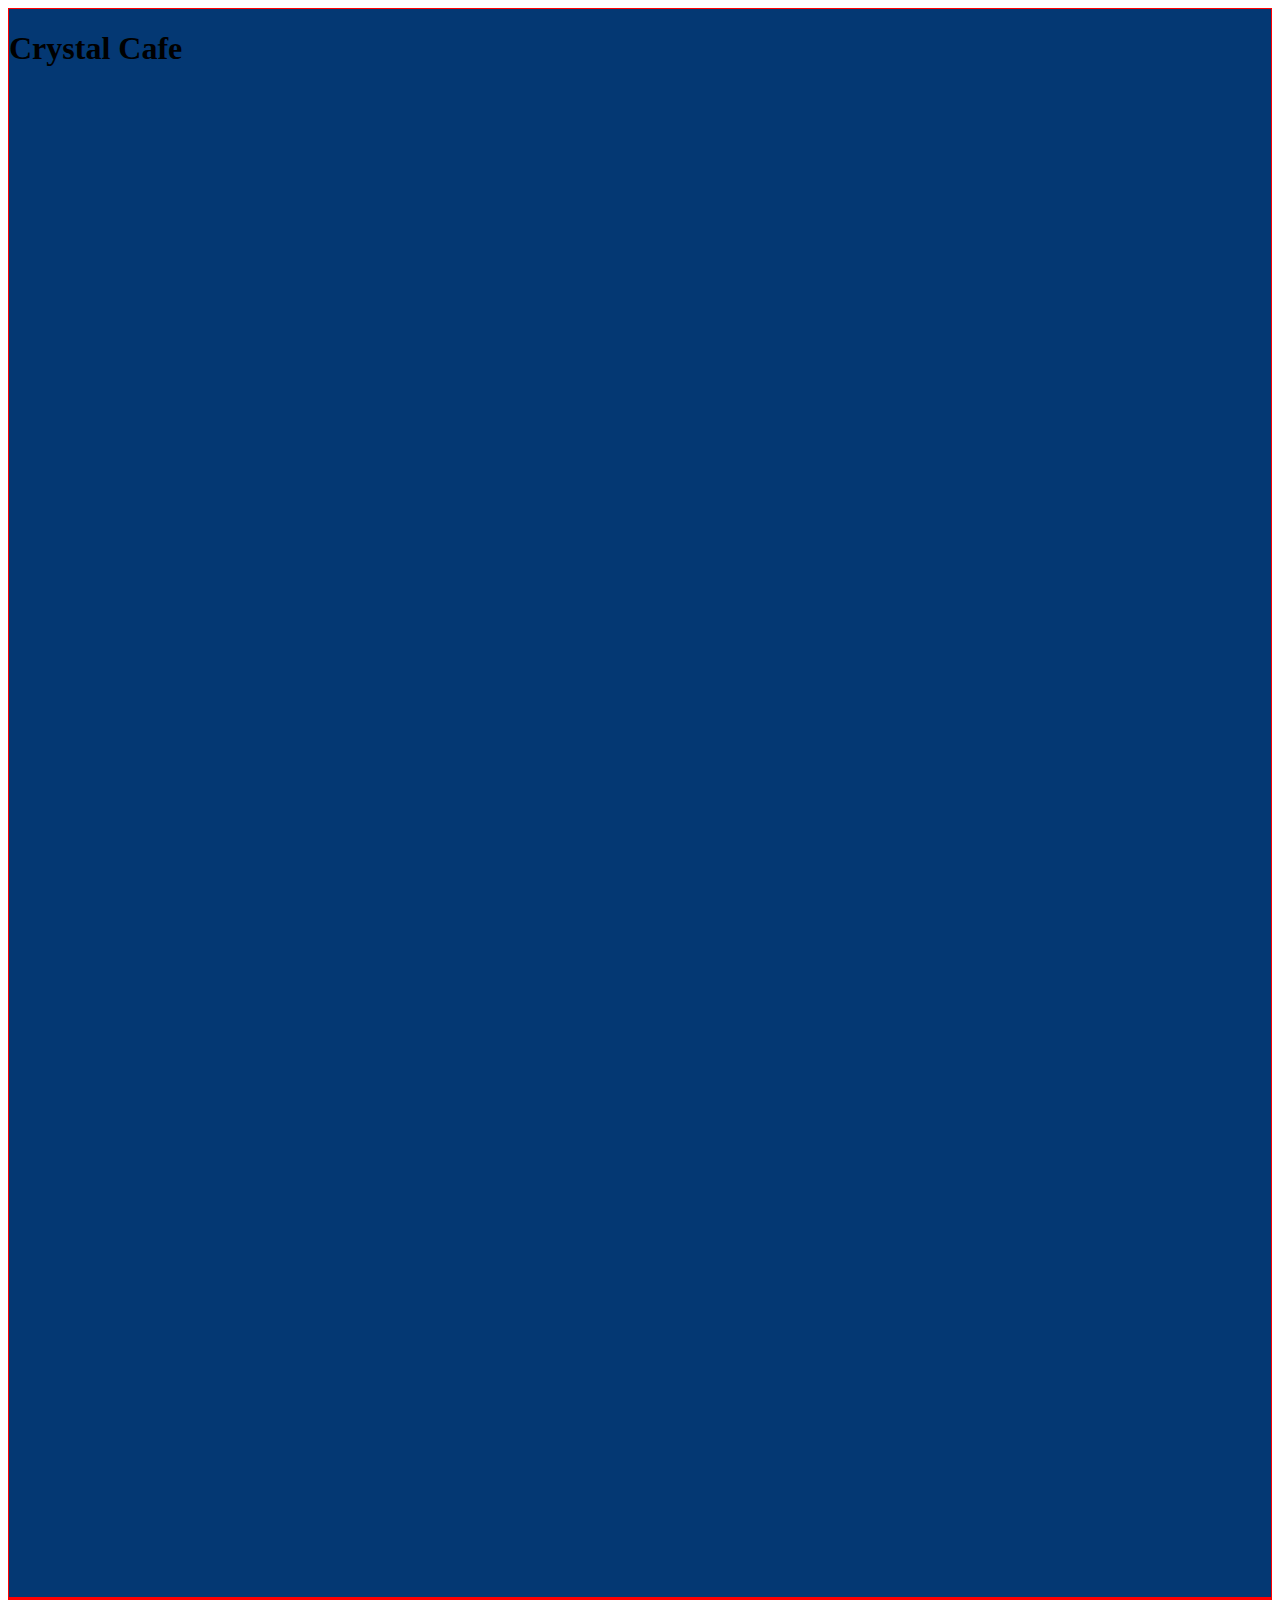
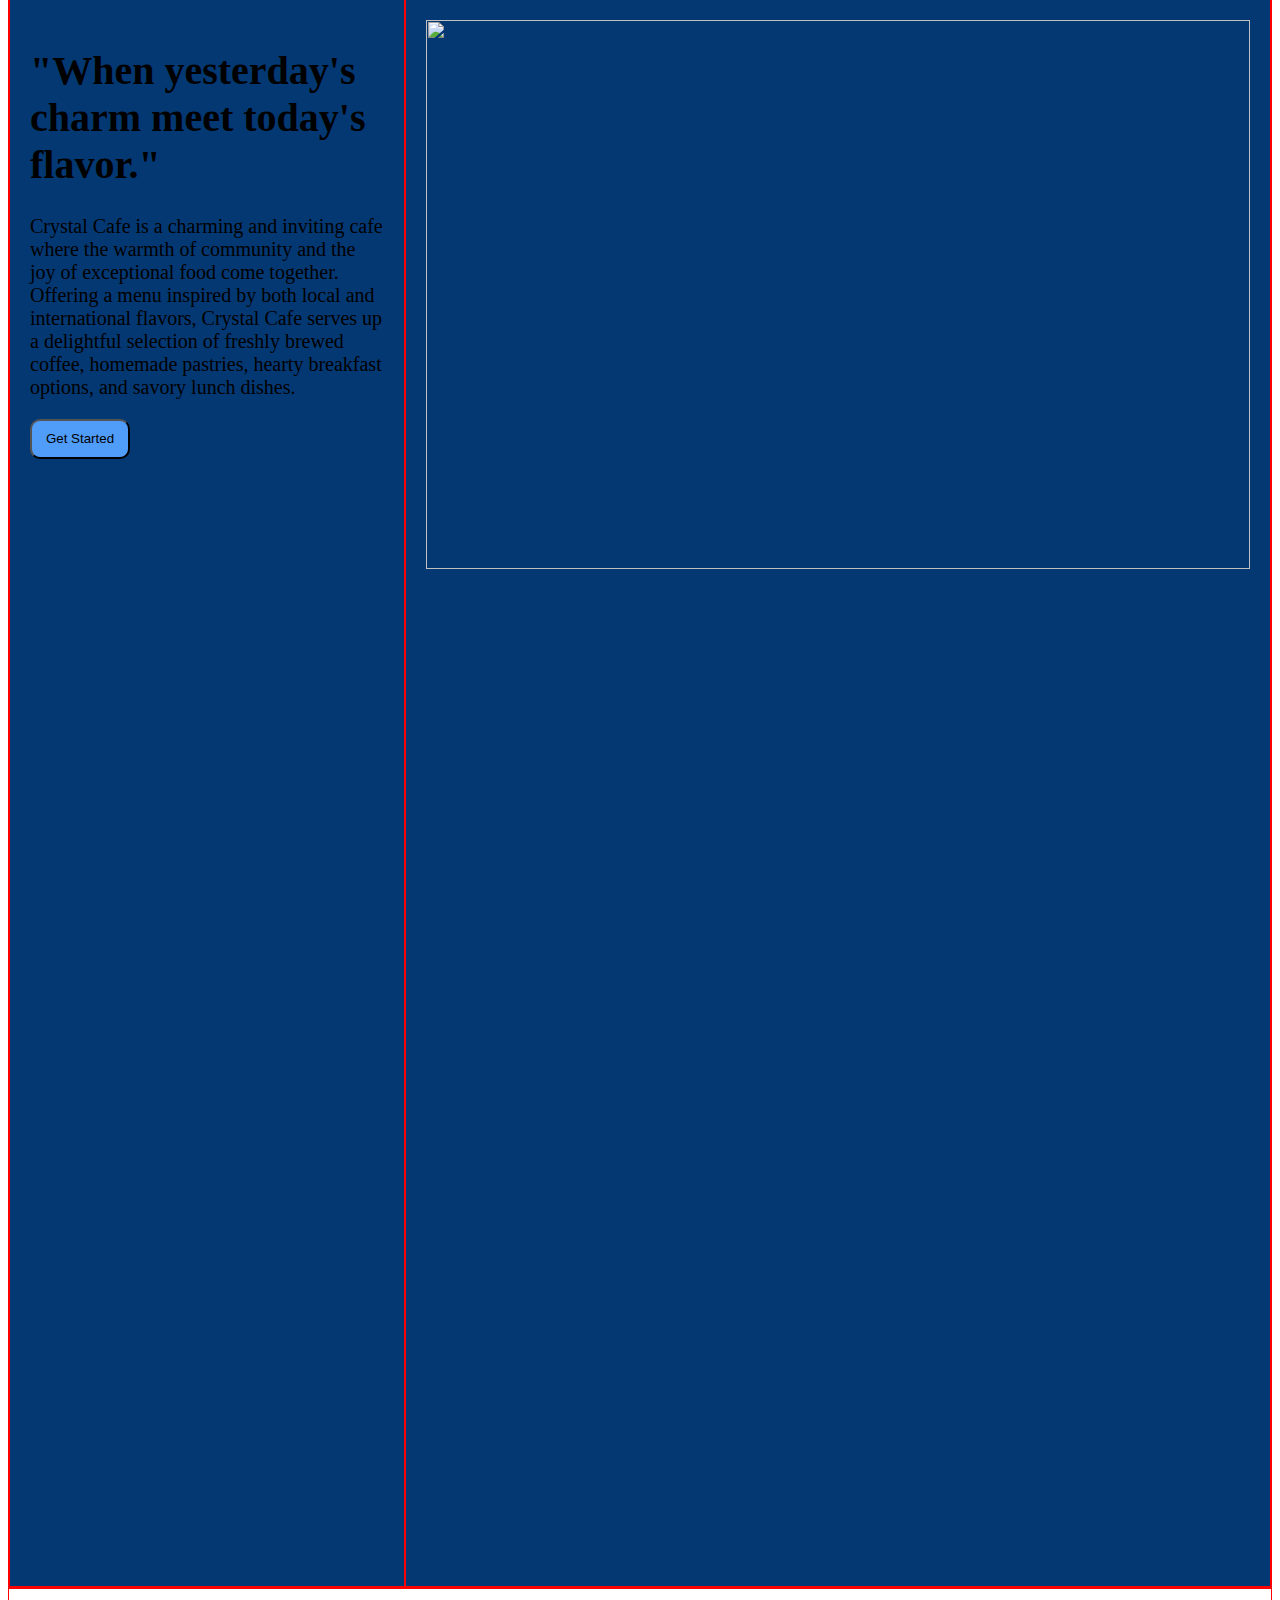
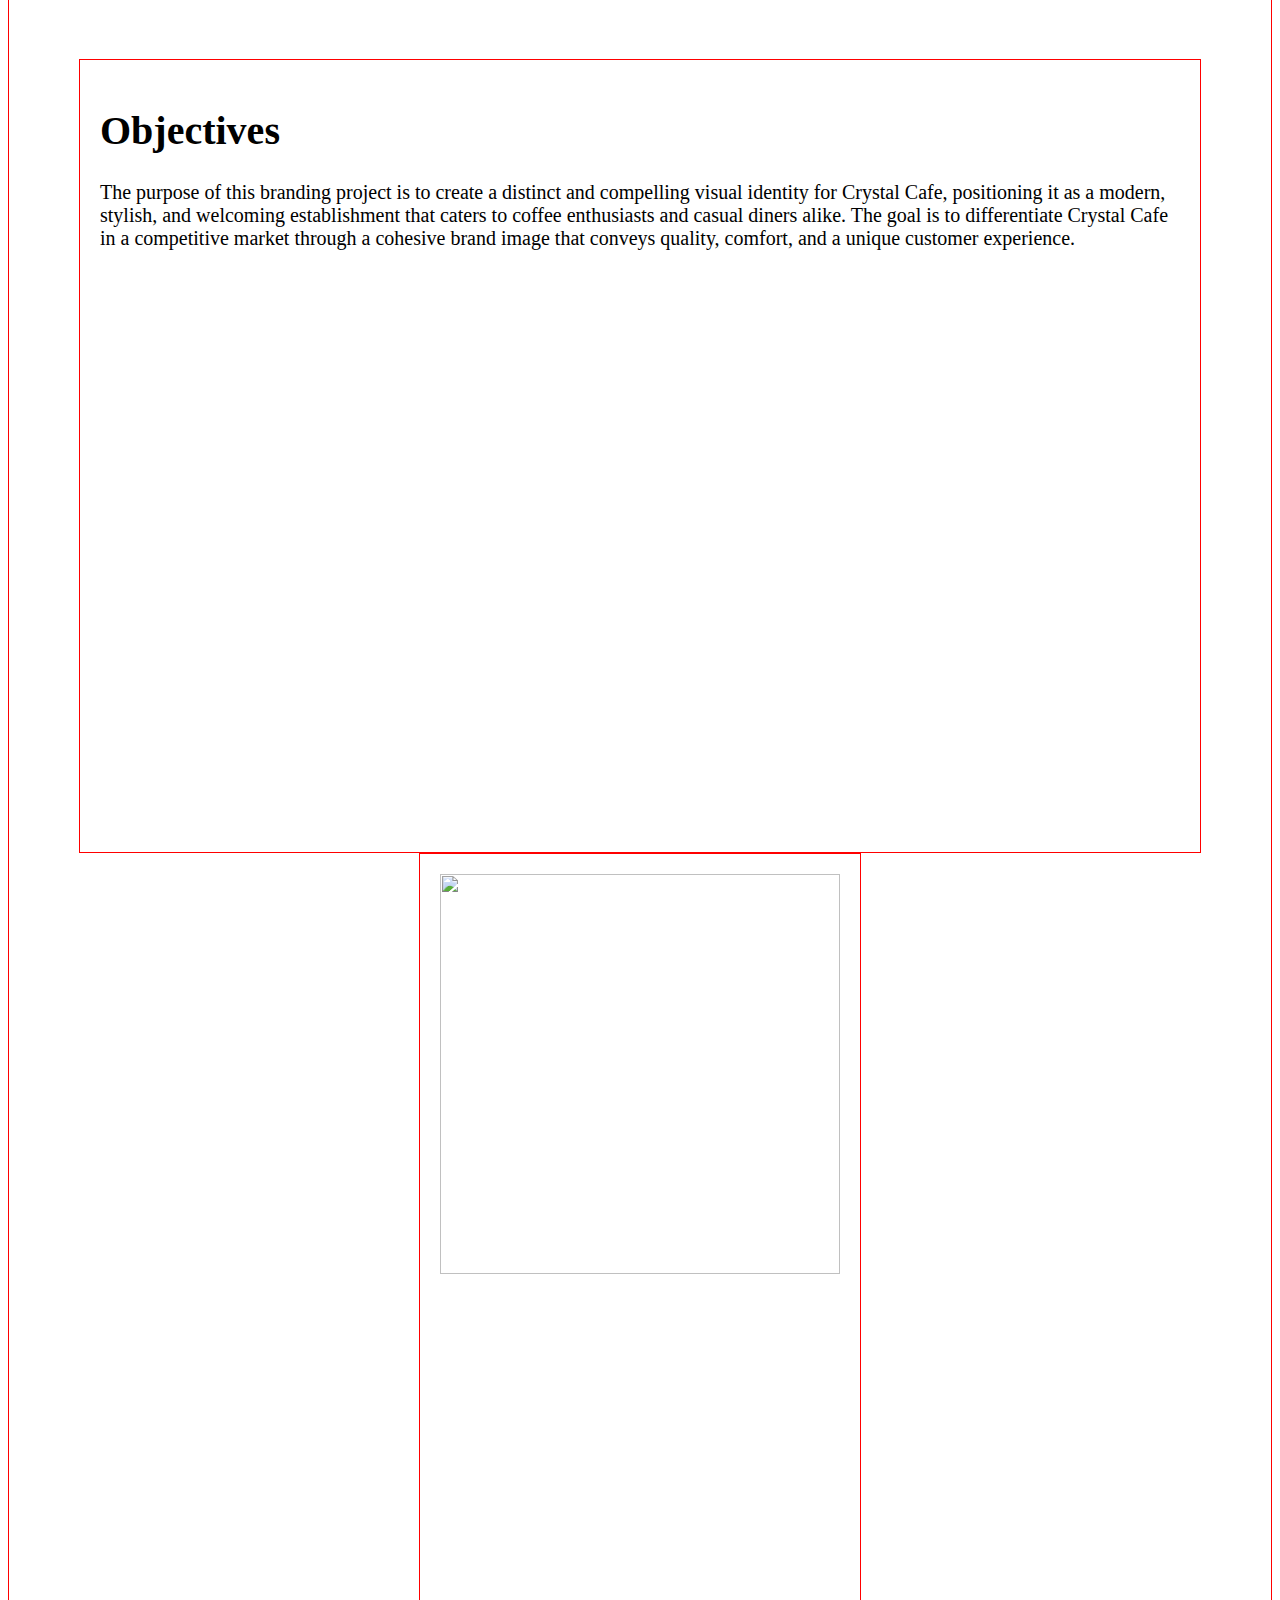
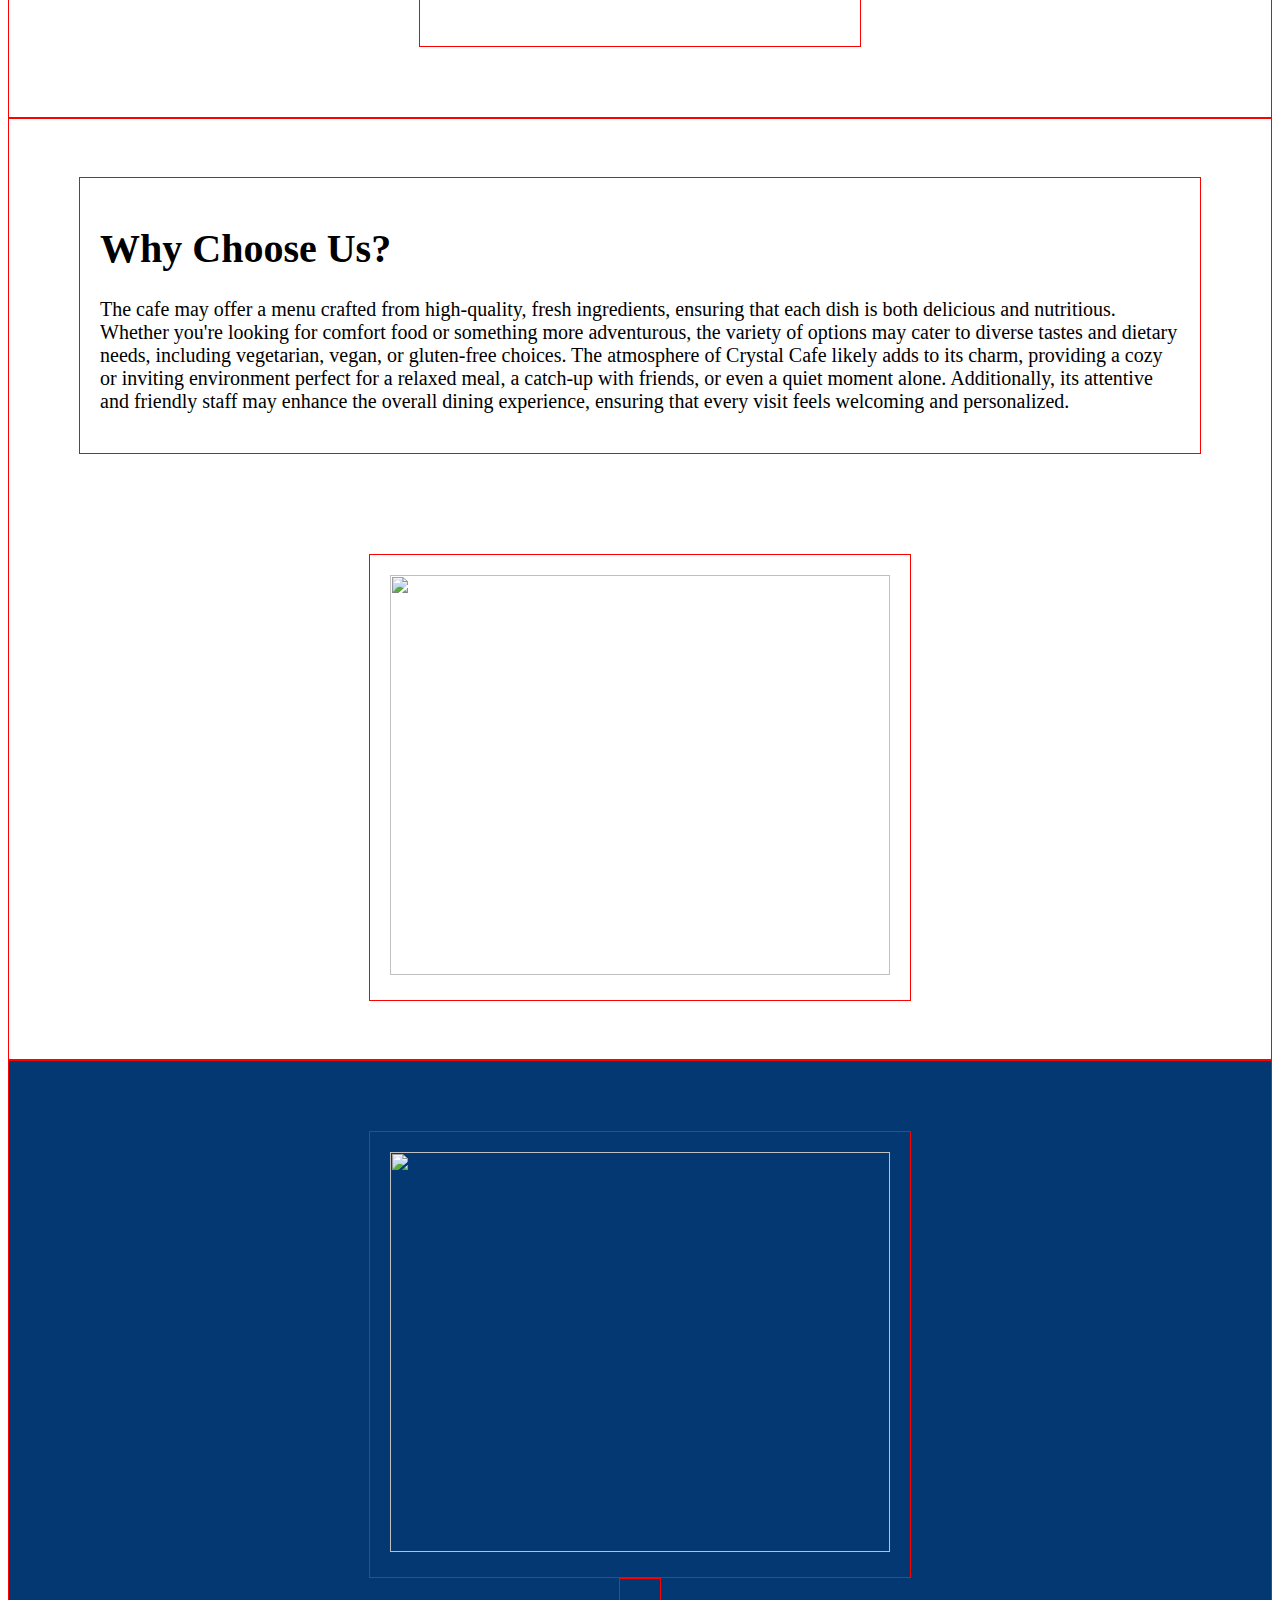
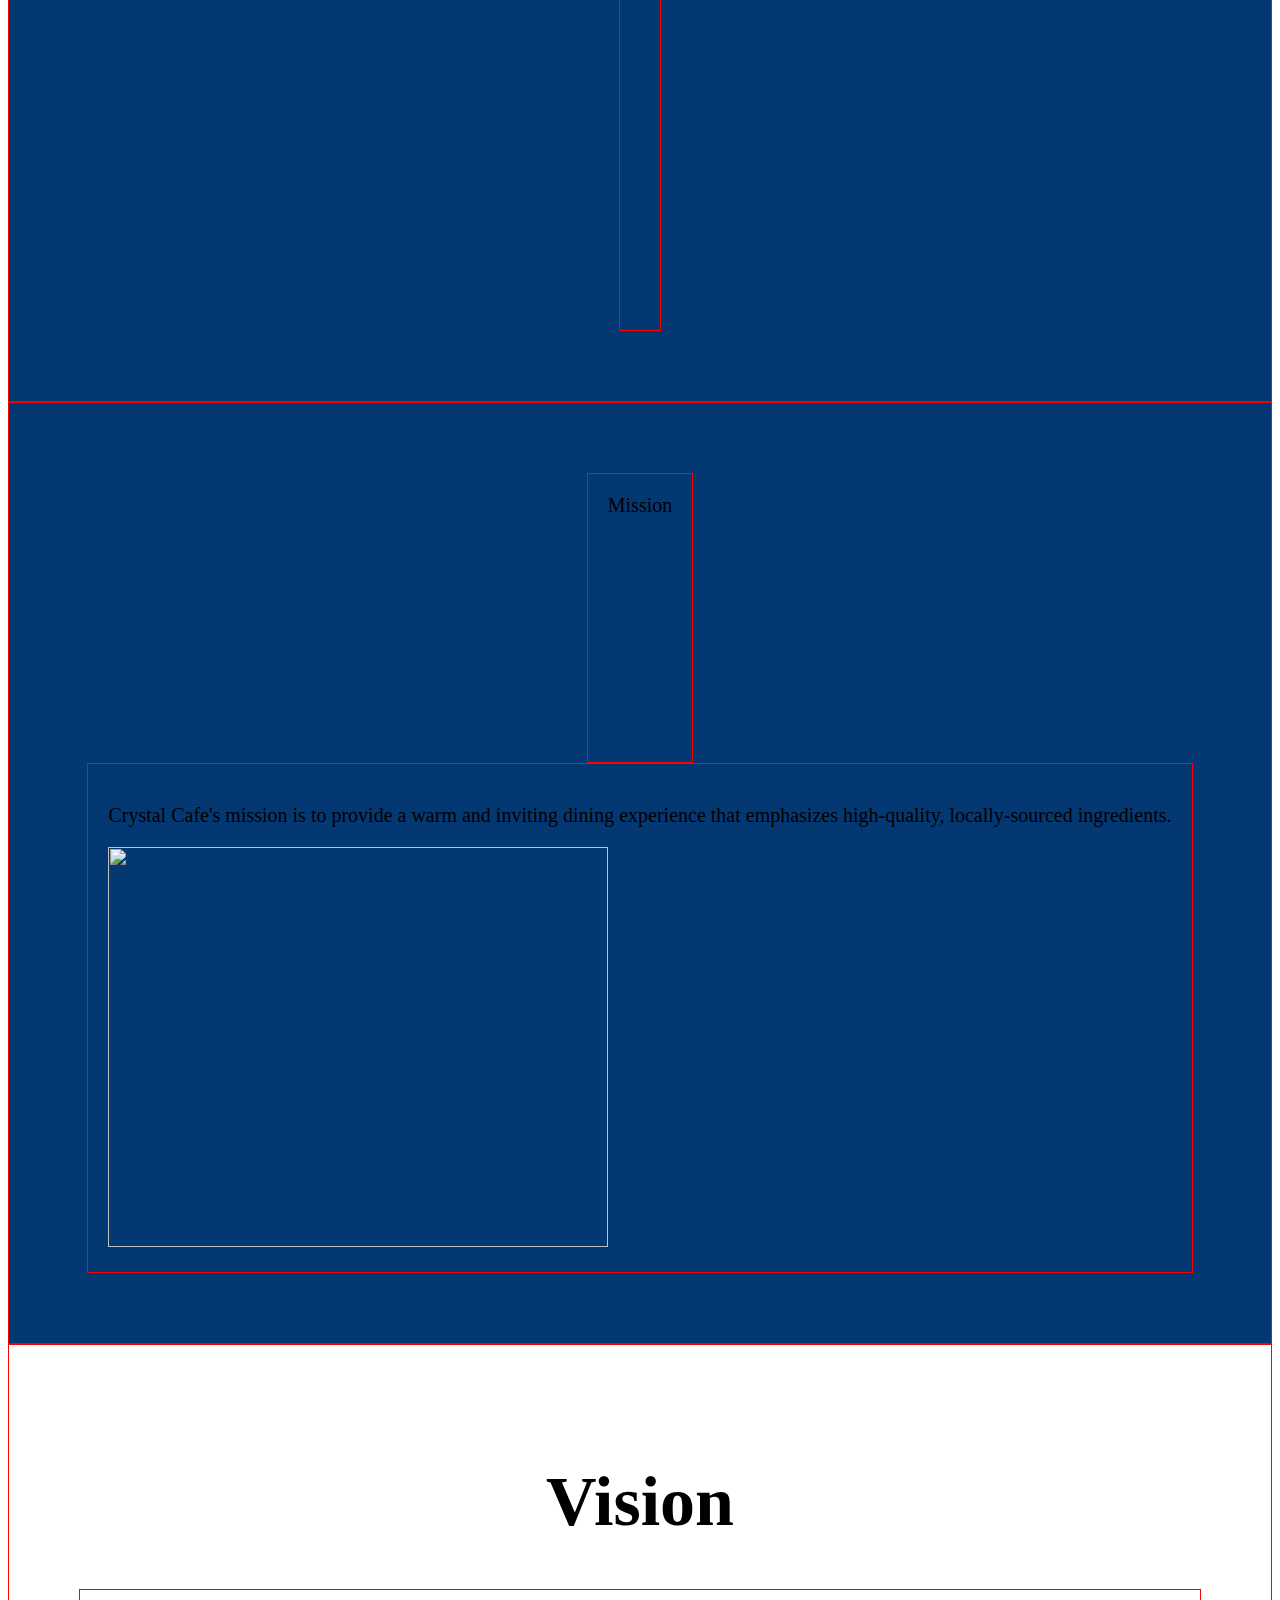
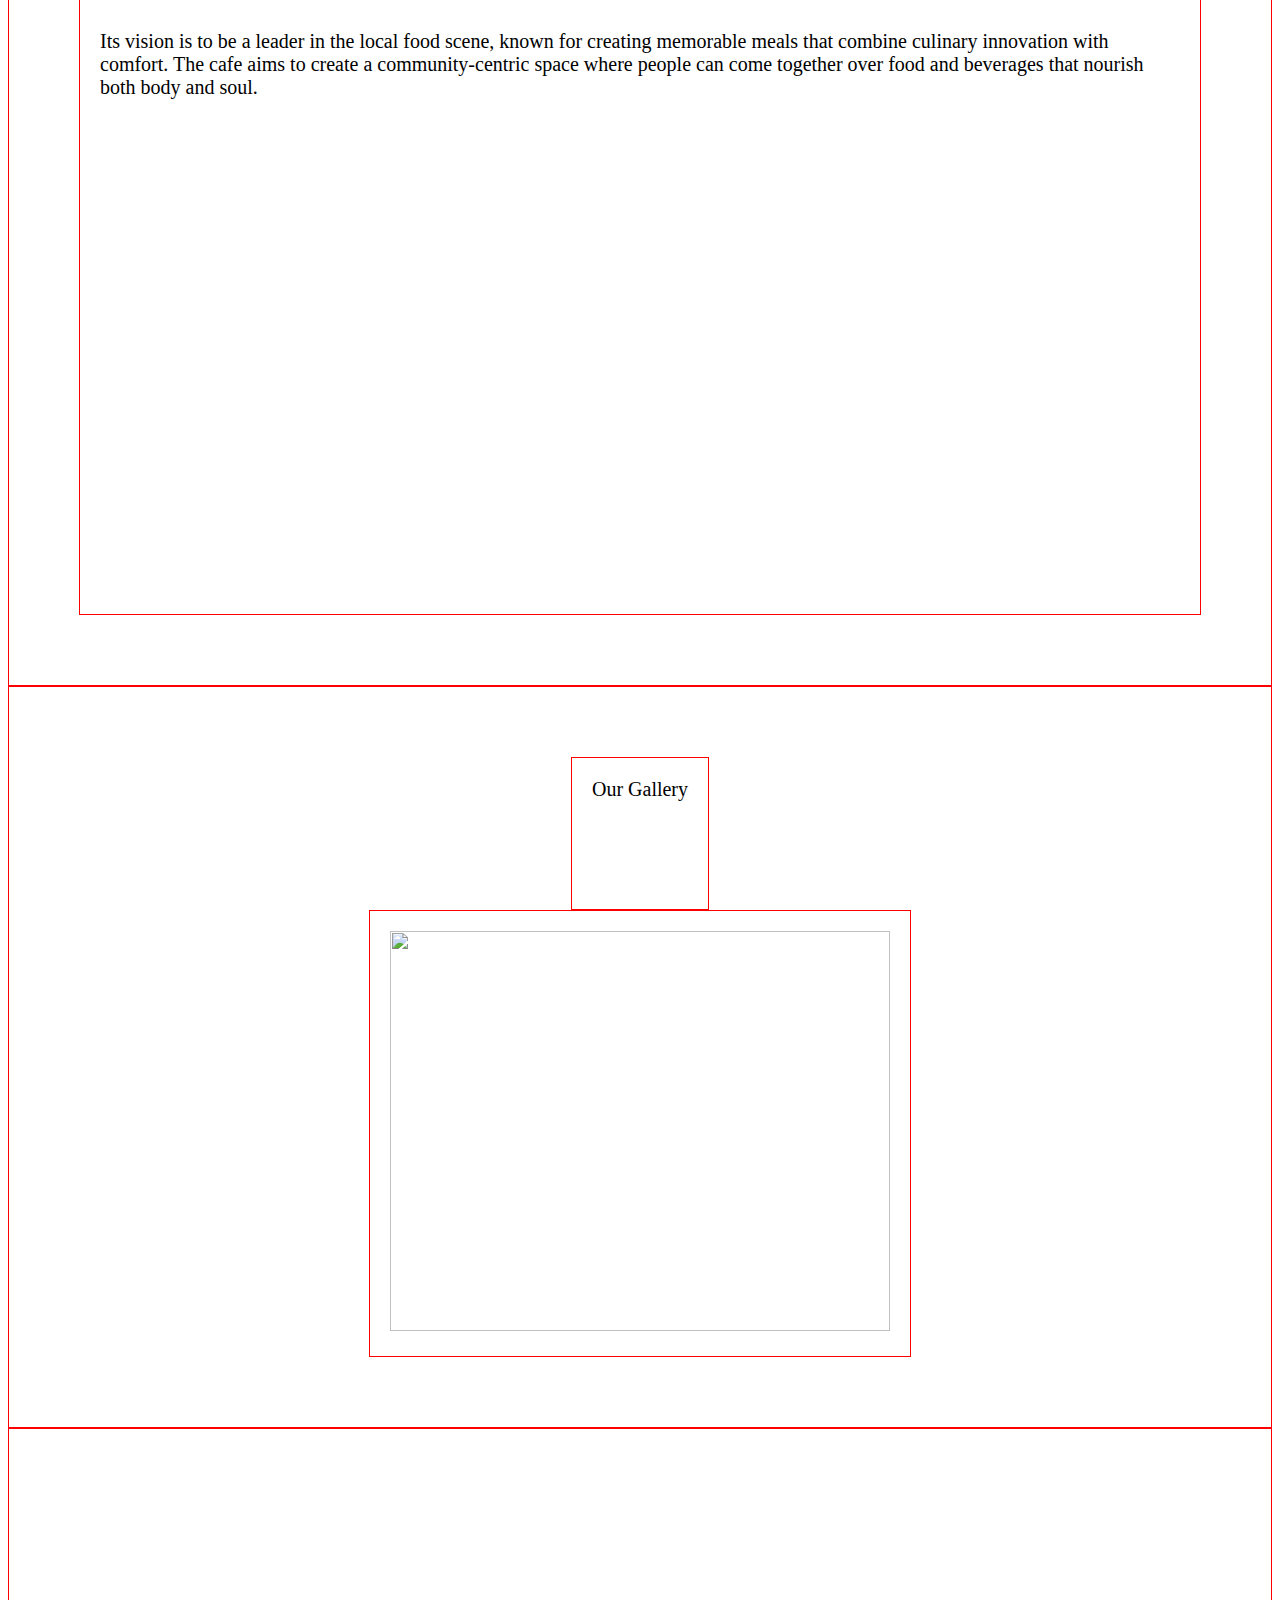
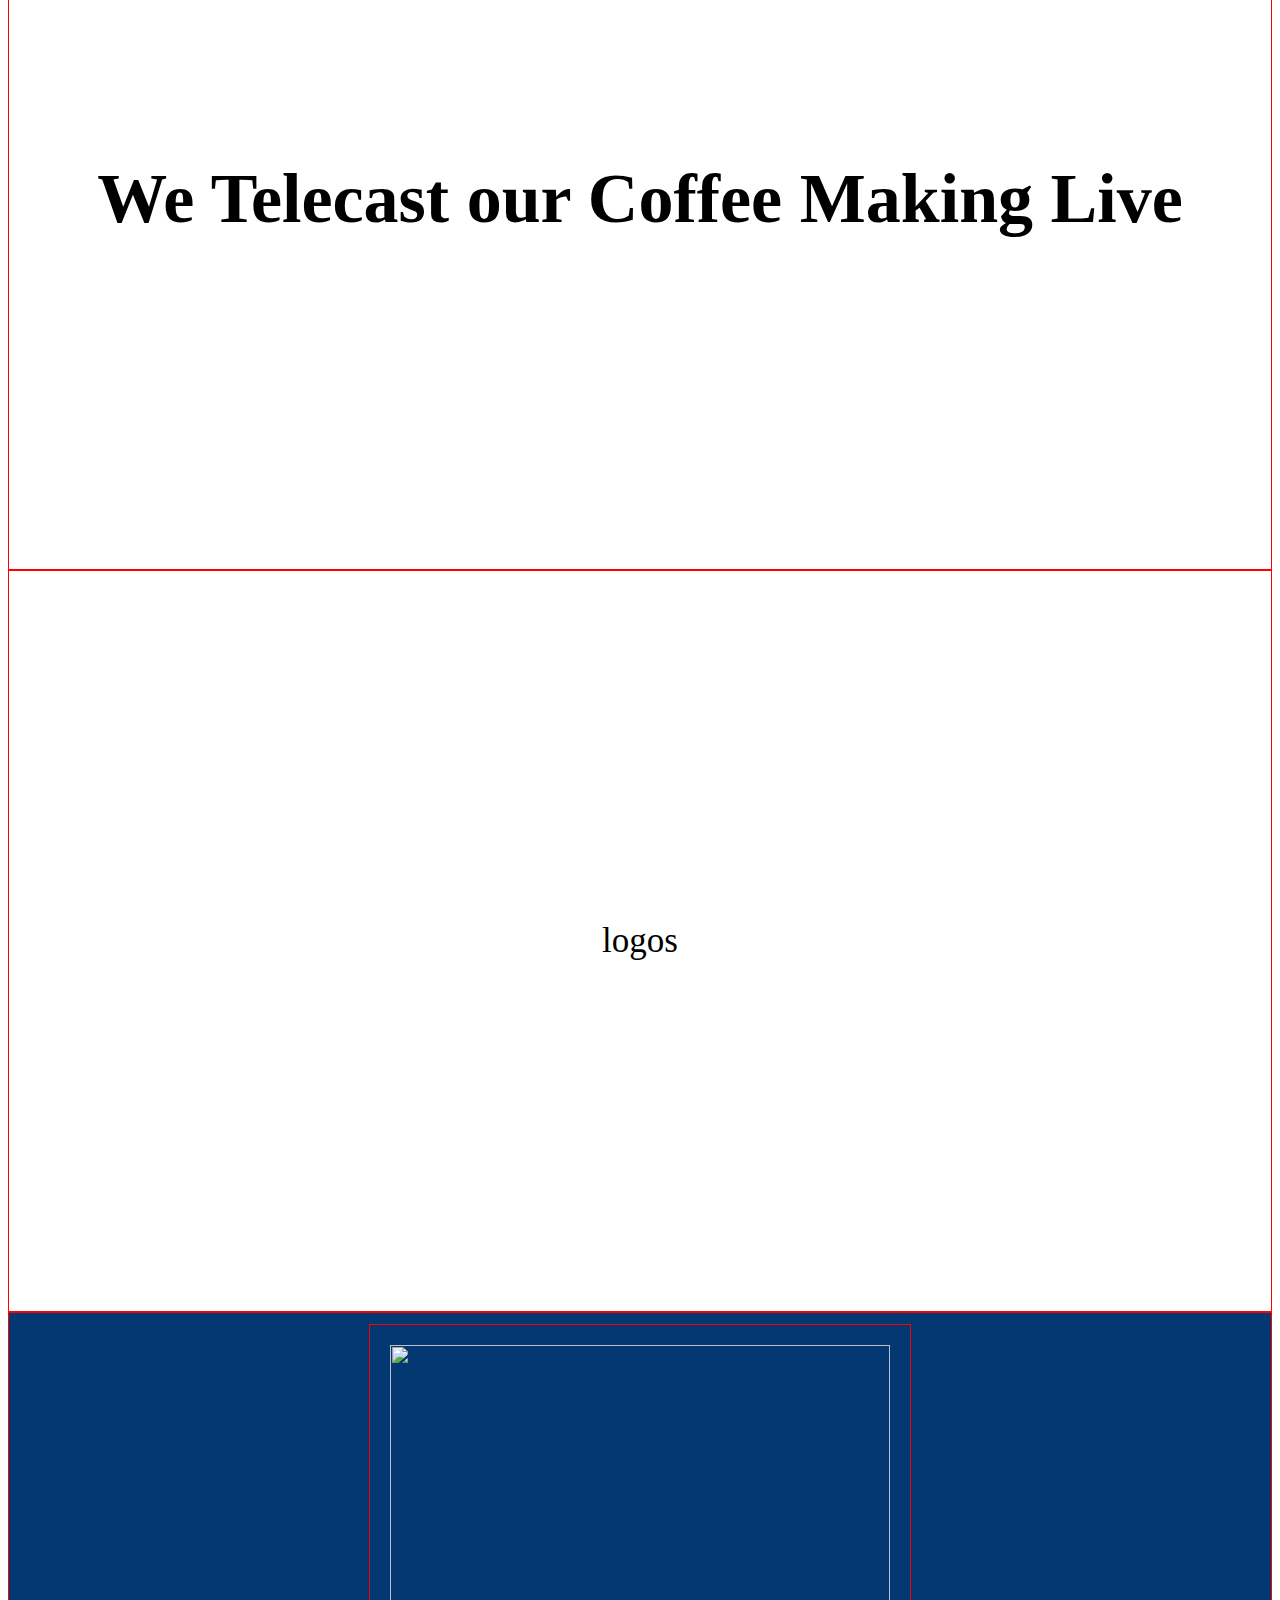
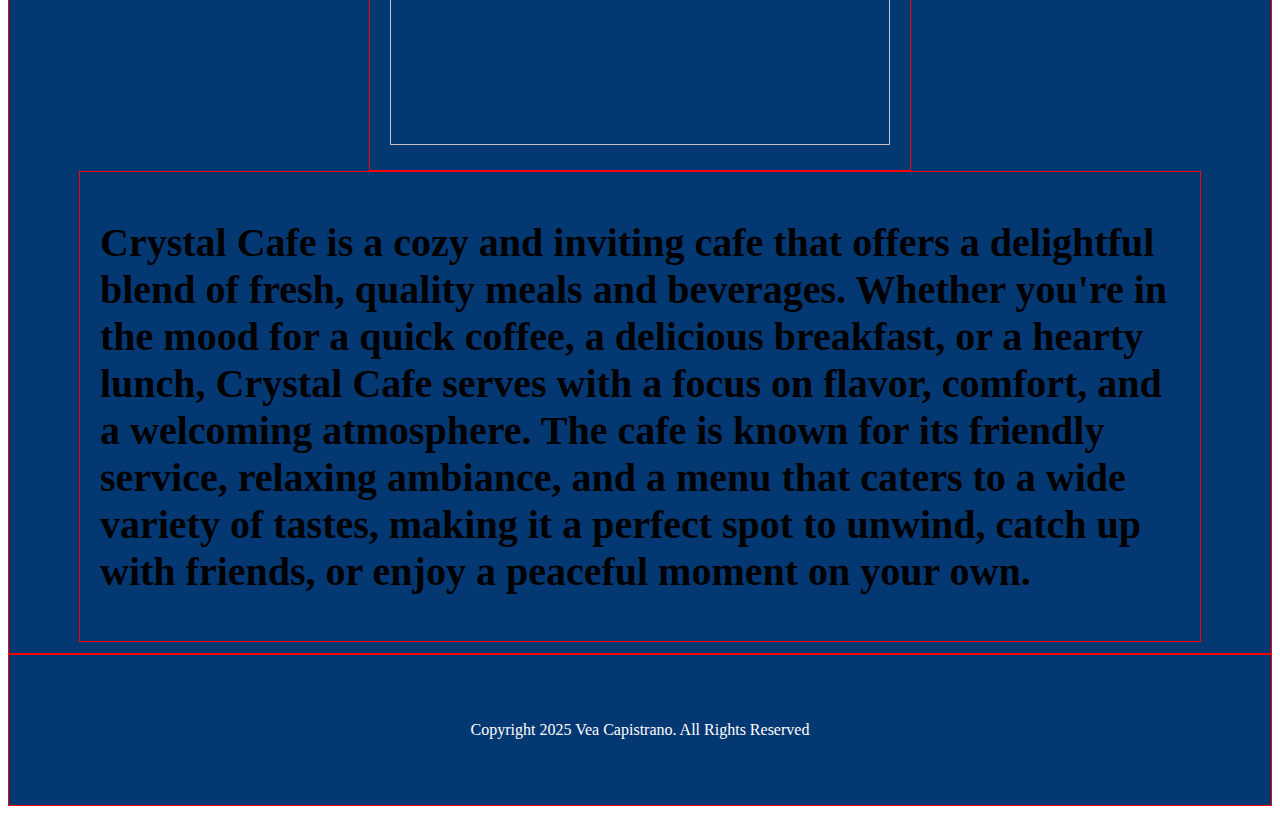
==== index.html @ 745bfd50 "Update index.html" ====
<!DOCTYPE html>
<html lang="en">
<head>
    <meta charset="UTF-8">
    <meta name="viewport" content="width=device-width, initial-scale=1.0">
    <title>Document</title>
    <style>
        .header,.section,.footer{
            border: 1px solid red;
            display: flex;
        }
        .header{
            background-color: #043873;
            height: 1588px;
        }
        .section{
            background-color: #043873;
            height: 1588px;
        }
        .section .items{
            border:1px solid red;
            flex: 1;
            font-size: 20px;
            padding: 20px;
            color: black;
            gap: 100px;
        }
        .dark{
            background-color: white;
            height: 600px;
            flex-direction: column;
            align-items: center; 
            justify-content: center; 
            padding: 70px; 
            top: 100px; 
            font-size: 35px;
        }
        .pink{
            height:800px;
            background-color: #043873;
            flex-direction: column;
            align-items: center; 
            justify-content: center; 
            padding: 70px; 
            top: 100px; 
            font-size: 35px;
        }
        .white{
           height:1588px;
        }
        .black{
            height: 800px;
            gap: 100px;
        }
        .one{
            border: 1px solid red;
            height: 800px;
            flex-direction: column;
            align-items: center; 
            justify-content: center; 
            padding: 70px; 
            top: 100px; 
            font-size: 35px;
        }
        .three{
            justify-content: center;
        }
        .footer{
            background-color: #043873;
            height: 150px;
            color:white;
            justify-content: center;
            align-items: center;
        }
        .images{
            justify-content: center;
            align-items: center;
        }
        input[type="submit"]{
            background-color: #4F9CF9;
            height:40px;
            width:100px;
            padding:5px;
            border-radius:10px;
            color:black;  
        }
    
        
    </style>
</head>
<body>
    <div class="header"><h1>Crystal Cafe</h1></div>

    <div class="section">
        <div class="items"><h1>"When yesterday's charm meet today's flavor."</h1><p>Crystal Cafe is a charming and inviting cafe where the warmth of community and the joy of exceptional food come together. Offering a menu inspired by both local and international flavors, Crystal Cafe serves up a delightful selection of freshly brewed coffee, homemade pastries, hearty breakfast options, and savory lunch dishes.</p>
        <input type="submit" value="Get Started"></div>
        <div class="items">
            <img src="" height="549px" width="824px">
        </div>
    </div>

    <div class="section dark white">
        <div class="items"><h1>Objectives</h1> 
            <p>The purpose of this branding project is to create a distinct and compelling visual identity for Crystal Cafe, positioning it as a modern, stylish, and welcoming establishment that caters to coffee enthusiasts and casual diners alike. The goal is to differentiate Crystal Cafe in a competitive market through a cohesive brand image that conveys quality, comfort, and a unique customer experience.</p></div>
        <div class="items">
            <img src="" height="400px" width="400px">
        </div>
    </div>
    
    <div class="section dark white black">
        <div class="items"><h1>Why Choose Us?</h1> <p>The cafe may offer a menu crafted from high-quality, fresh ingredients, ensuring that each dish is both delicious and nutritious. Whether you're looking for comfort food or something more adventurous, the variety of options may cater to diverse tastes and dietary needs, including vegetarian, vegan, or gluten-free choices. The atmosphere of Crystal Cafe likely adds to its charm, providing a cozy or inviting environment perfect for a relaxed meal, a catch-up with friends, or even a quiet moment alone. Additionally, its attentive and friendly staff may enhance the overall dining experience, ensuring that every visit feels welcoming and personalized.</p></div>
        <div class="items">
            <img src="" height="400px" width="500px">
        </div>
    </div>

    <div class="section dark pink">
        <div class="items">
            <img src="" height="400px" width="500px">
        </div>
        <div class="items"></div>
    </div>

    <div class="section dark pink">
        <div class="items">Mission</div>
        <div class="items"> 
            <p>Crystal Cafe's mission is to provide a warm and inviting dining experience that emphasizes high-quality, locally-sourced ingredients.</p>
            <img src="" height="400px" width="500px">
        </div>
    </div>

    <div class="section dark one">
        <h1>Vision</h1>
        <div class="items">
            <p>Its vision is to be a leader in the local food scene, known for creating memorable meals that combine culinary innovation with comfort. The cafe aims to create a community-centric space where people can come together over food and beverages that nourish both body and soul.</p>
        </div>
    </div>

    <div class="section dark two">
        <div class="items">Our Gallery</div>
        <div class="items">
            <img src="" height="400px" width="500px">
        </div>
    </div>
   
    <div class="section dark three"><h1>We Telecast our Coffee Making Live</h1></div>
    <div class="section dark four">logos</div>

    <div class="section dark pink">
        <div class="items">
            <img src="" height="400px" width="500px">
        </div>
        <div class="items"><h1>Crystal Cafe is a cozy and inviting cafe that offers a delightful blend of fresh, quality meals and beverages. Whether you're in the mood for a quick coffee, a delicious breakfast, or a hearty lunch, Crystal Cafe serves with a focus on flavor, comfort, and a welcoming atmosphere. The cafe is known for its friendly service, relaxing ambiance, and a menu that caters to a wide variety of tastes, making it a perfect spot to unwind, catch up with friends, or enjoy a peaceful moment on your own.</h1></div>
    </div>

     <div class="footer">Copyright 2025 Vea Capistrano. All Rights Reserved </div>
</body>
</html>
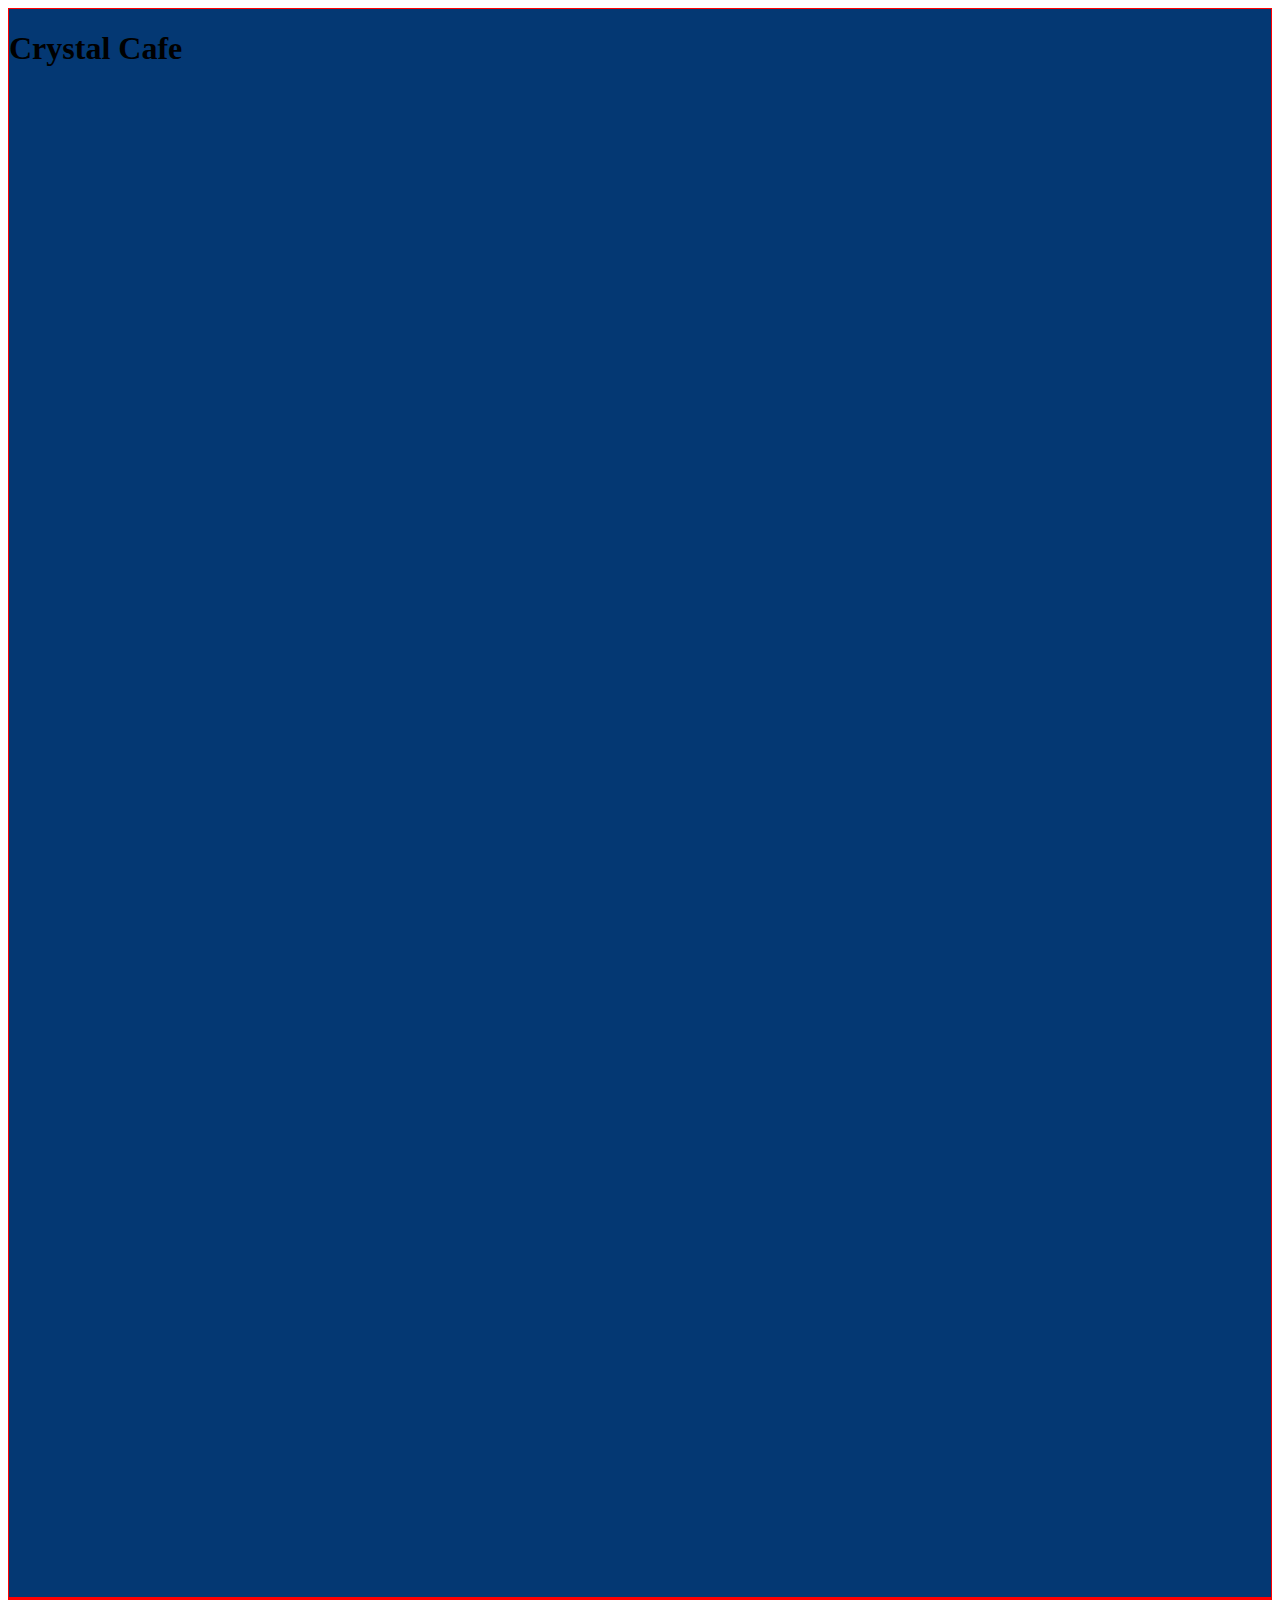
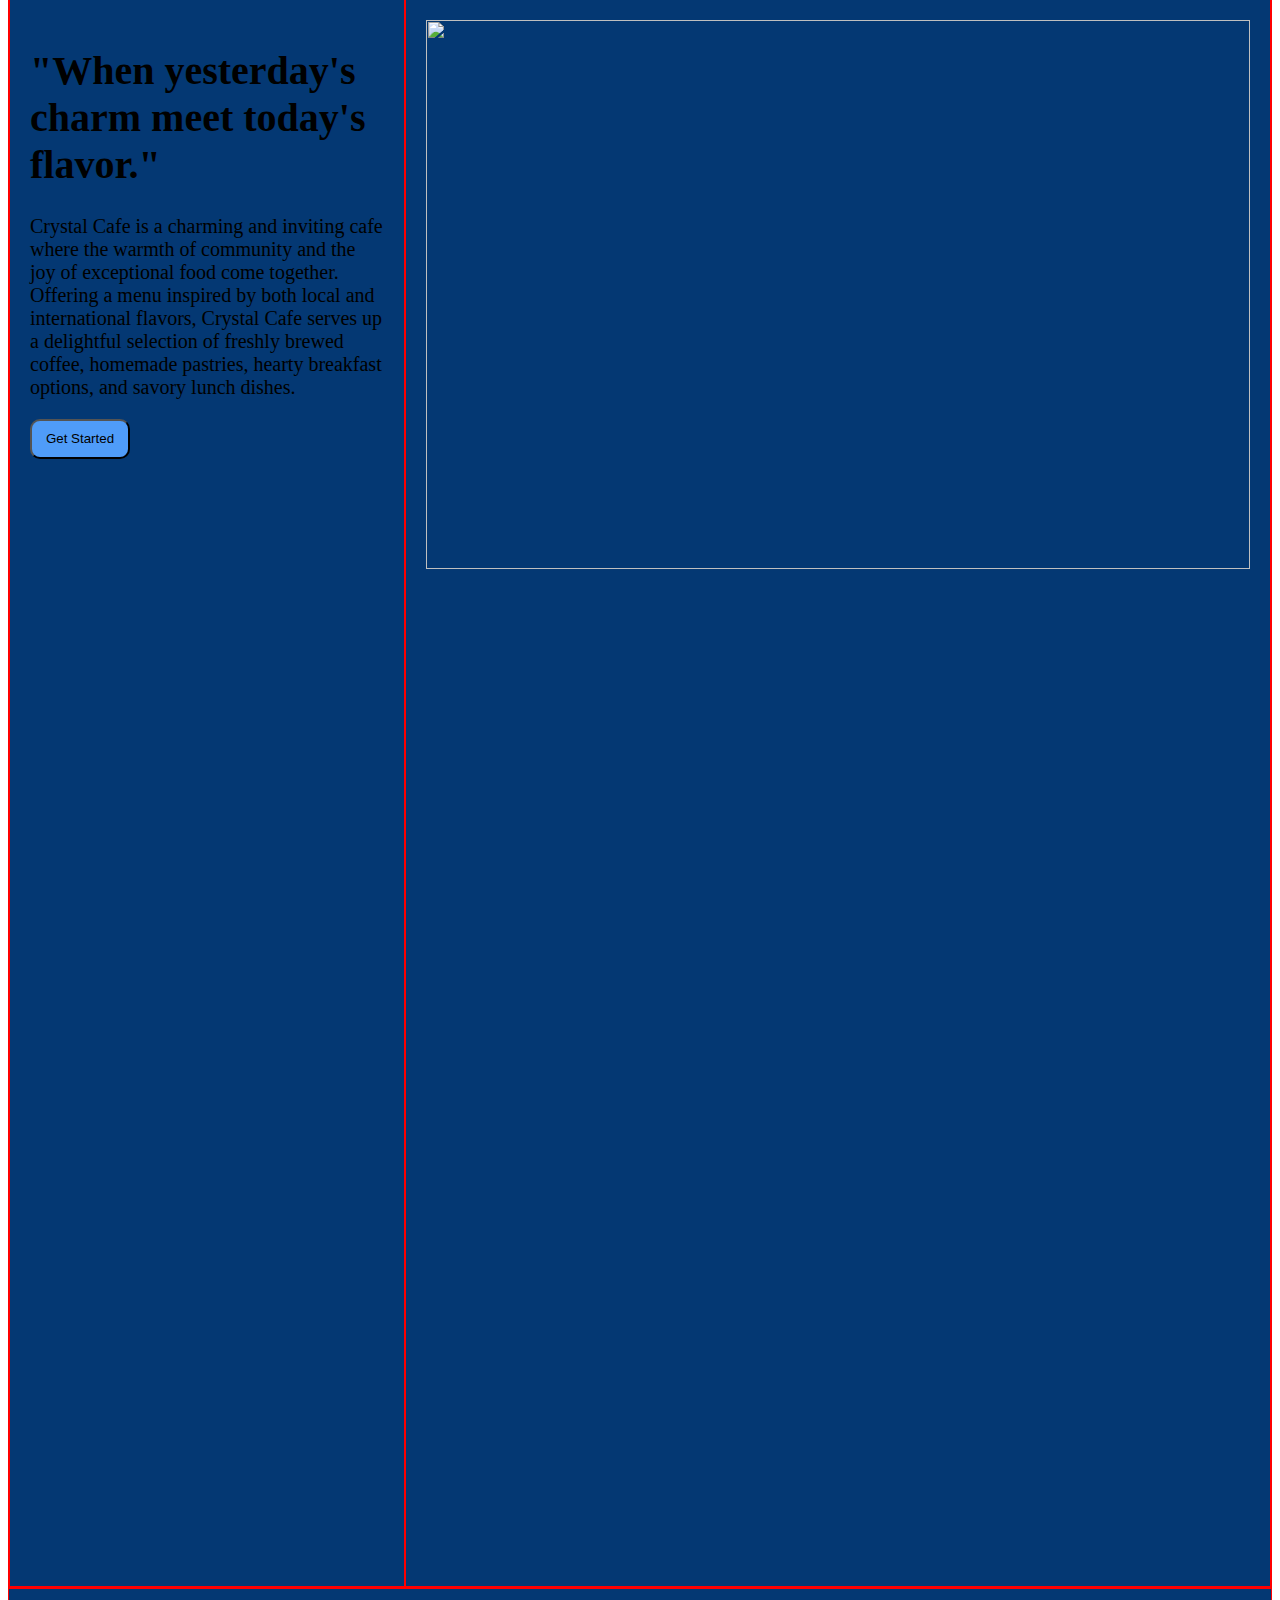
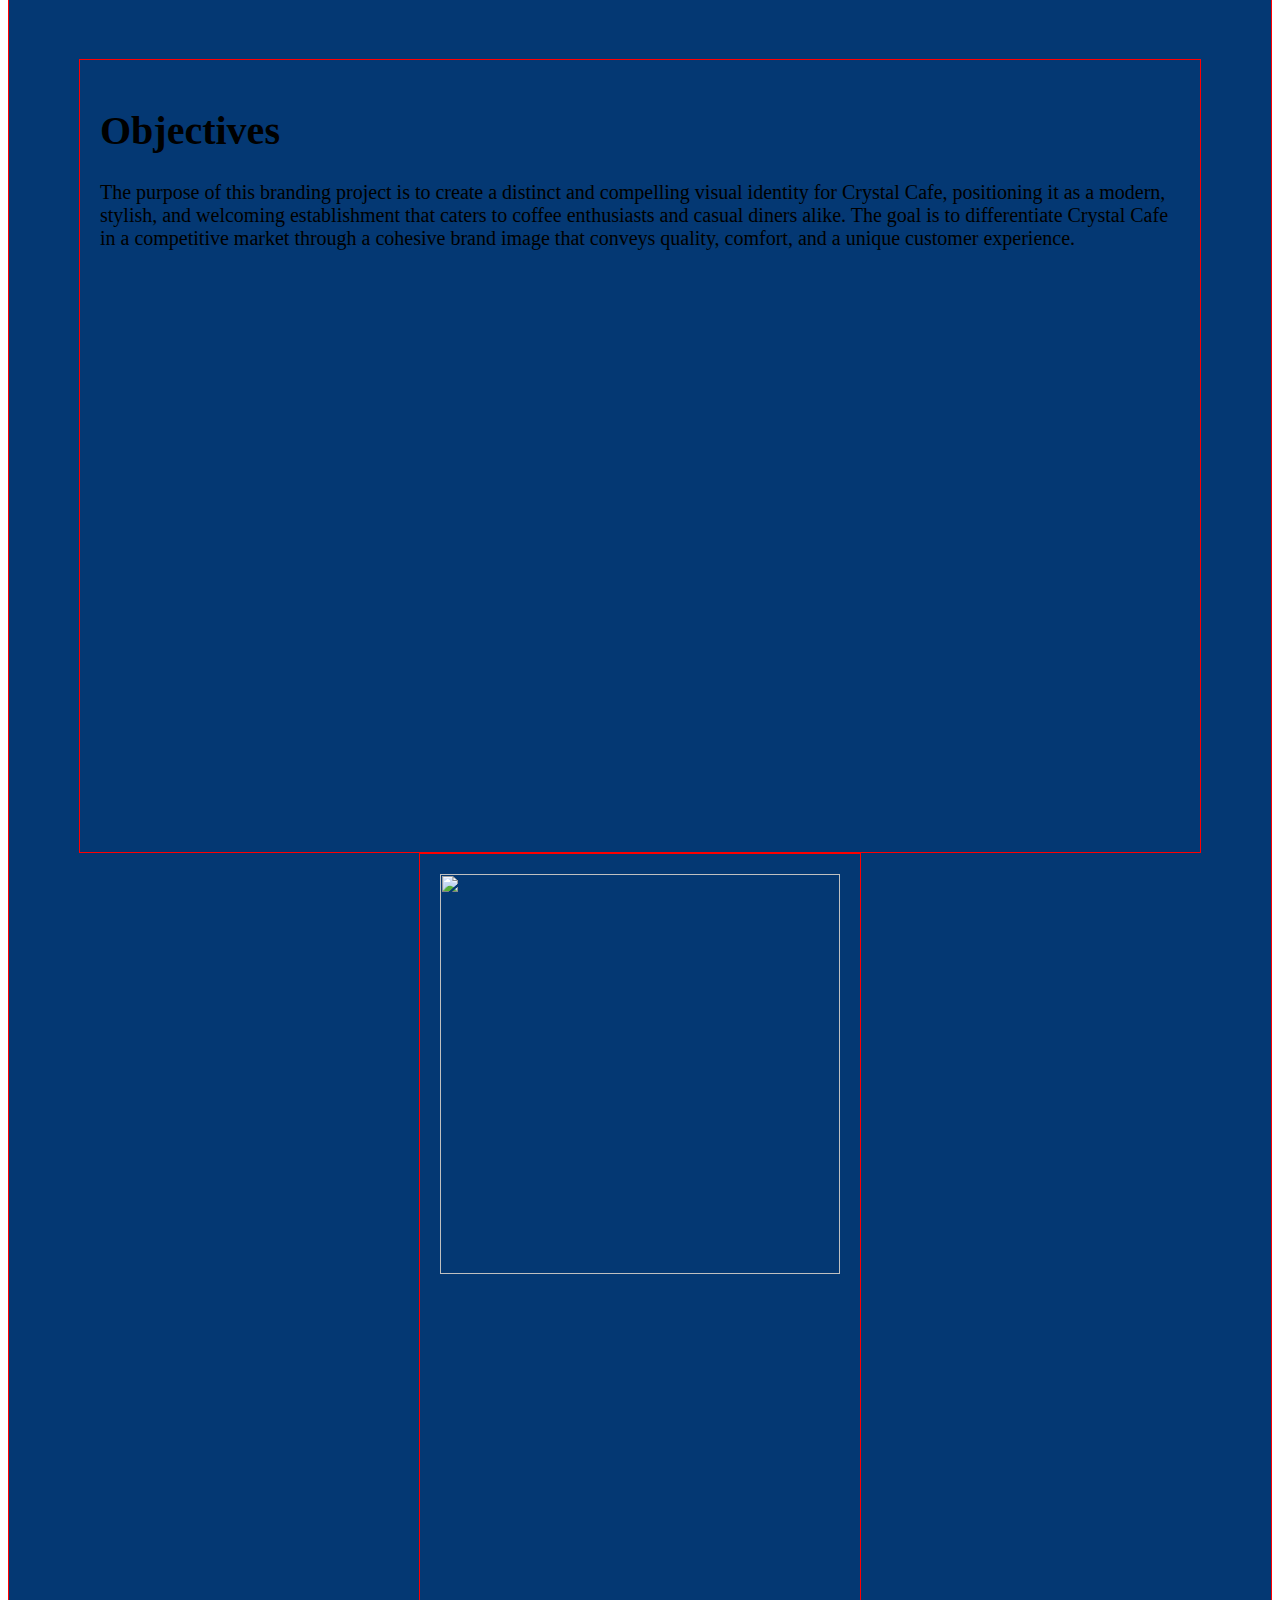
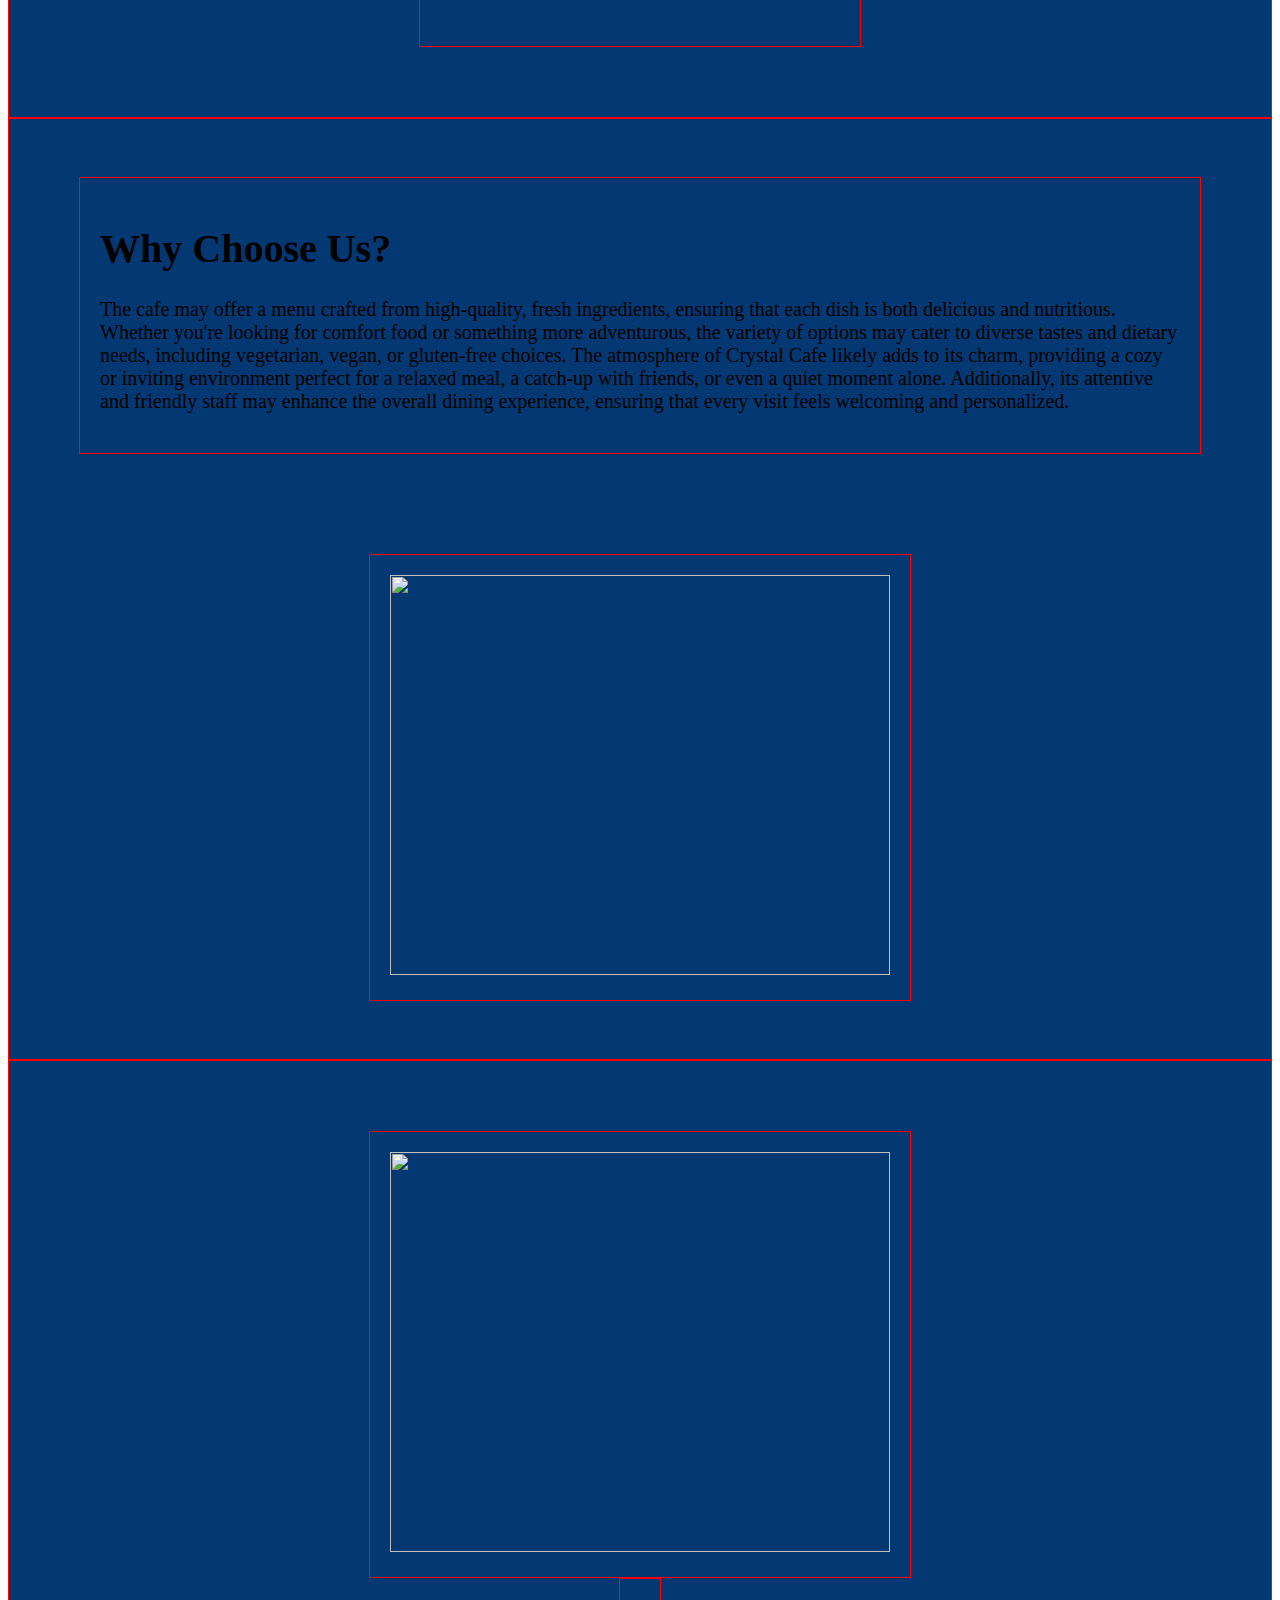
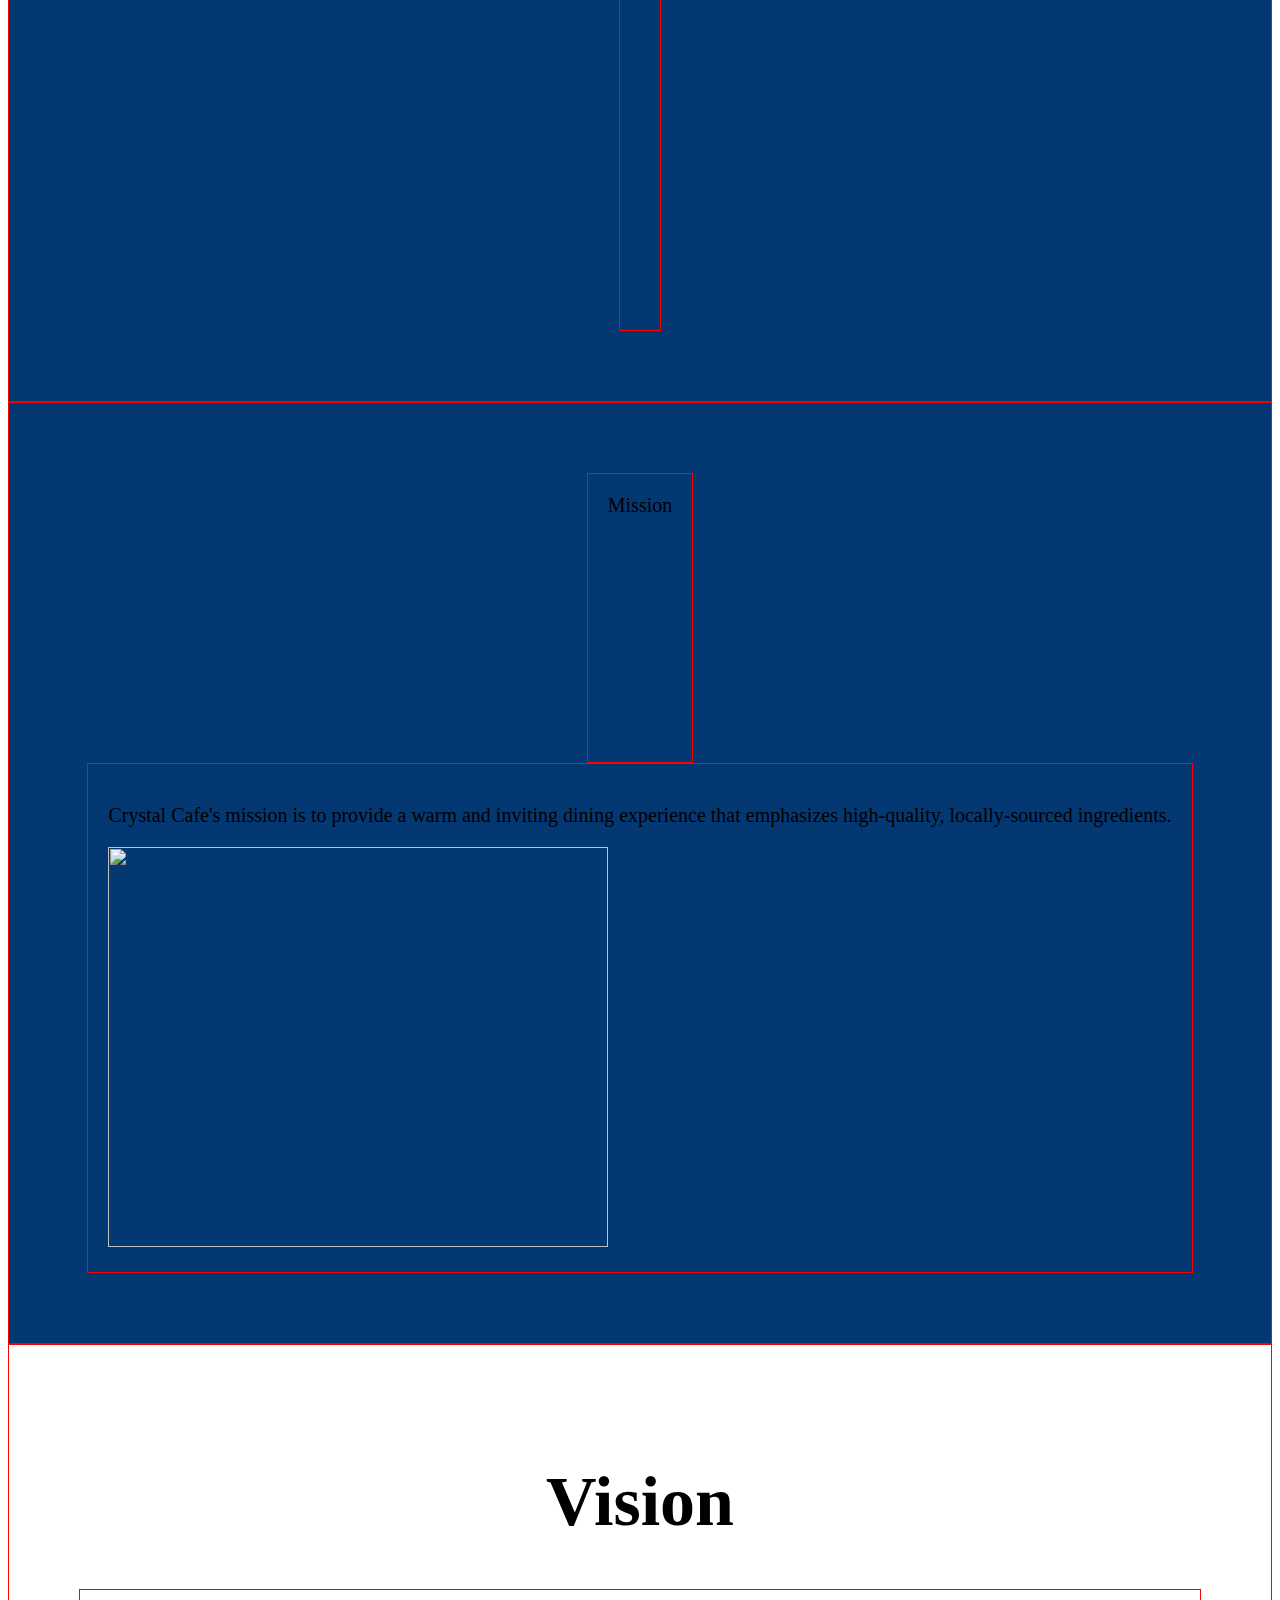
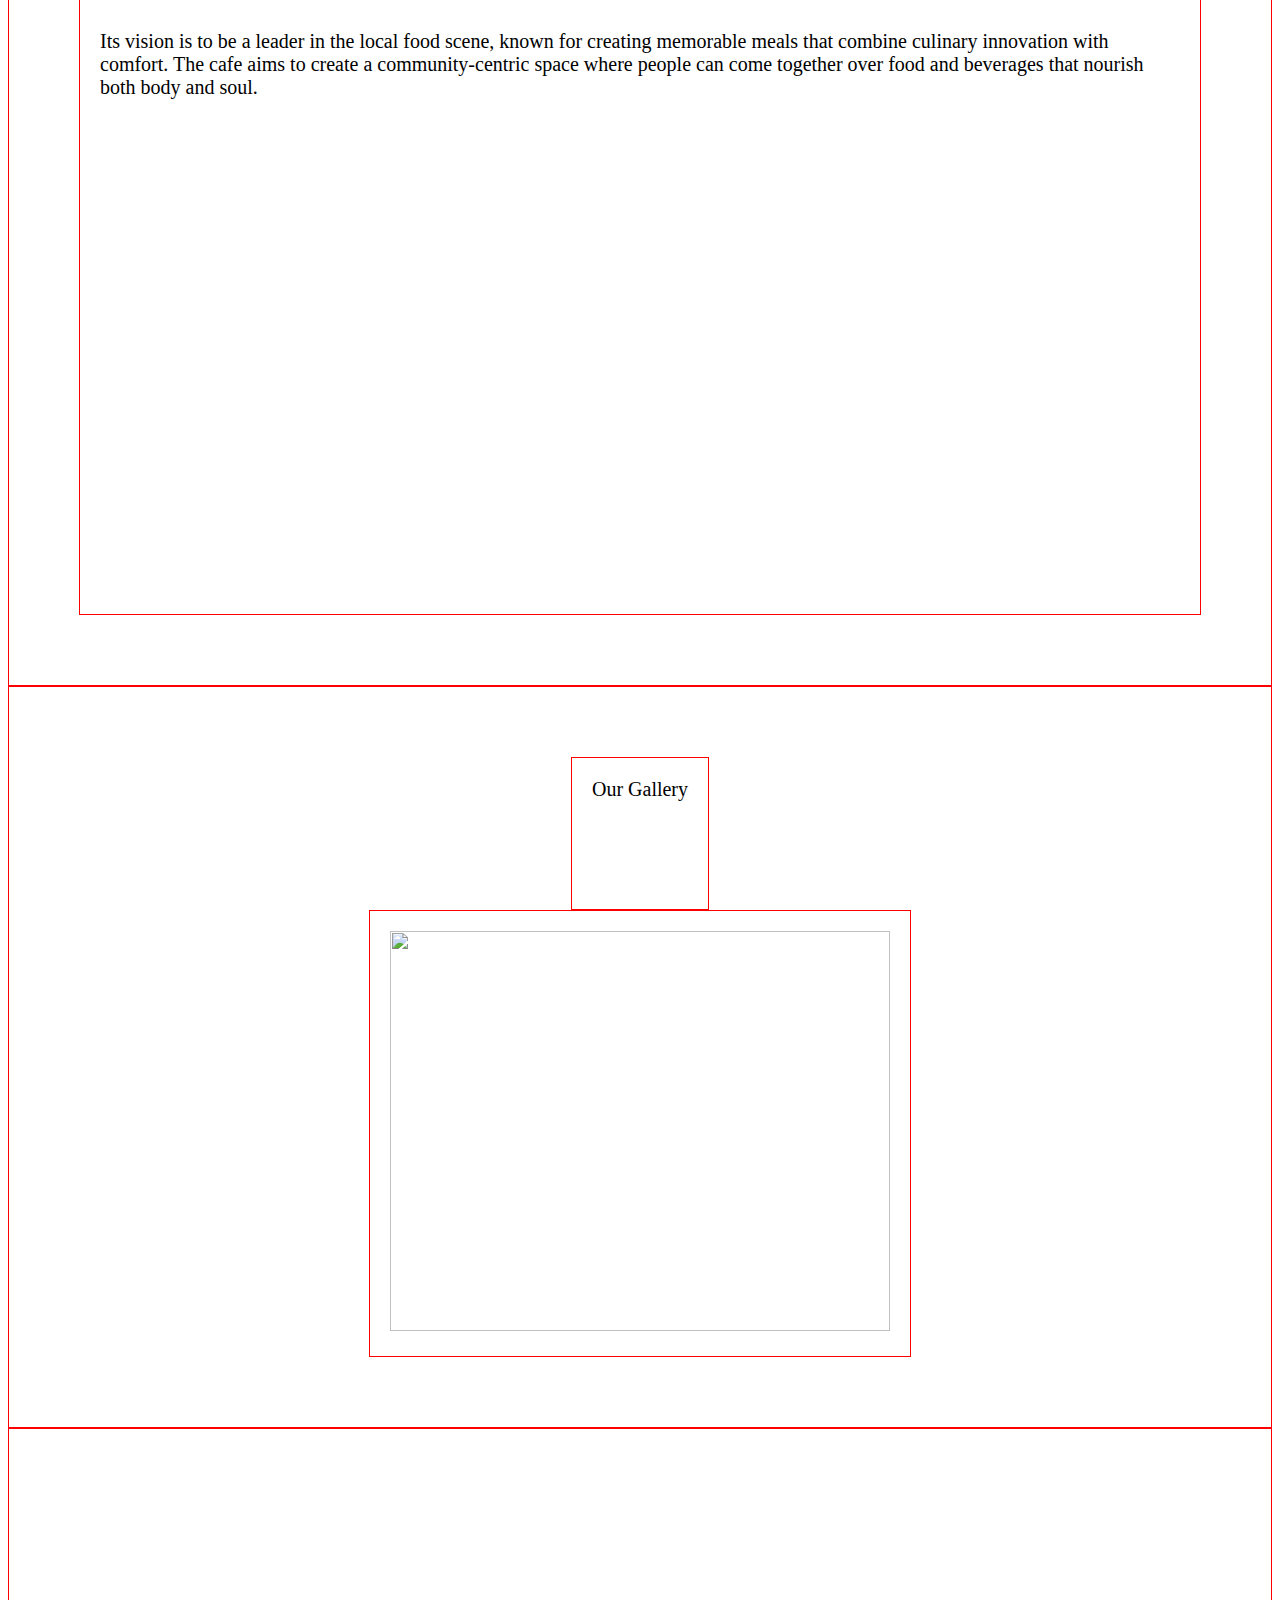
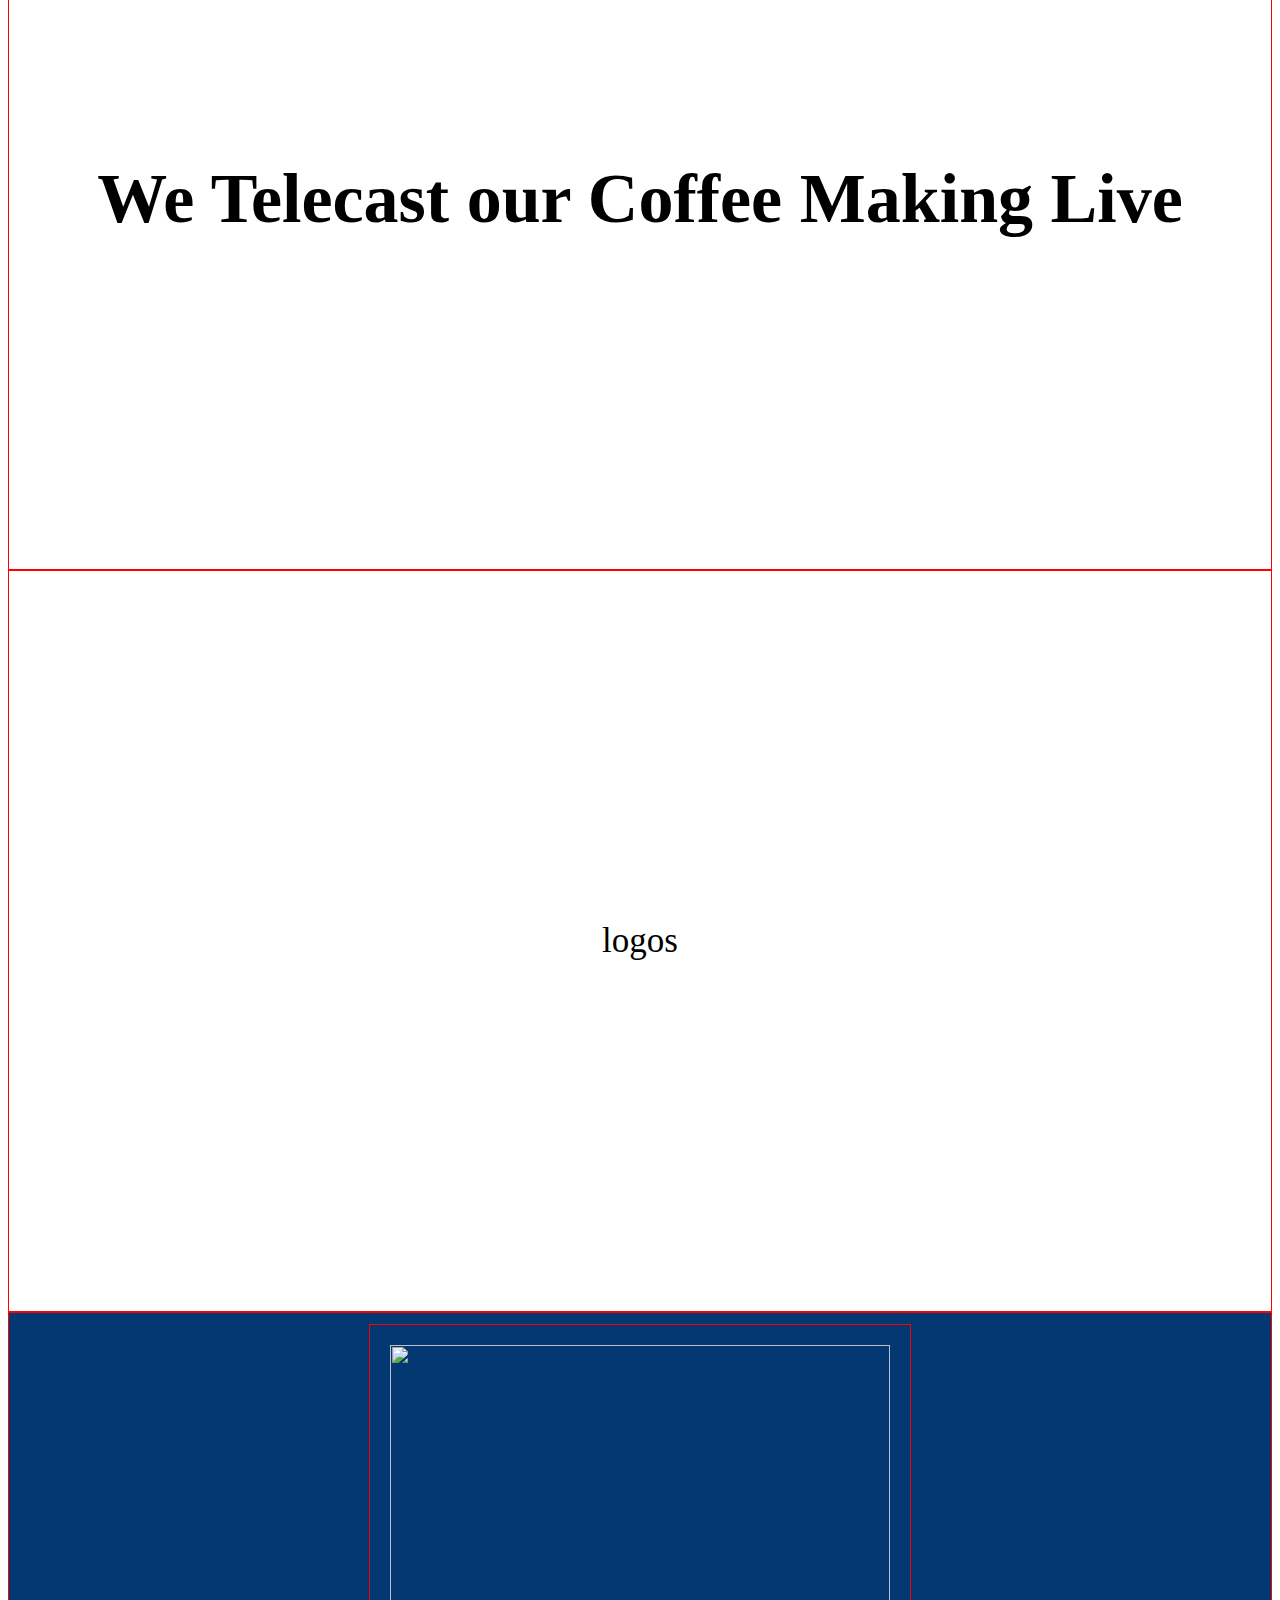
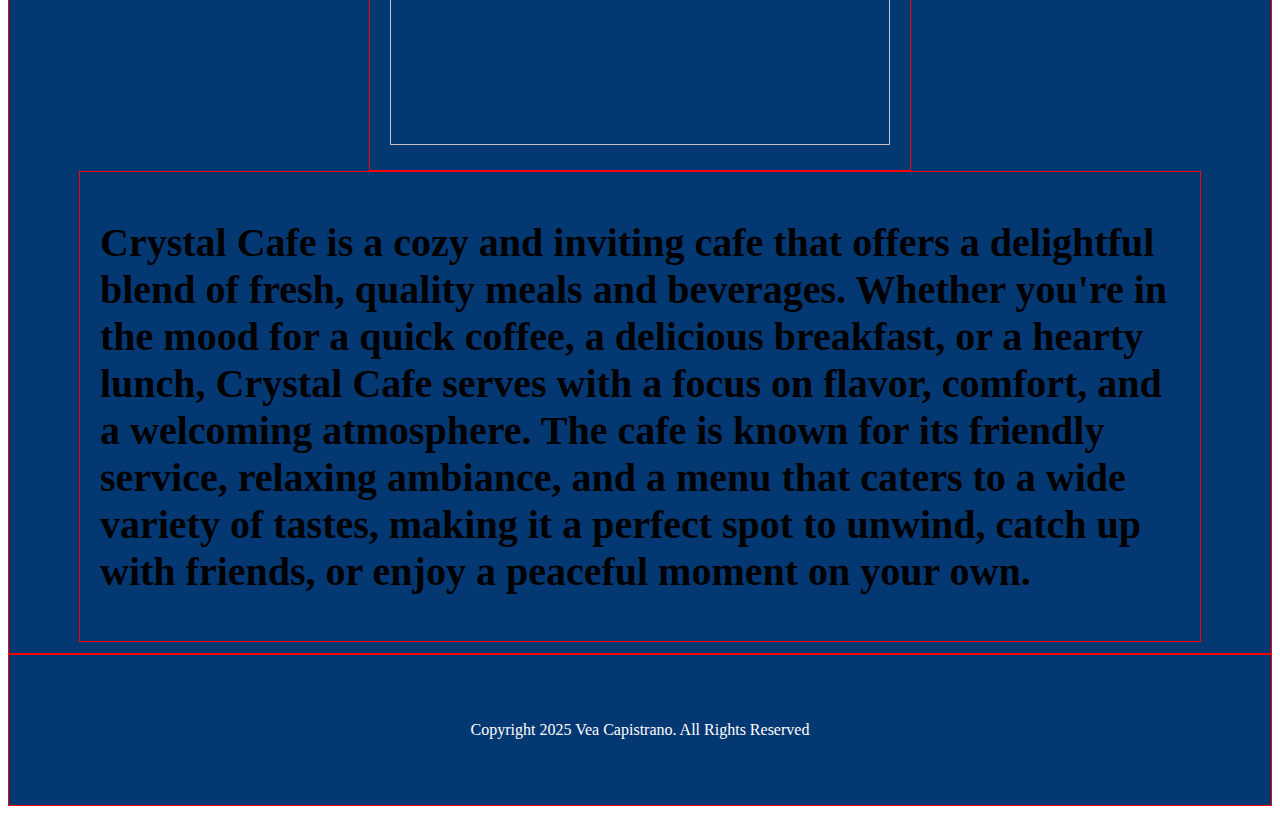
==== commit f9ab6d89: "Update index.html" ====
--- a/index.html
+++ b/index.html
@@ -47,6 +47,13 @@
         }
         .white{
            height:1588px;
+           background-color: #043873;
+           flex-direction: column;
+           align-items: center; 
+           justify-content: center; 
+           padding: 70px; 
+           top: 100px; 
+           font-size: 35px;
         }
         .black{
             height: 800px;
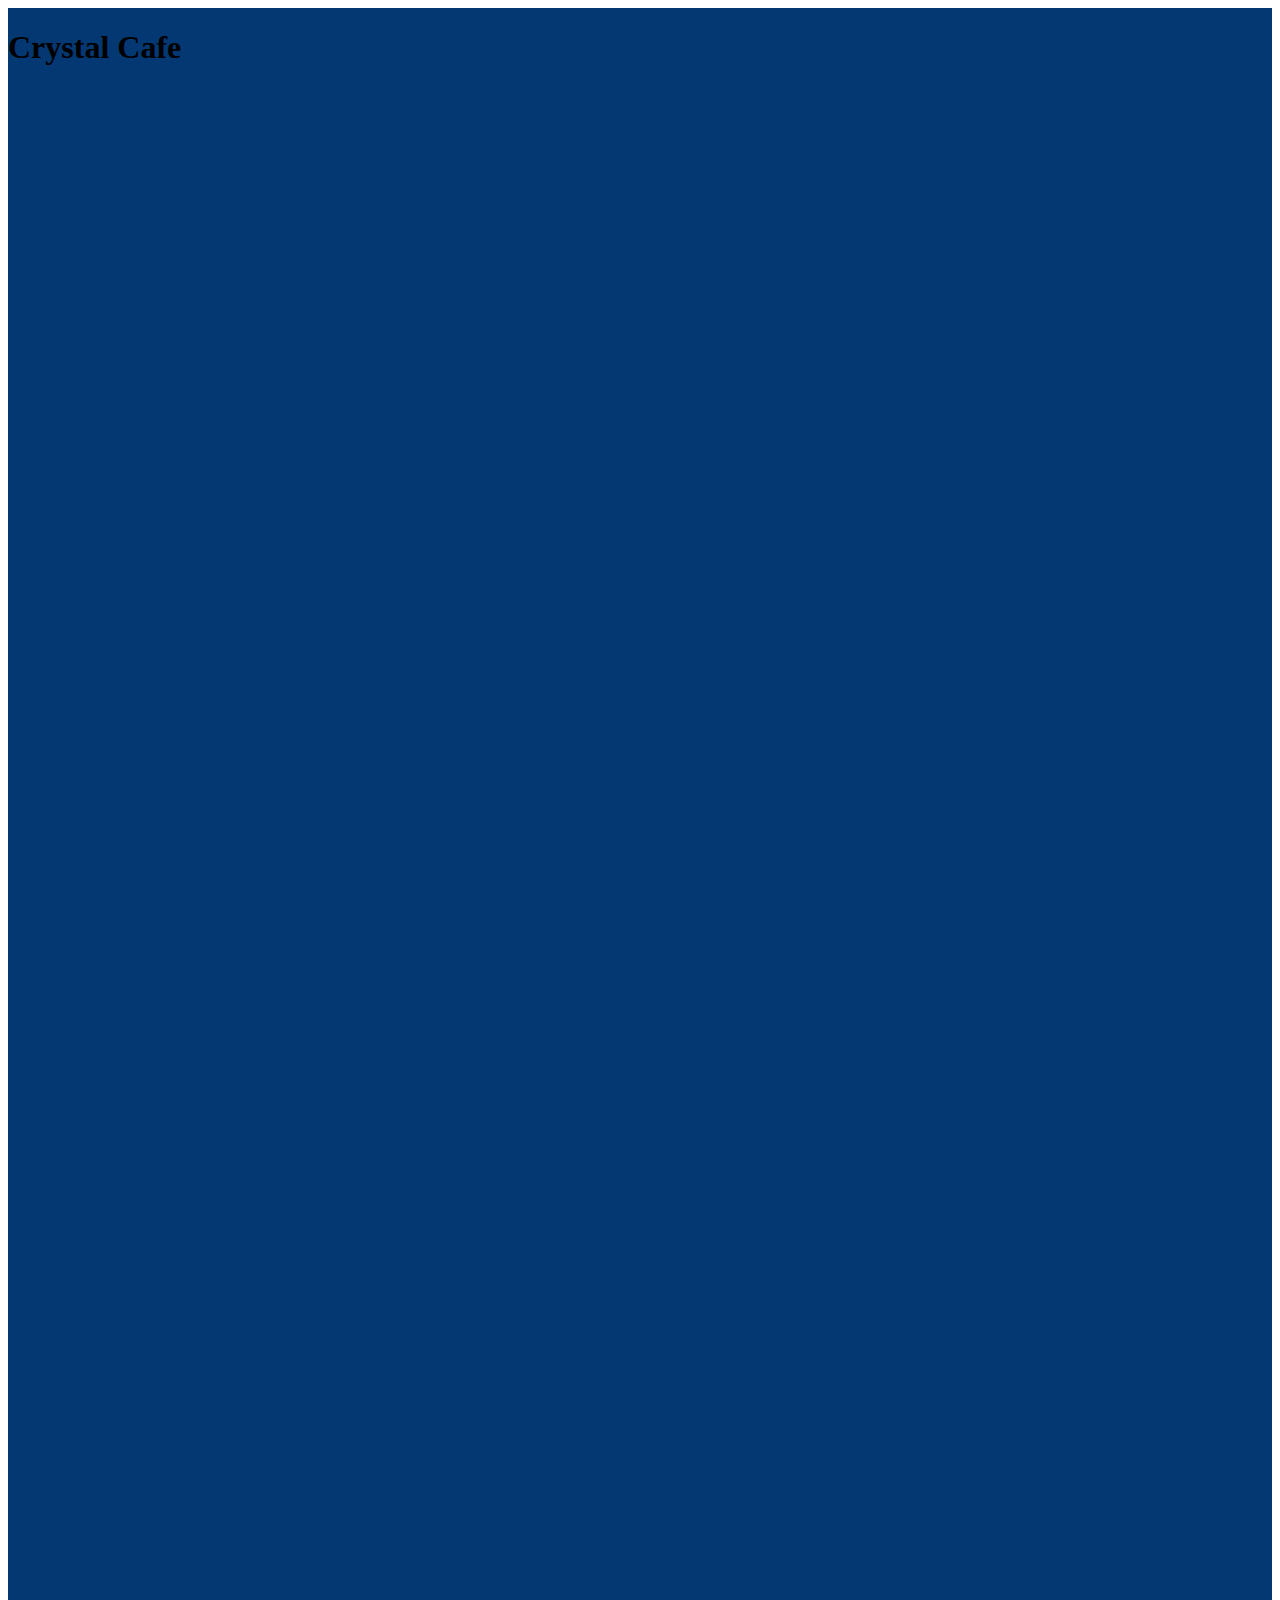
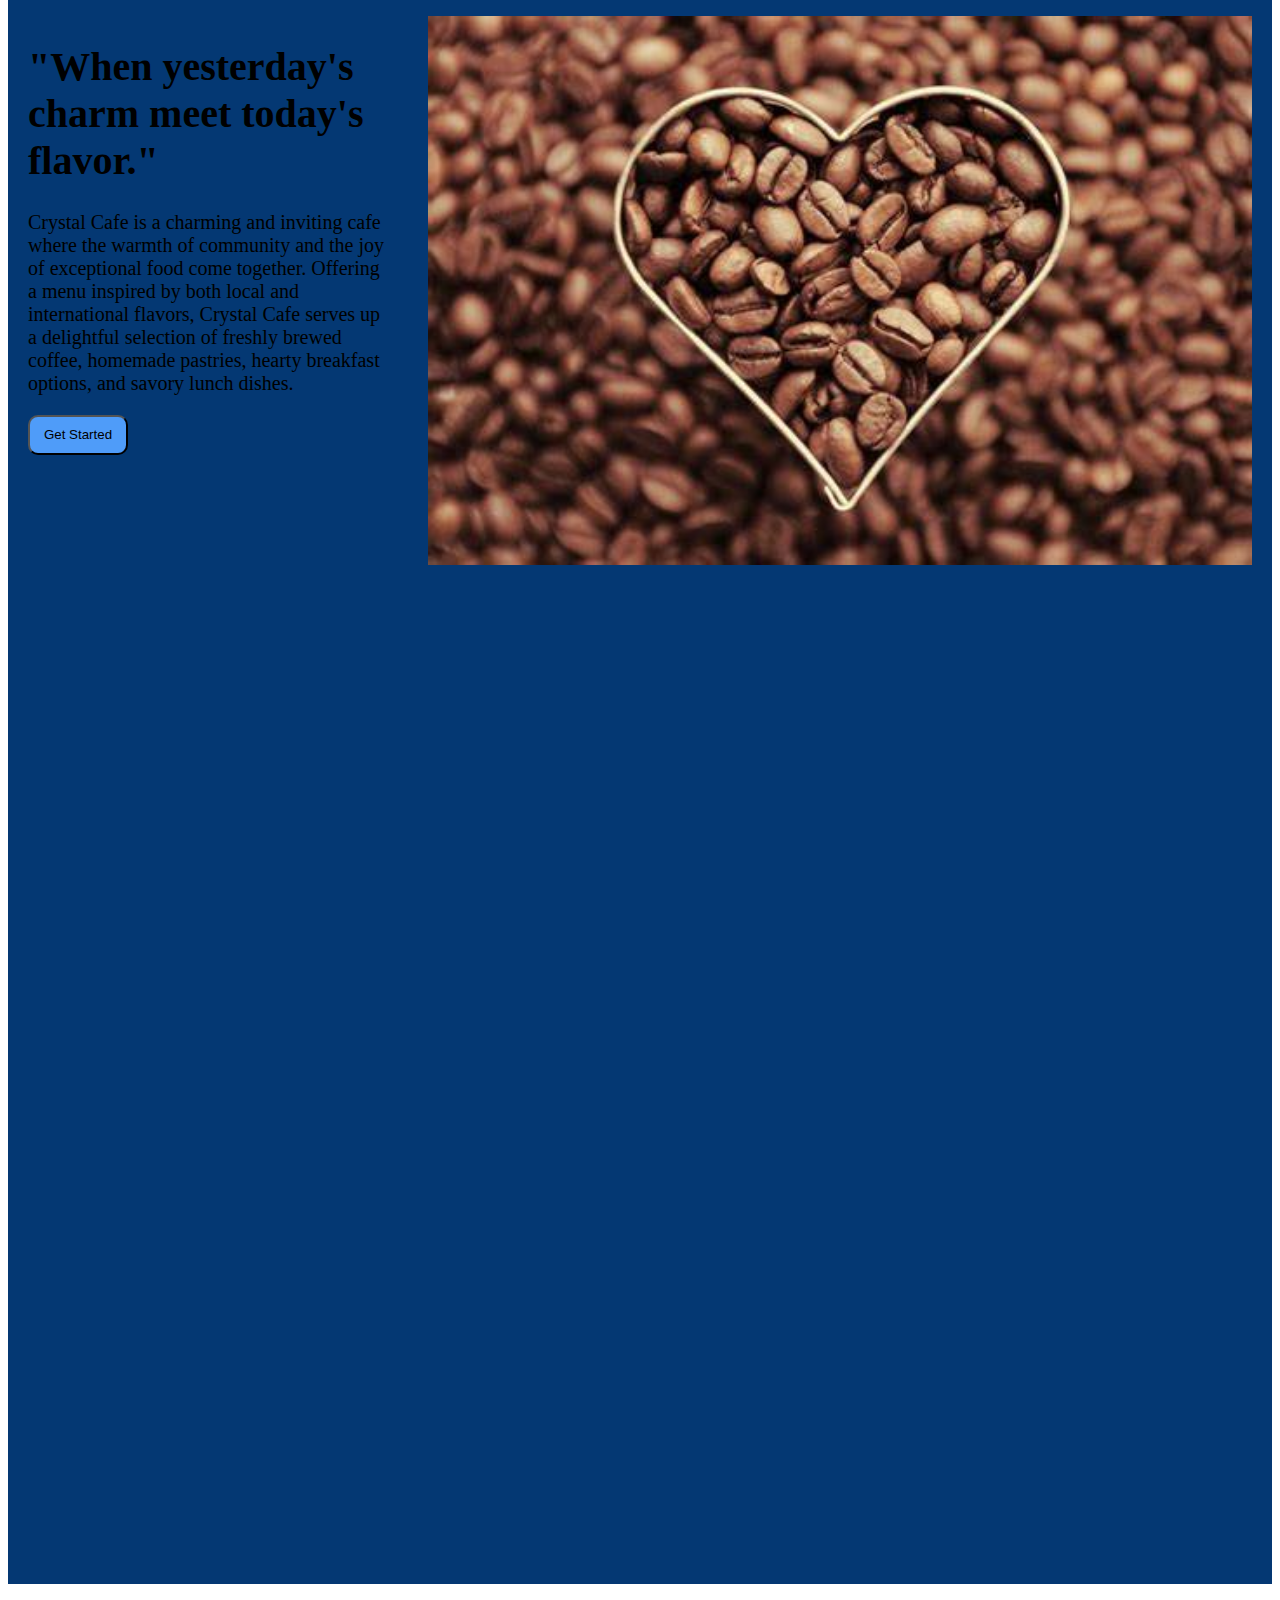
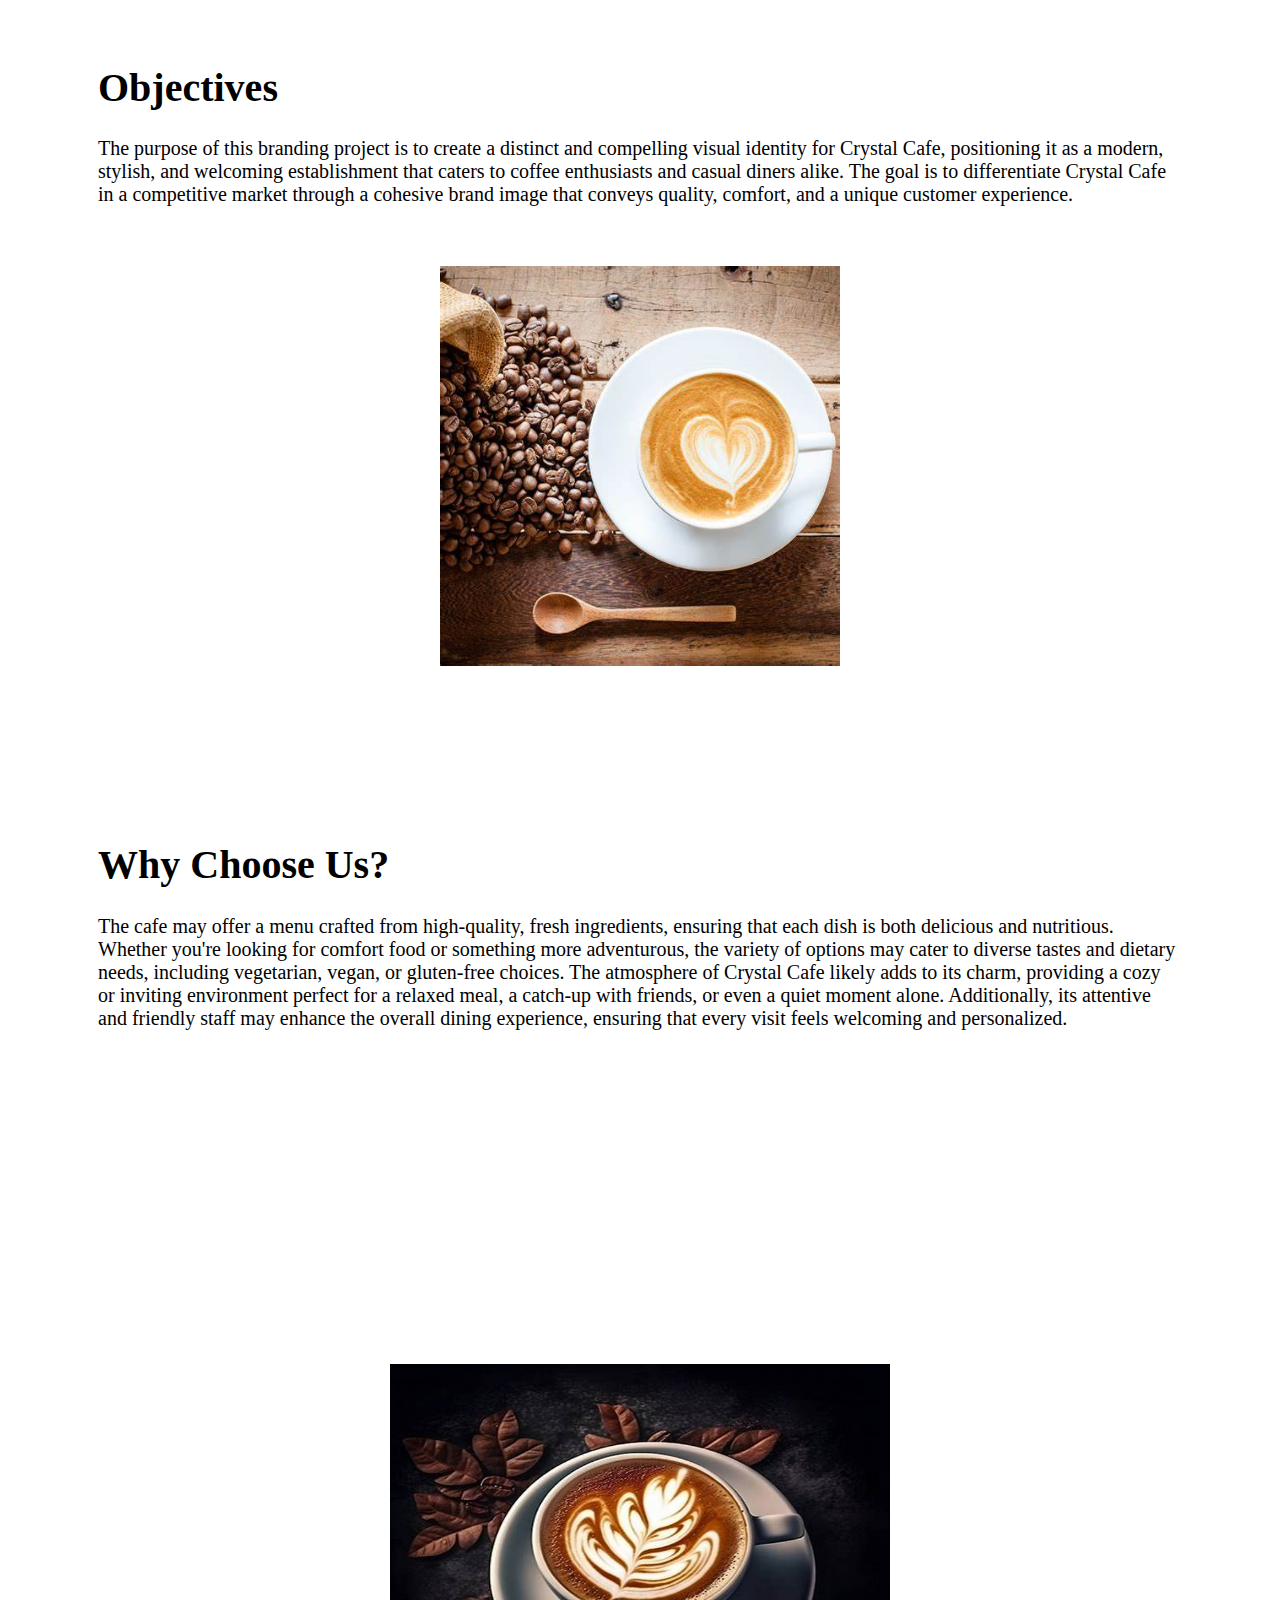
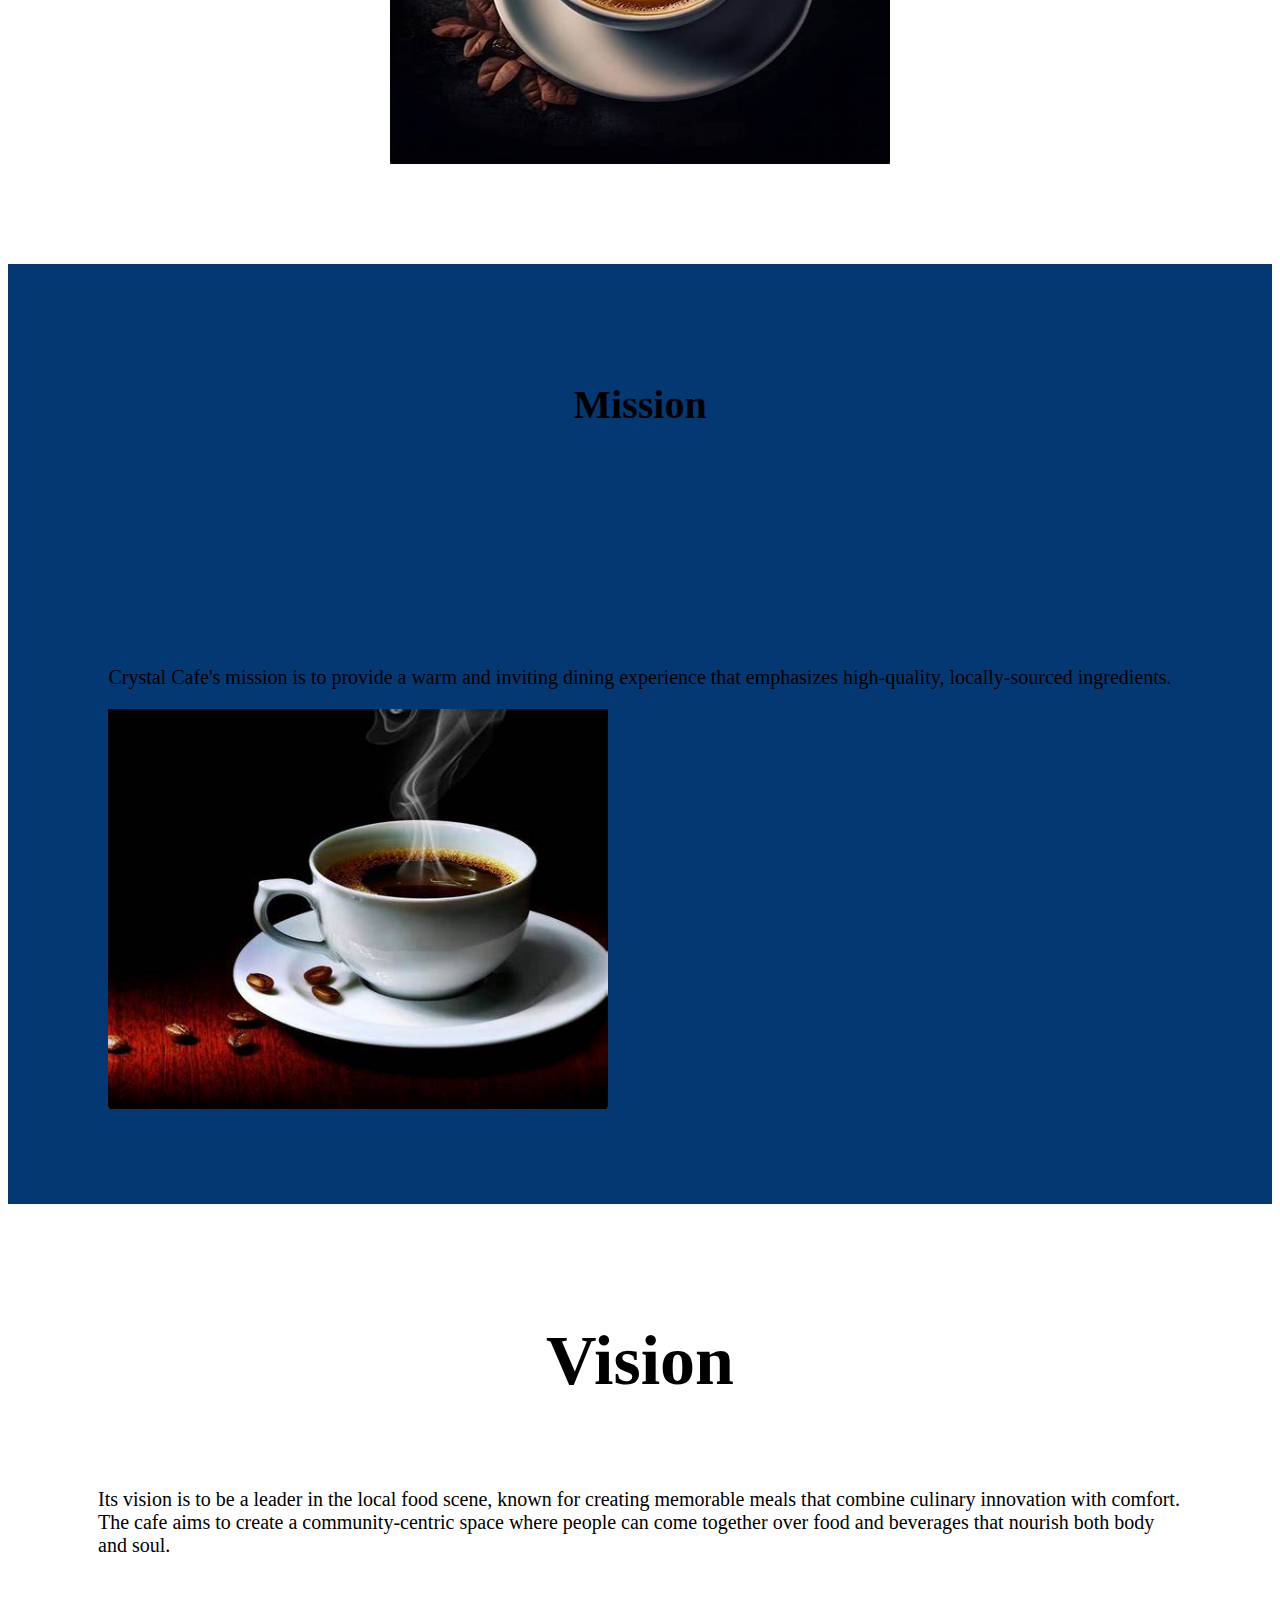
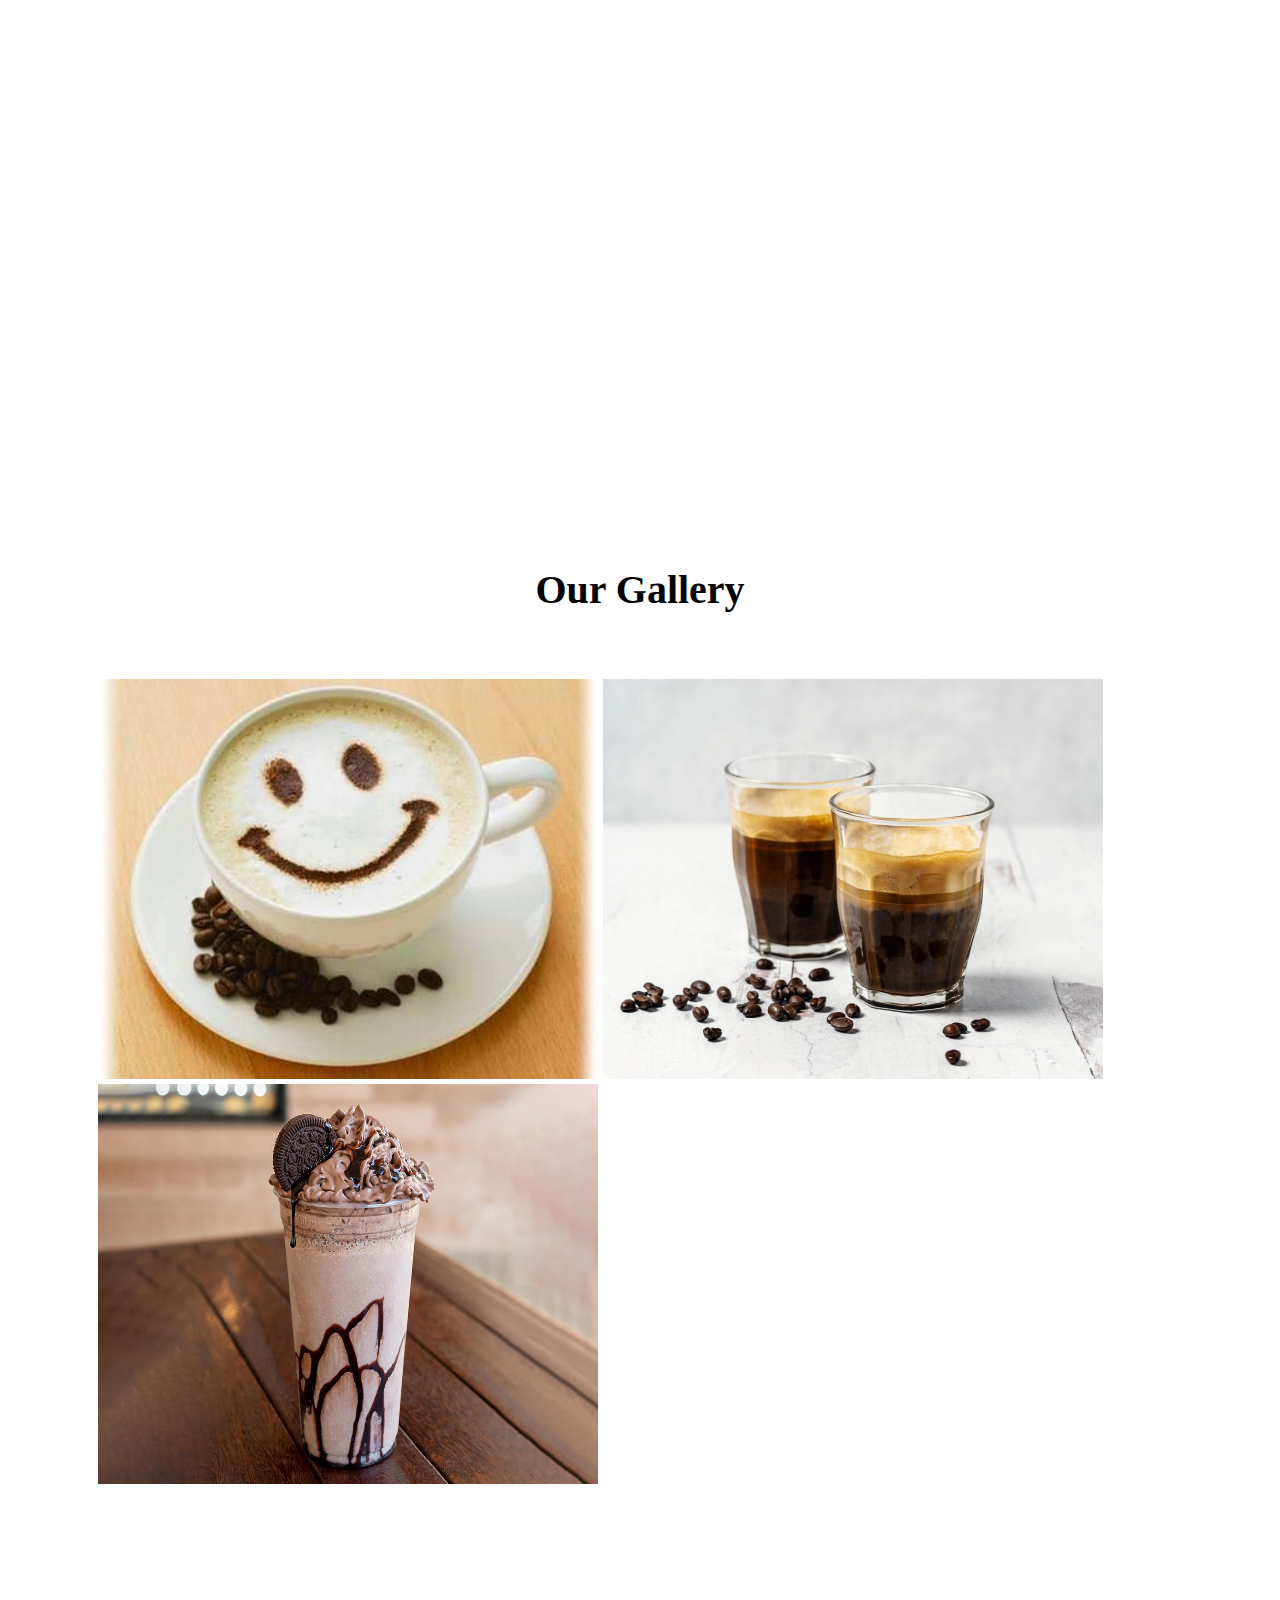
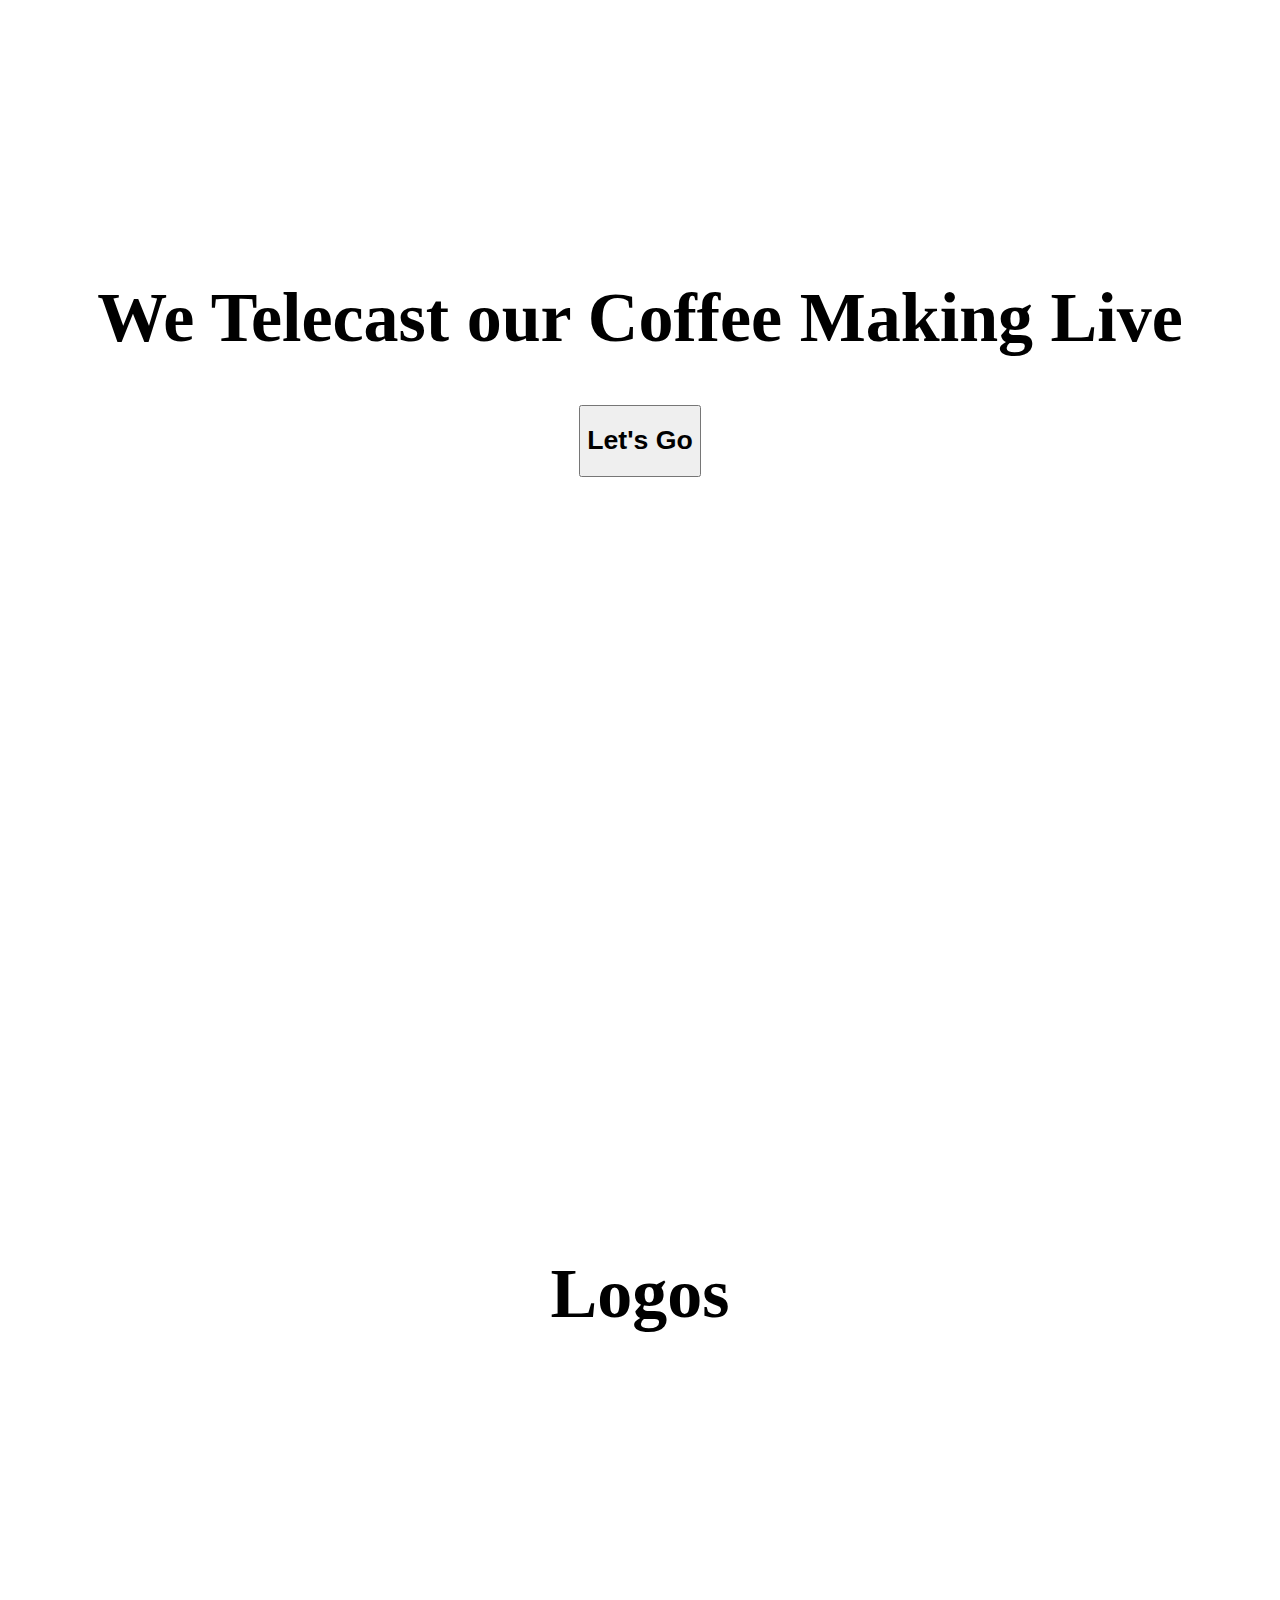
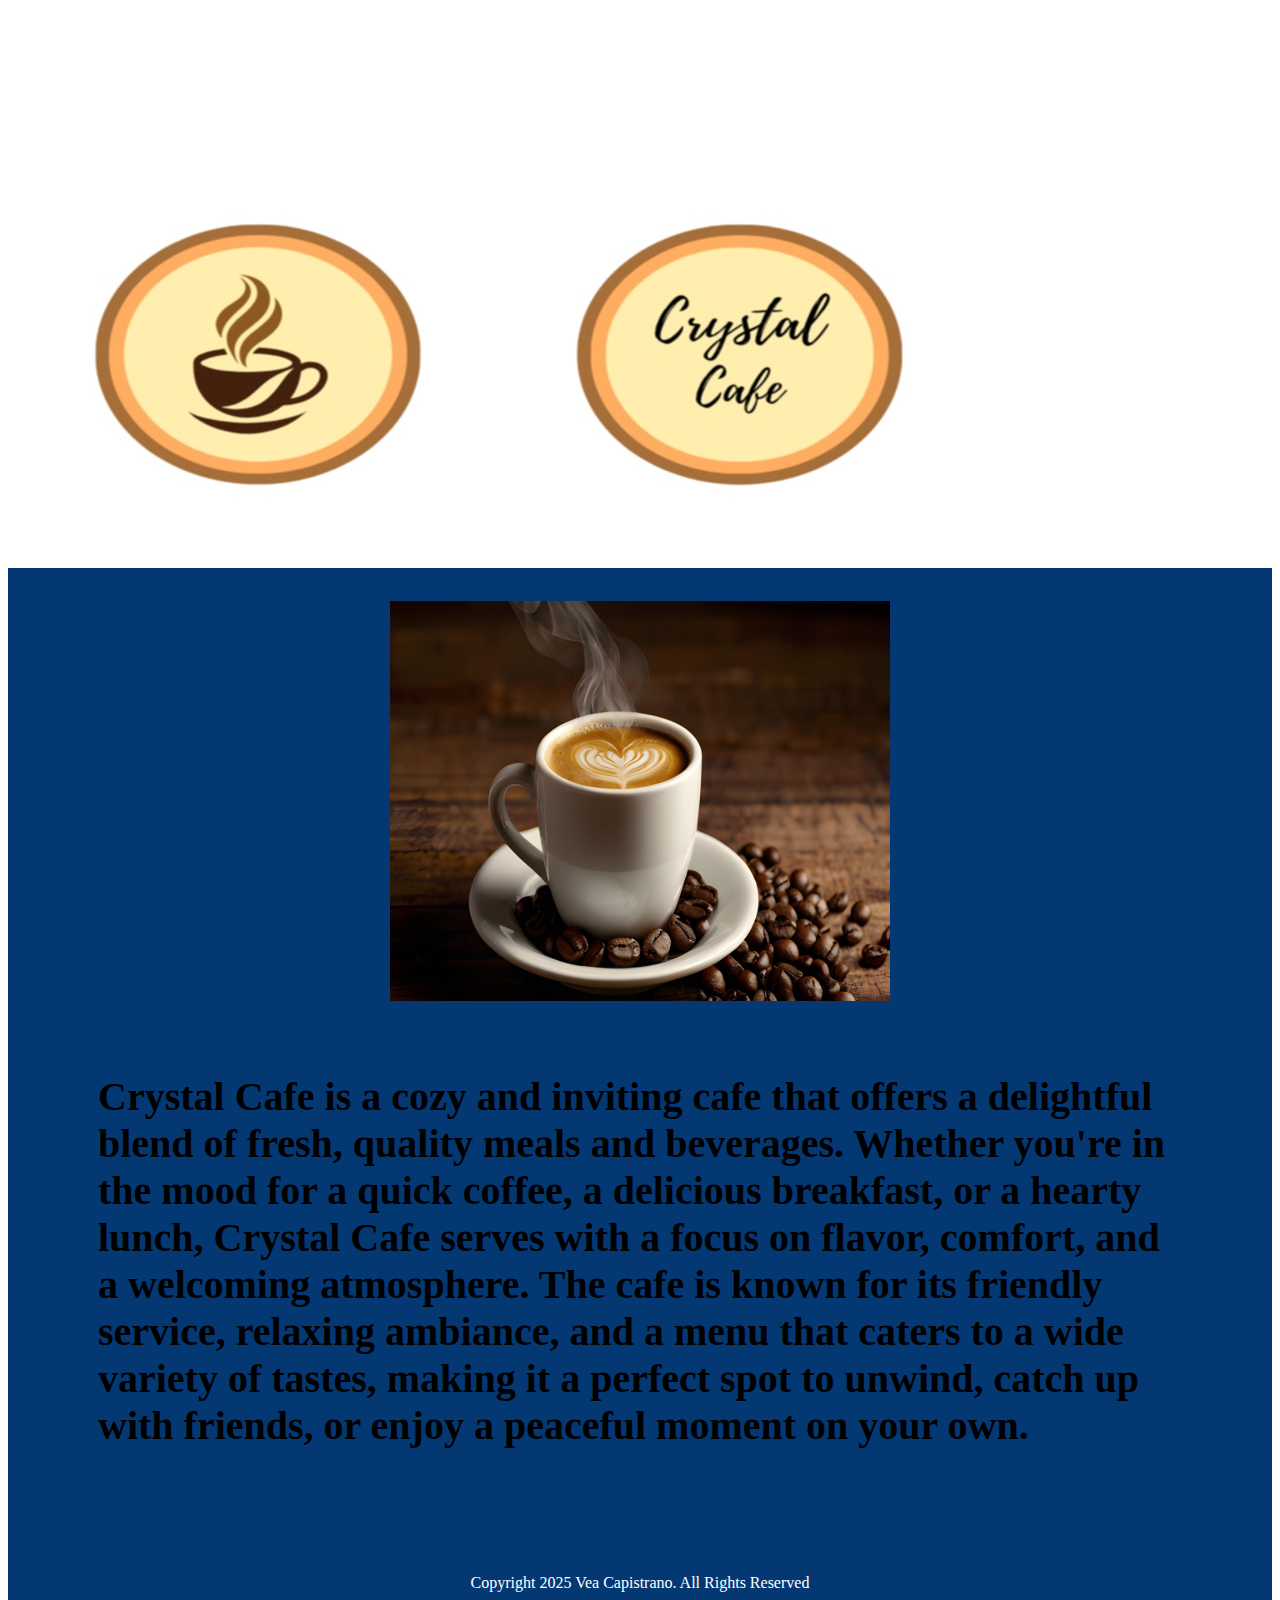
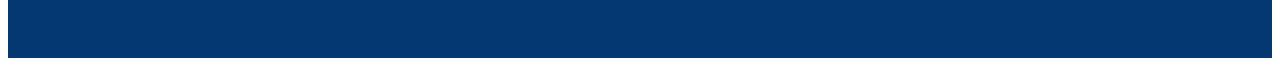
==== commit 11f62859: "updated index.html" ====
--- a/index.html
+++ b/index.html
@@ -6,7 +6,6 @@
     <title>Document</title>
     <style>
         .header,.section,.footer{
-            border: 1px solid red;
             display: flex;
         }
         .header{
@@ -18,7 +17,6 @@
             height: 1588px;
         }
         .section .items{
-            border:1px solid red;
             flex: 1;
             font-size: 20px;
             padding: 20px;
@@ -27,10 +25,10 @@
         }
         .dark{
             background-color: white;
-            height: 600px;
+            height: 800px;
             flex-direction: column;
-            align-items: center; 
-            justify-content: center; 
+            align-items: center;
+            justify-content: center;
             padding: 70px; 
             top: 100px; 
             font-size: 35px;
@@ -44,10 +42,11 @@
             padding: 70px; 
             top: 100px; 
             font-size: 35px;
+        
         }
         .white{
-           height:1588px;
-           background-color: #043873;
+           height:600px;
+           background-color: white;
            flex-direction: column;
            align-items: center; 
            justify-content: center; 
@@ -56,11 +55,10 @@
            font-size: 35px;
         }
         .black{
-            height: 800px;
+            height: 1000px;
             gap: 100px;
         }
         .one{
-            border: 1px solid red;
             height: 800px;
             flex-direction: column;
             align-items: center; 
@@ -70,7 +68,13 @@
             font-size: 35px;
         }
         .three{
+            height: 800px;
+            flex-direction: column;
+            align-items: center;
             justify-content: center;
+            padding: 70px; 
+            top: 100px; 
+            font-size: 35px;
         }
         .footer{
             background-color: #043873;
@@ -82,6 +86,7 @@
         .images{
             justify-content: center;
             align-items: center;
+            background-color: #c4defd;
         }
         input[type="submit"]{
             background-color: #4F9CF9;
@@ -102,7 +107,7 @@
         <div class="items"><h1>"When yesterday's charm meet today's flavor."</h1><p>Crystal Cafe is a charming and inviting cafe where the warmth of community and the joy of exceptional food come together. Offering a menu inspired by both local and international flavors, Crystal Cafe serves up a delightful selection of freshly brewed coffee, homemade pastries, hearty breakfast options, and savory lunch dishes.</p>
         <input type="submit" value="Get Started"></div>
         <div class="items">
-            <img src="" height="549px" width="824px">
+            <img src="assets/images/OIP1.jpg" height="549px" width="824px">
         </div>
     </div>
 
@@ -110,29 +115,22 @@
         <div class="items"><h1>Objectives</h1> 
             <p>The purpose of this branding project is to create a distinct and compelling visual identity for Crystal Cafe, positioning it as a modern, stylish, and welcoming establishment that caters to coffee enthusiasts and casual diners alike. The goal is to differentiate Crystal Cafe in a competitive market through a cohesive brand image that conveys quality, comfort, and a unique customer experience.</p></div>
         <div class="items">
-            <img src="" height="400px" width="400px">
+            <img src="assets/images/OIP.jpg" height="400px" width="400px">
         </div>
     </div>
     
     <div class="section dark white black">
         <div class="items"><h1>Why Choose Us?</h1> <p>The cafe may offer a menu crafted from high-quality, fresh ingredients, ensuring that each dish is both delicious and nutritious. Whether you're looking for comfort food or something more adventurous, the variety of options may cater to diverse tastes and dietary needs, including vegetarian, vegan, or gluten-free choices. The atmosphere of Crystal Cafe likely adds to its charm, providing a cozy or inviting environment perfect for a relaxed meal, a catch-up with friends, or even a quiet moment alone. Additionally, its attentive and friendly staff may enhance the overall dining experience, ensuring that every visit feels welcoming and personalized.</p></div>
         <div class="items">
-            <img src="" height="400px" width="500px">
+            <img src="assets/images/coffee.jpg" height="400px" width="500px">
         </div>
     </div>
 
     <div class="section dark pink">
-        <div class="items">
-            <img src="" height="400px" width="500px">
-        </div>
-        <div class="items"></div>
-    </div>
-
-    <div class="section dark pink">
-        <div class="items">Mission</div>
+        <div class="items"><h1>Mission</h1></div>
         <div class="items"> 
             <p>Crystal Cafe's mission is to provide a warm and inviting dining experience that emphasizes high-quality, locally-sourced ingredients.</p>
-            <img src="" height="400px" width="500px">
+            <img src="assets/images/free.jpg" height="400px" width="500px">
         </div>
     </div>
 
@@ -144,18 +142,23 @@
     </div>
 
     <div class="section dark two">
-        <div class="items">Our Gallery</div>
+        <div class="items"><h1>Our Gallery</h1></div>
         <div class="items">
-            <img src="" height="400px" width="500px">
+            <img src="assets/images/Crystal Cafe.jpg" height="400px" width="500px">
+            <img src="assets/images/espresso.jpg" height="400px" width="500px">
+            <img src="assets/images/FRAPPE.jpg" height="400px" width="500px">
         </div>
     </div>
    
-    <div class="section dark three"><h1>We Telecast our Coffee Making Live</h1></div>
-    <div class="section dark four">logos</div>
+    <div class="section dark three"><h1>We Telecast our Coffee Making Live</h1><button><h1>Let's Go</h1></button></div>
+    
+    <div class="section dark four"><h1>Logos</h1></div>
+        <img src="assets/images/CoffeeLogo.jfif" height="400px" width="500px">
+        <img src="assets/images/logo.jfif" height="400px" width="500px">
 
     <div class="section dark pink">
         <div class="items">
-            <img src="" height="400px" width="500px">
+            <img src="assets/images/Free-Coffee.jpg" height="400px" width="500px">
         </div>
         <div class="items"><h1>Crystal Cafe is a cozy and inviting cafe that offers a delightful blend of fresh, quality meals and beverages. Whether you're in the mood for a quick coffee, a delicious breakfast, or a hearty lunch, Crystal Cafe serves with a focus on flavor, comfort, and a welcoming atmosphere. The cafe is known for its friendly service, relaxing ambiance, and a menu that caters to a wide variety of tastes, making it a perfect spot to unwind, catch up with friends, or enjoy a peaceful moment on your own.</h1></div>
     </div>
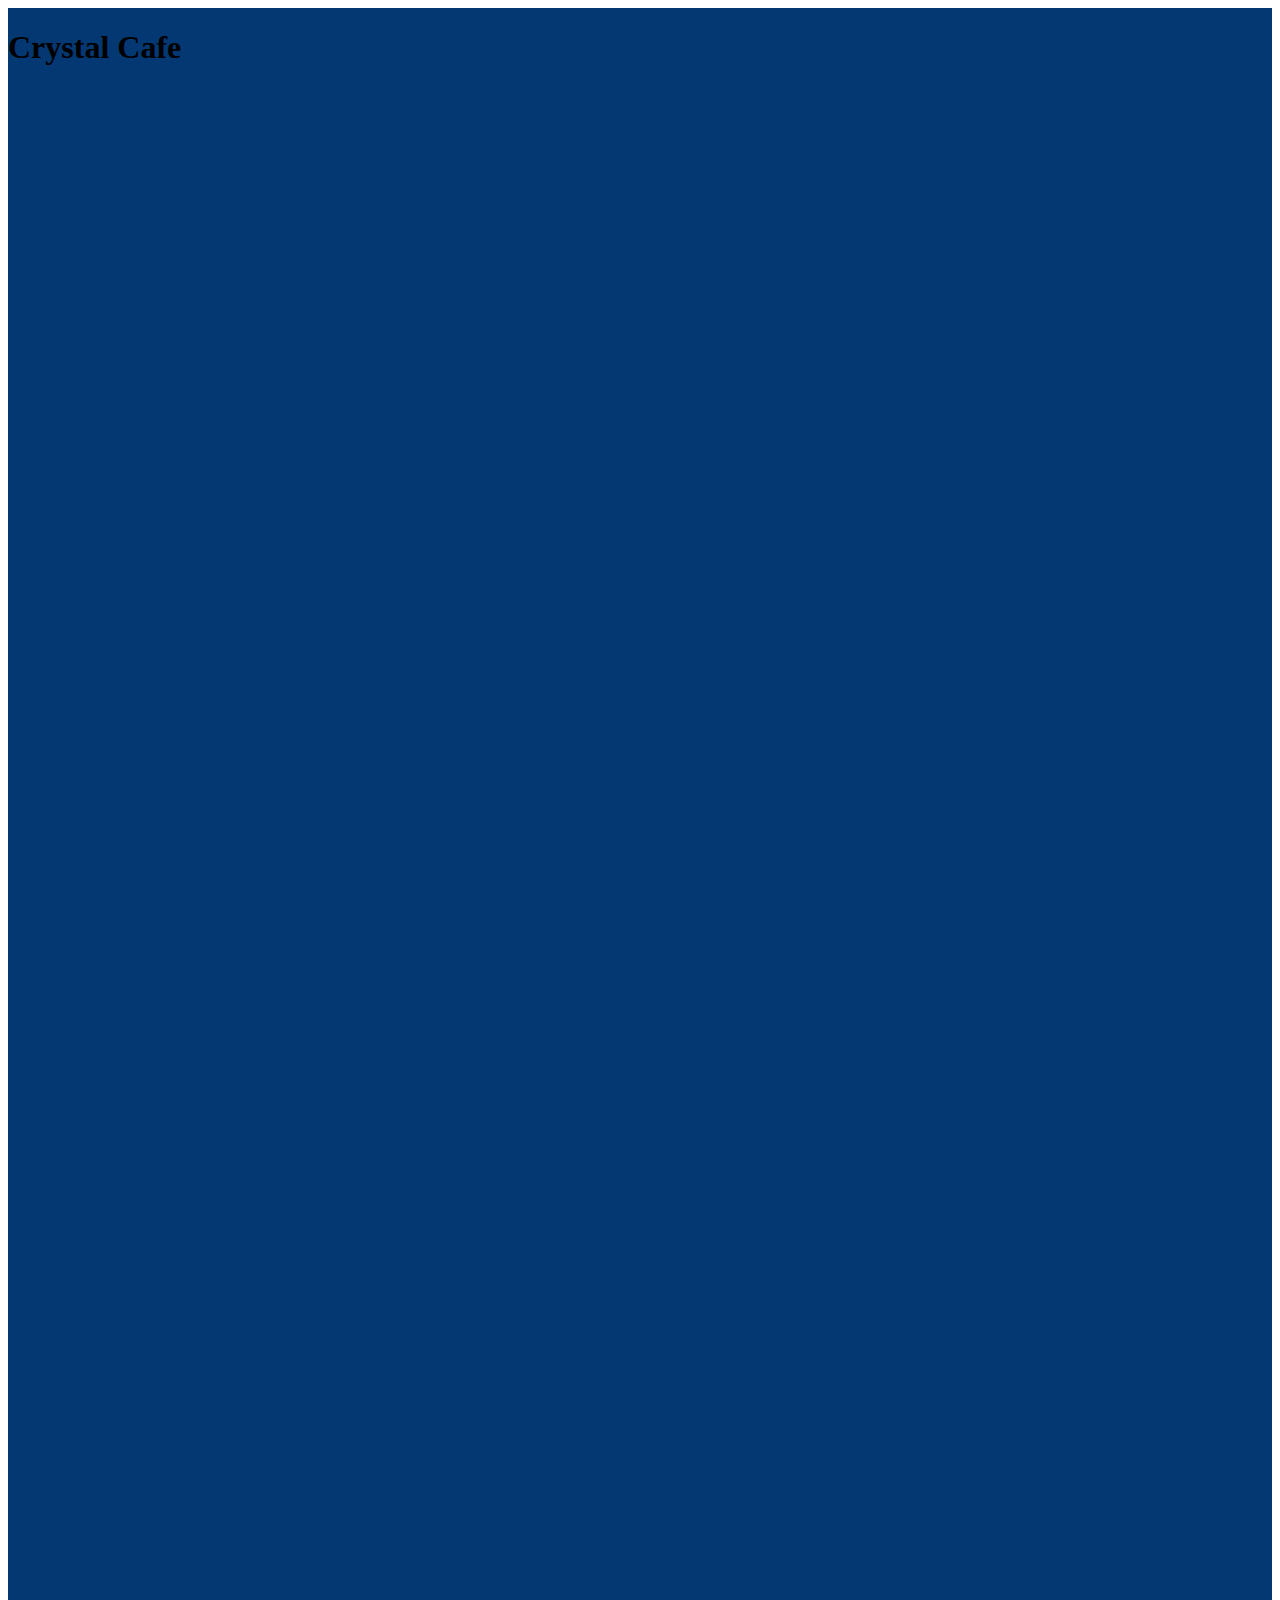
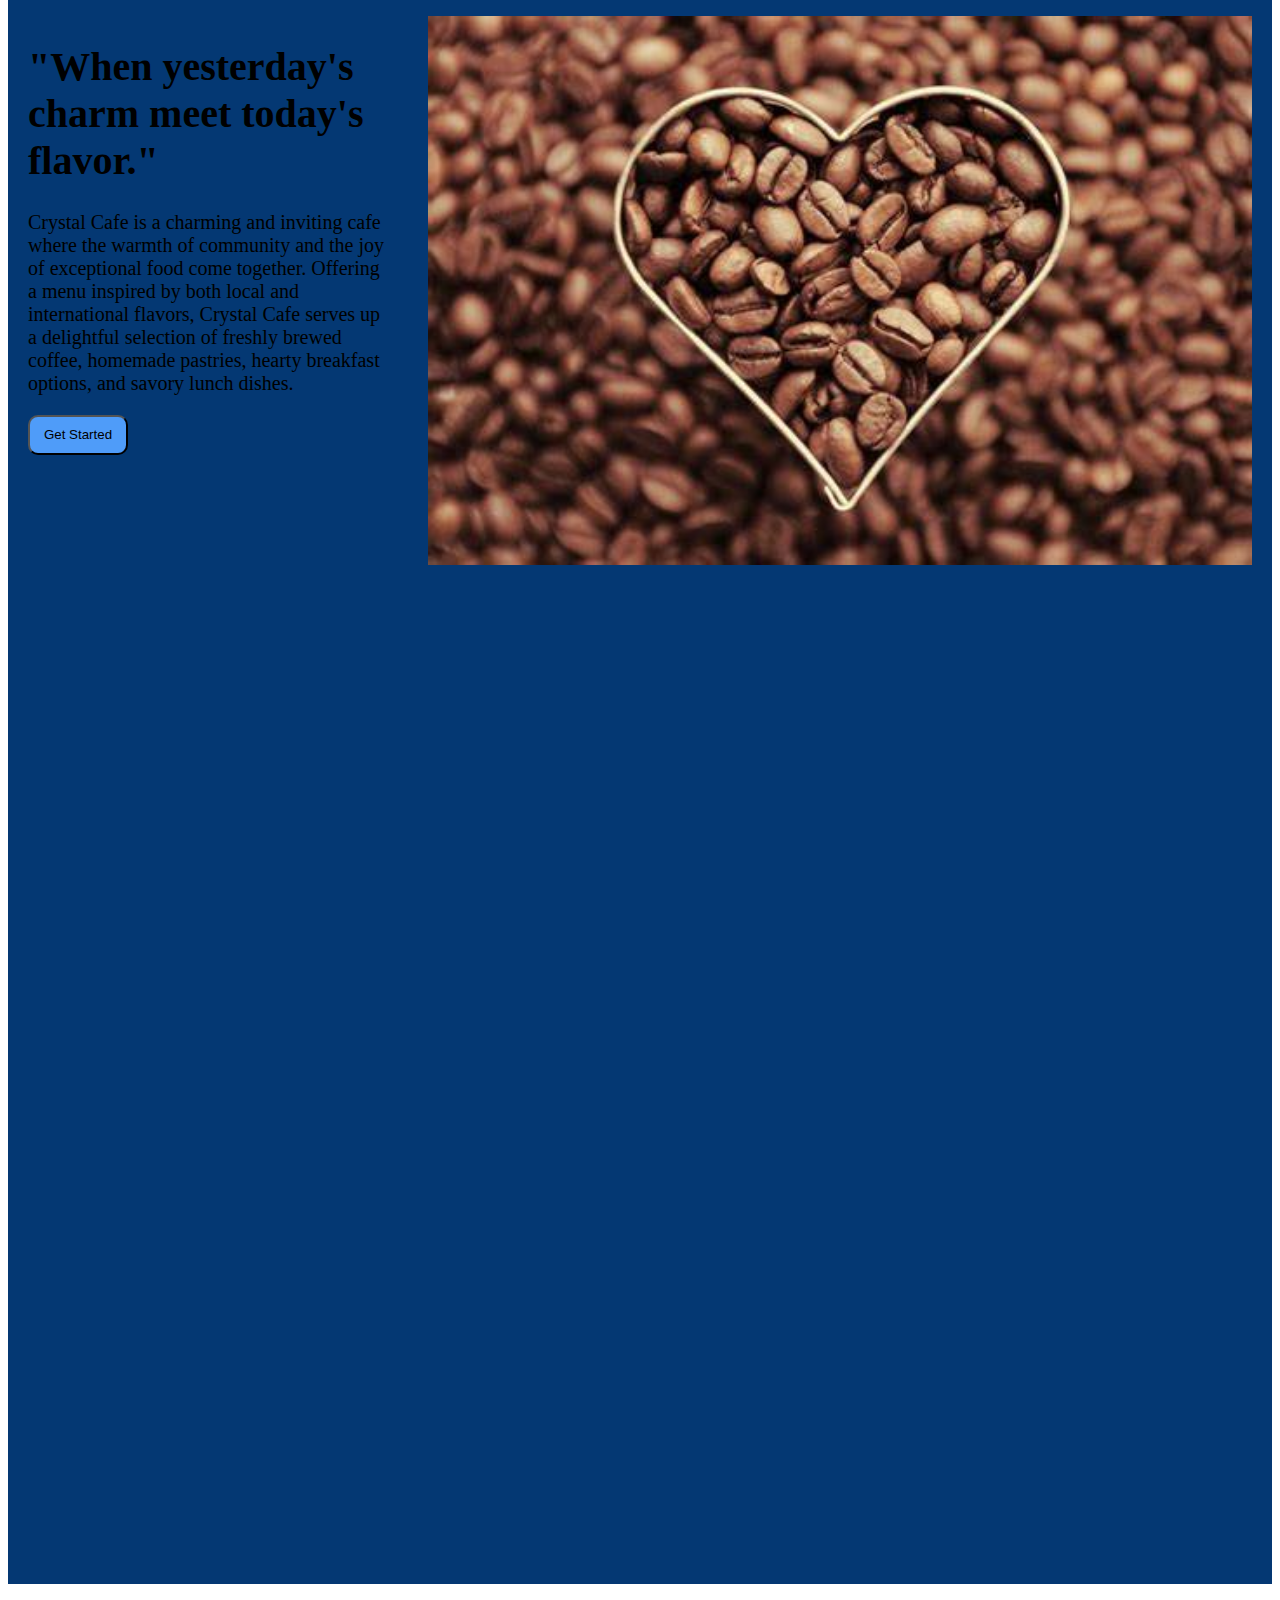
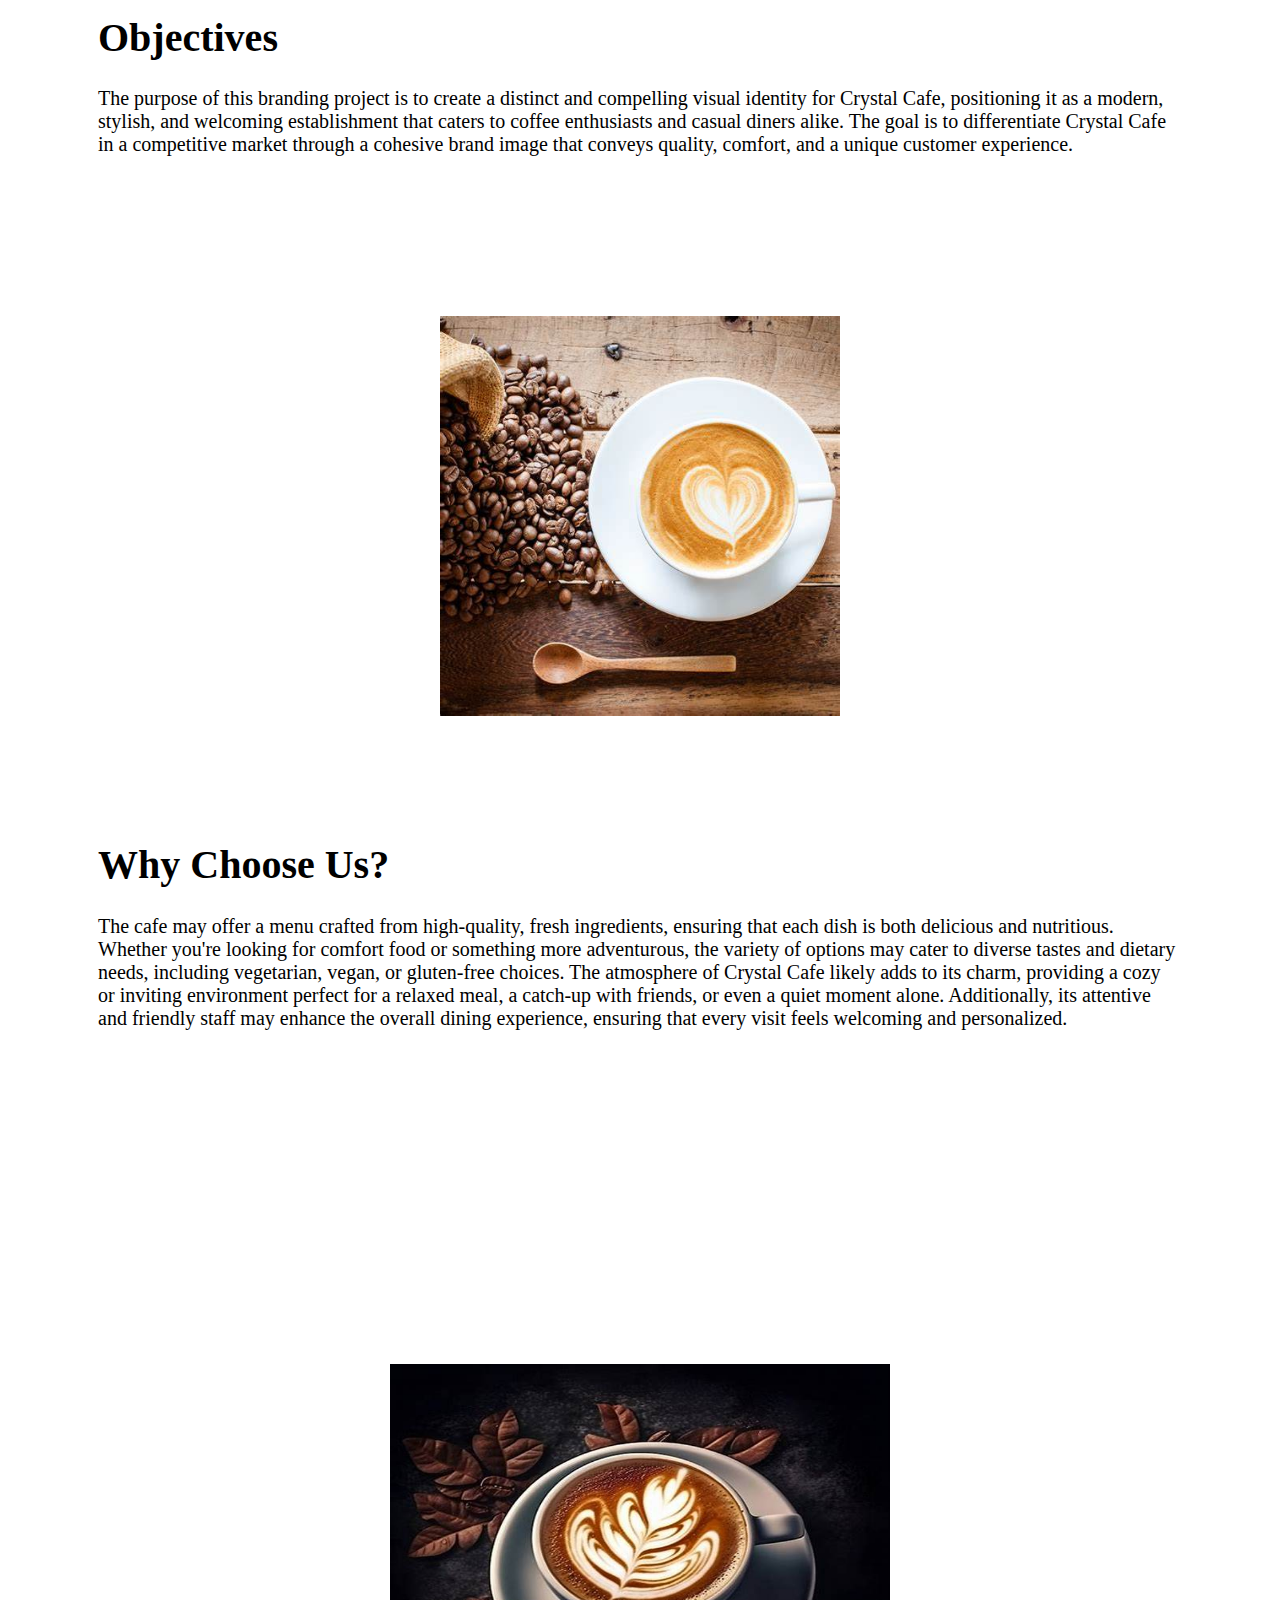
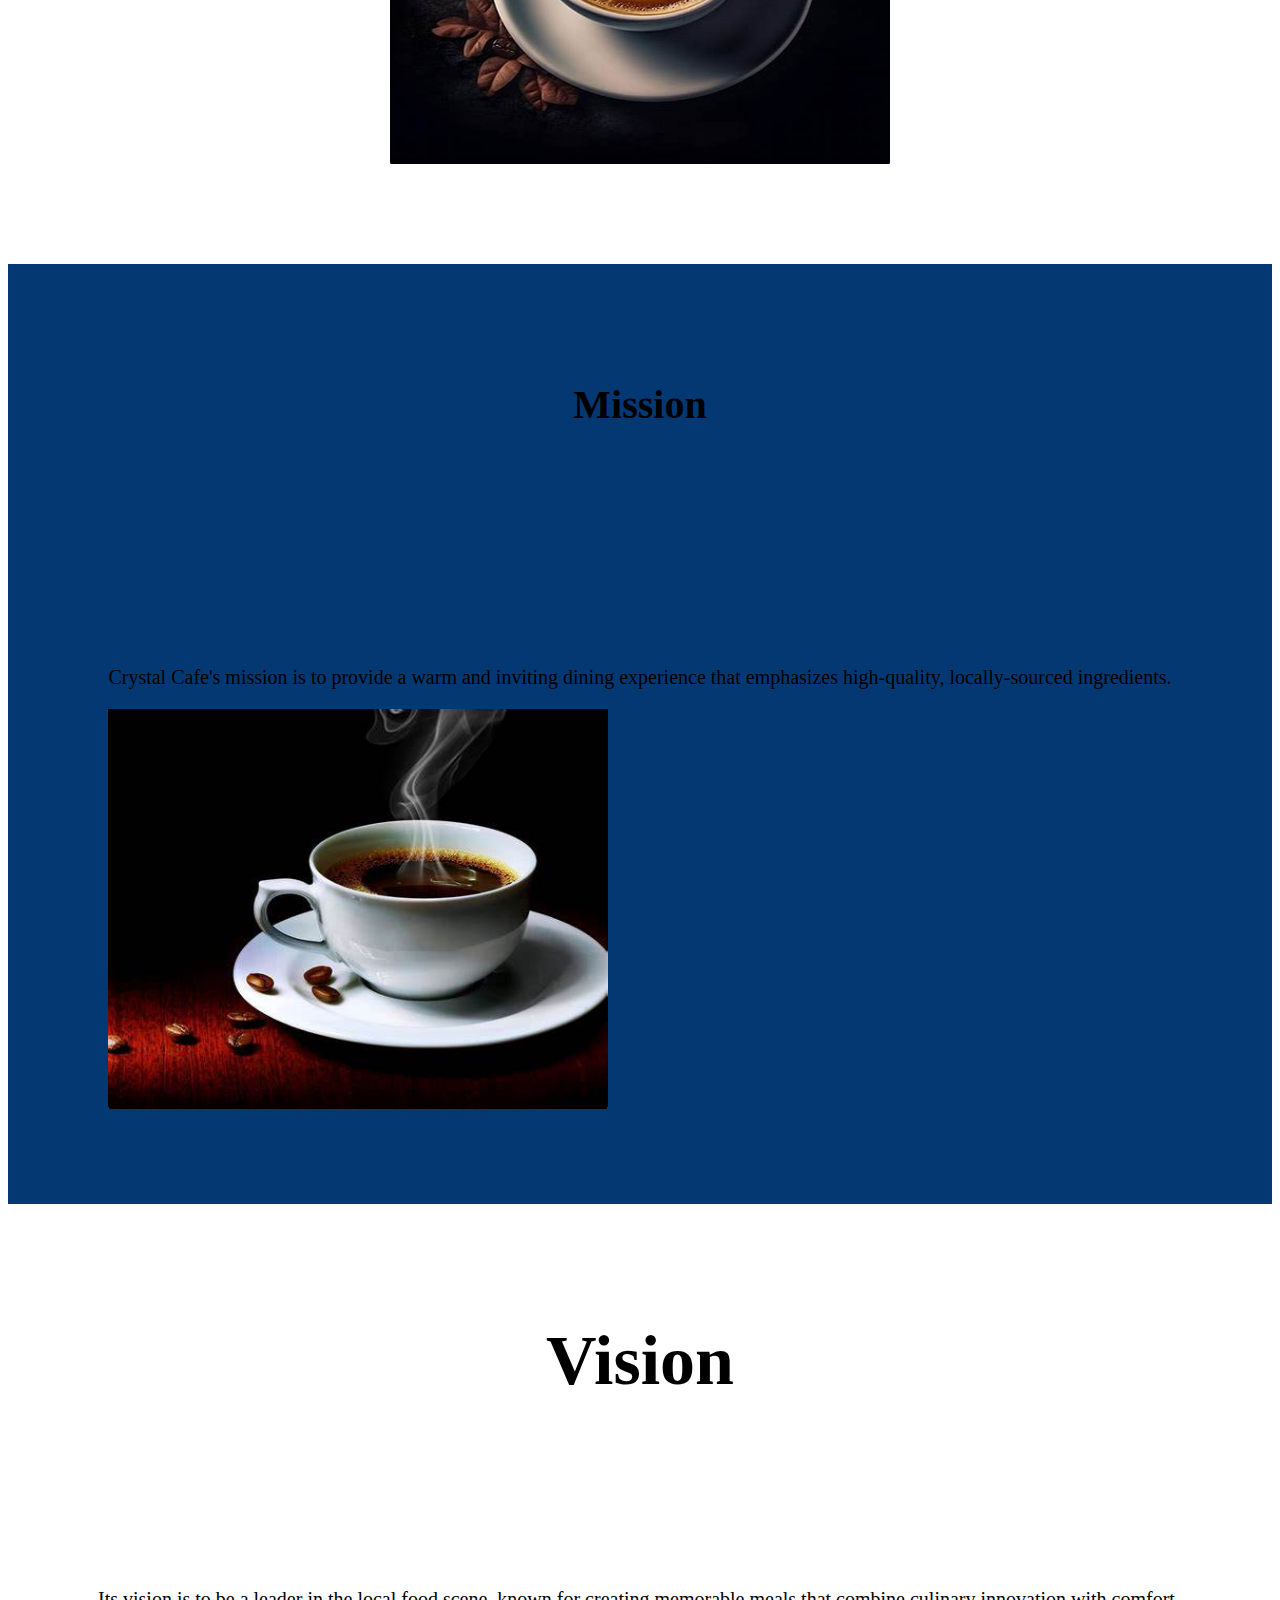
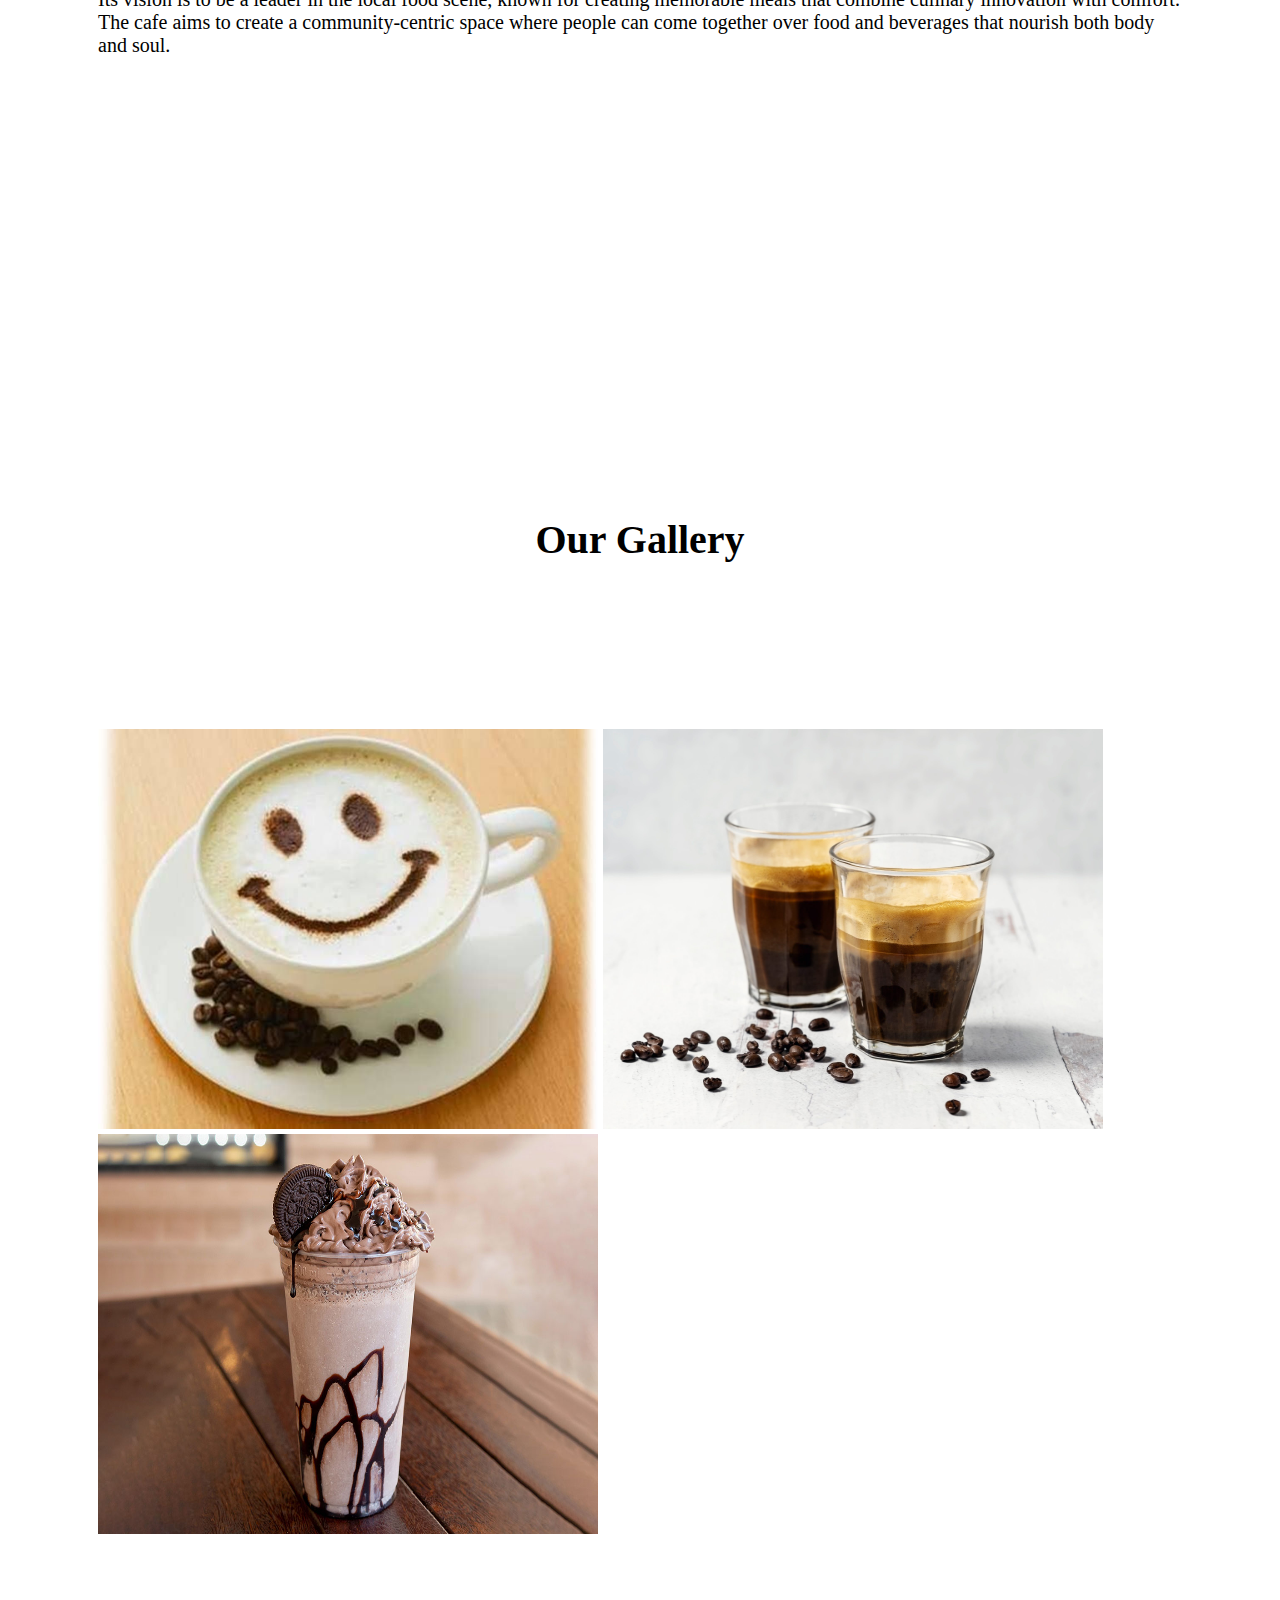
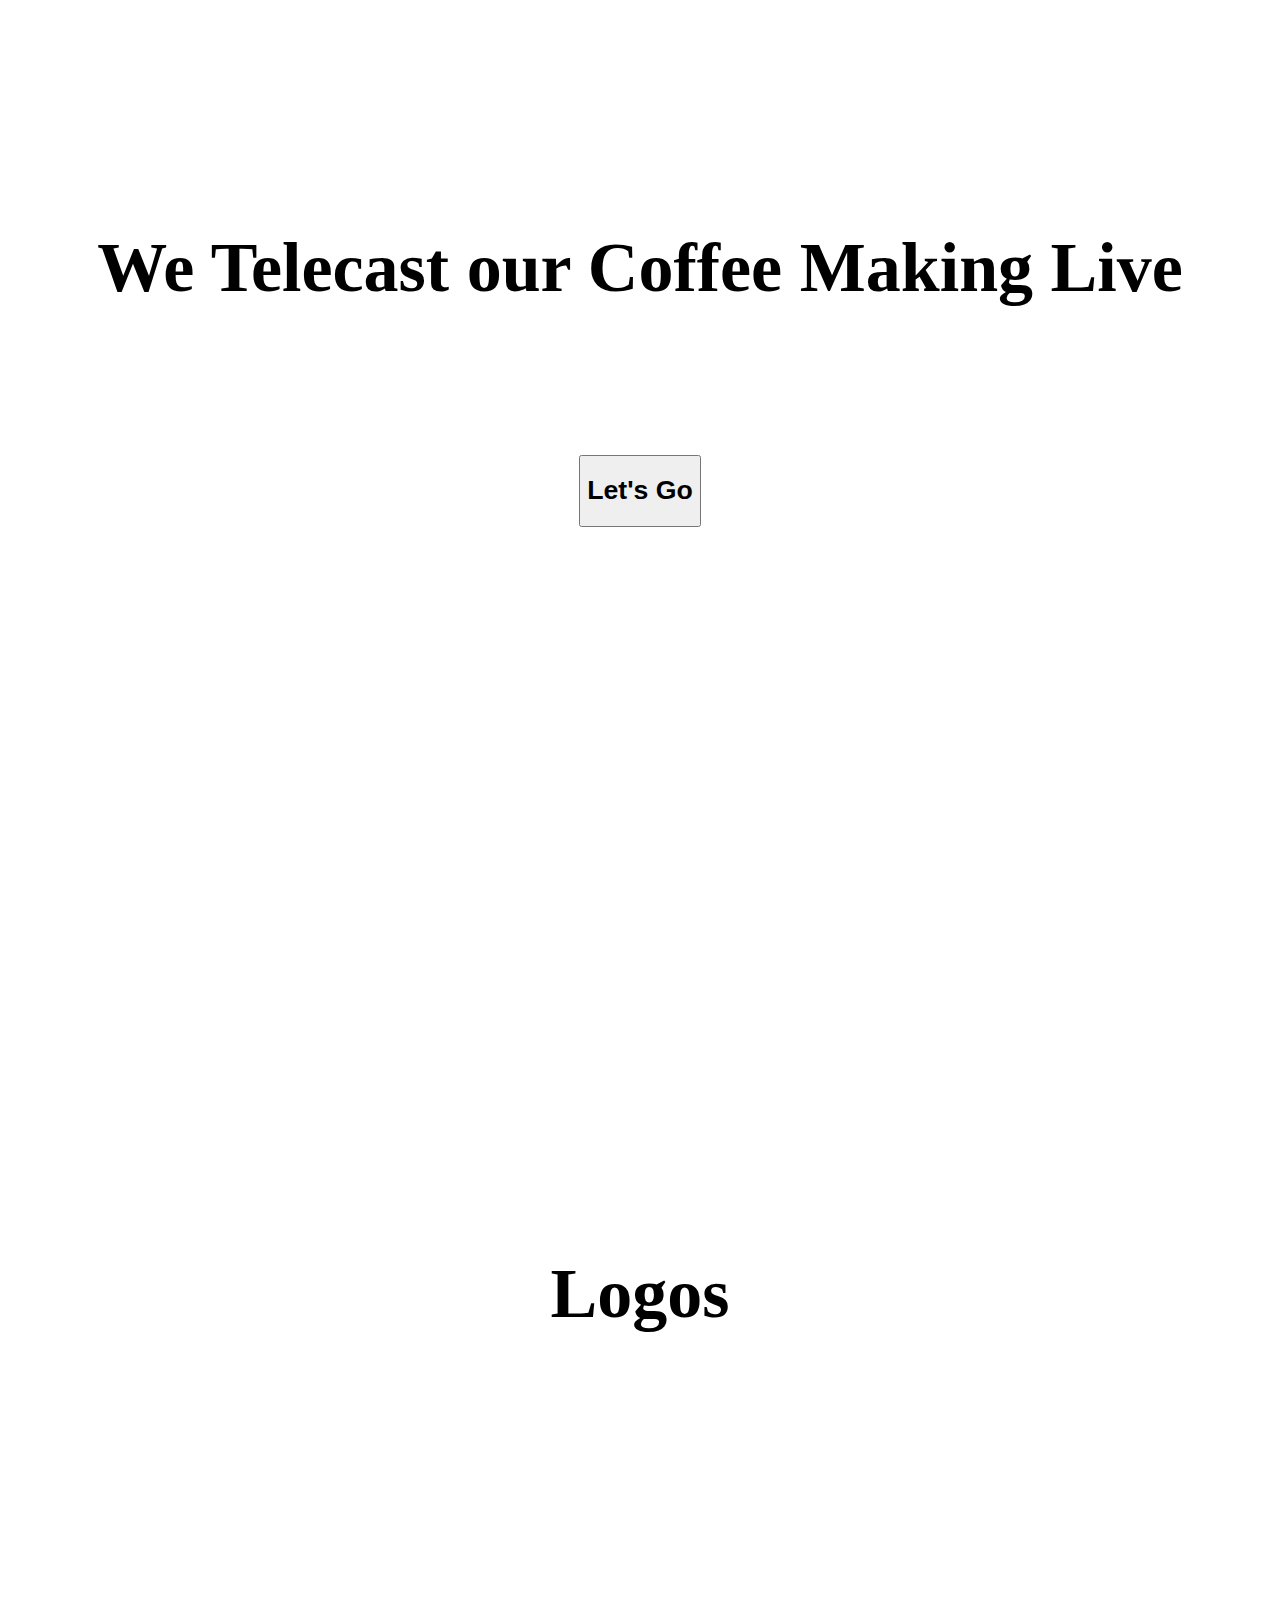
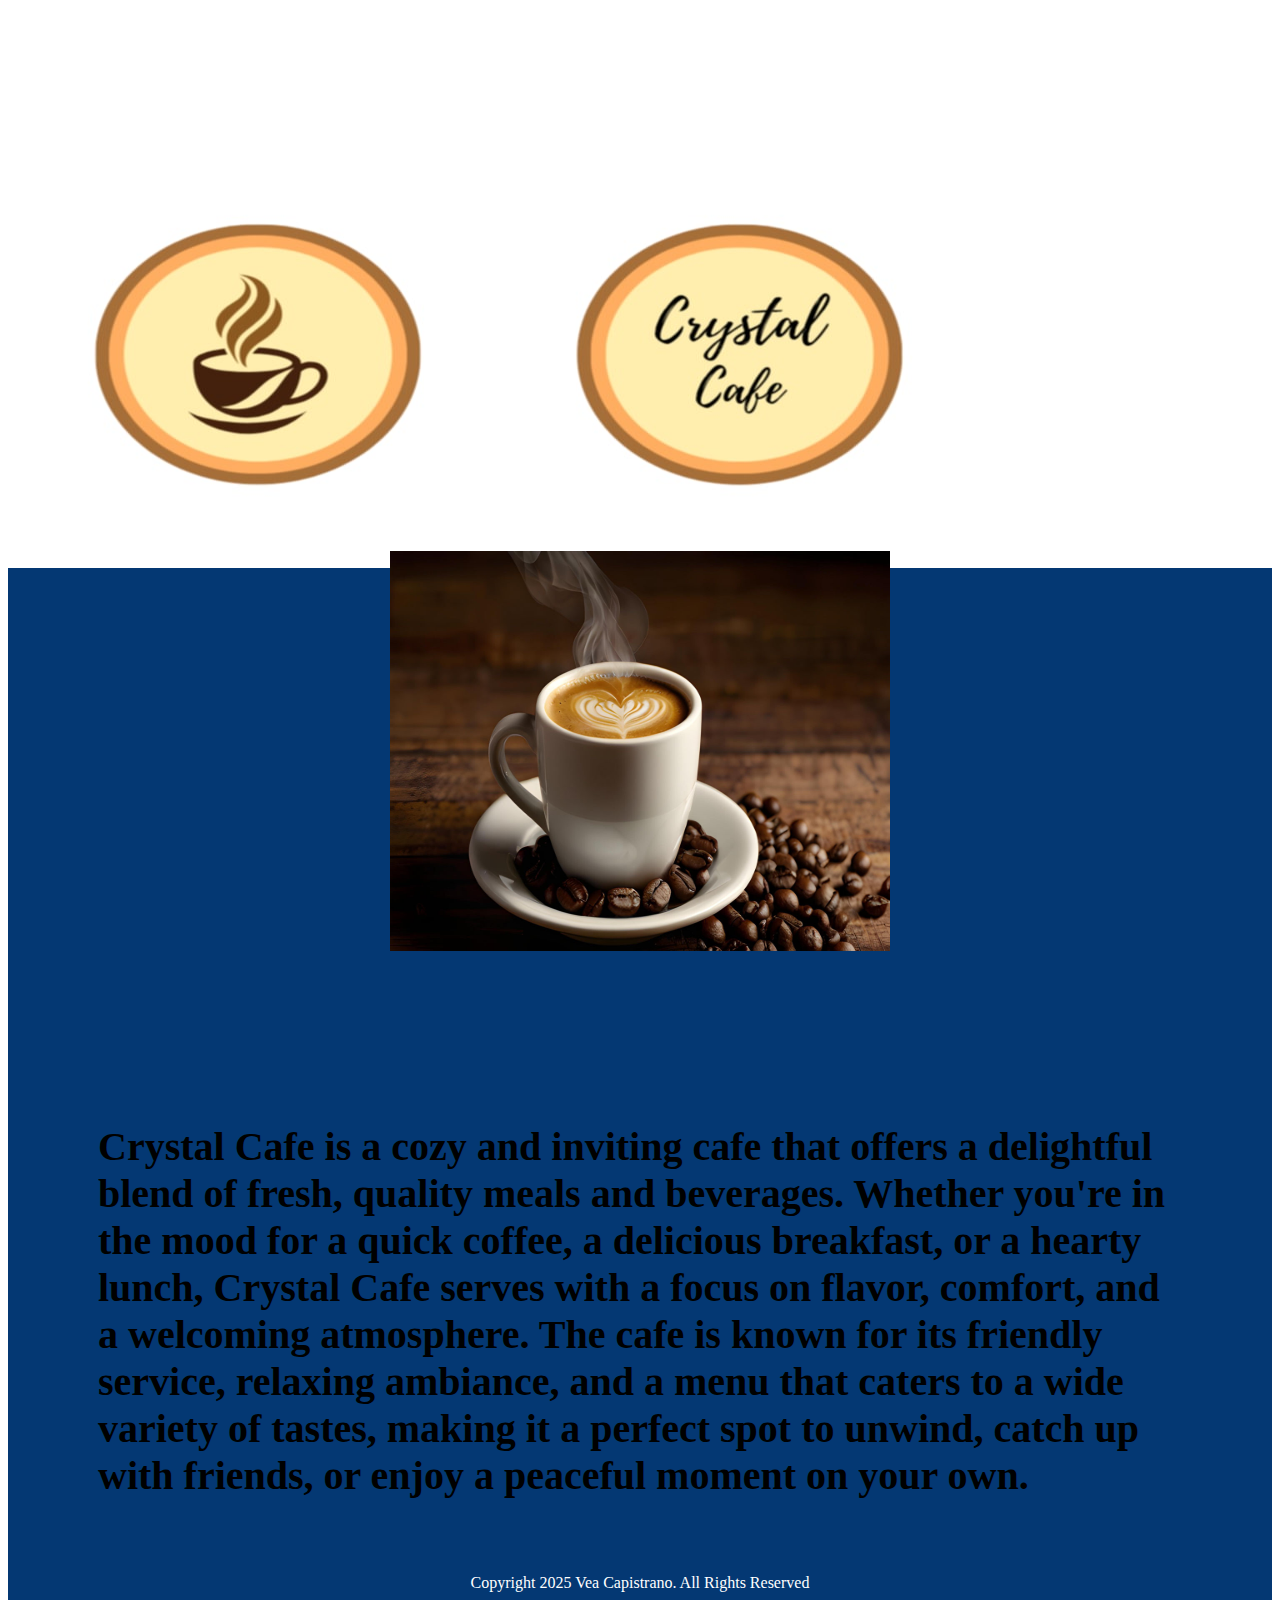
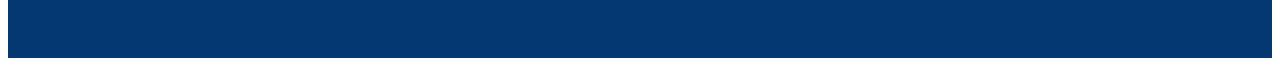
==== commit 10b2a983: "updated index.html" ====
--- a/index.html
+++ b/index.html
@@ -32,6 +32,7 @@
             padding: 70px; 
             top: 100px; 
             font-size: 35px;
+            gap: 100px;
         }
         .pink{
             height:800px;
@@ -128,8 +129,7 @@
 
     <div class="section dark pink">
         <div class="items"><h1>Mission</h1></div>
-        <div class="items"> 
-            <p>Crystal Cafe's mission is to provide a warm and inviting dining experience that emphasizes high-quality, locally-sourced ingredients.</p>
+        <div class="items"><p>Crystal Cafe's mission is to provide a warm and inviting dining experience that emphasizes high-quality, locally-sourced ingredients.</p>
             <img src="assets/images/free.jpg" height="400px" width="500px">
         </div>
     </div>
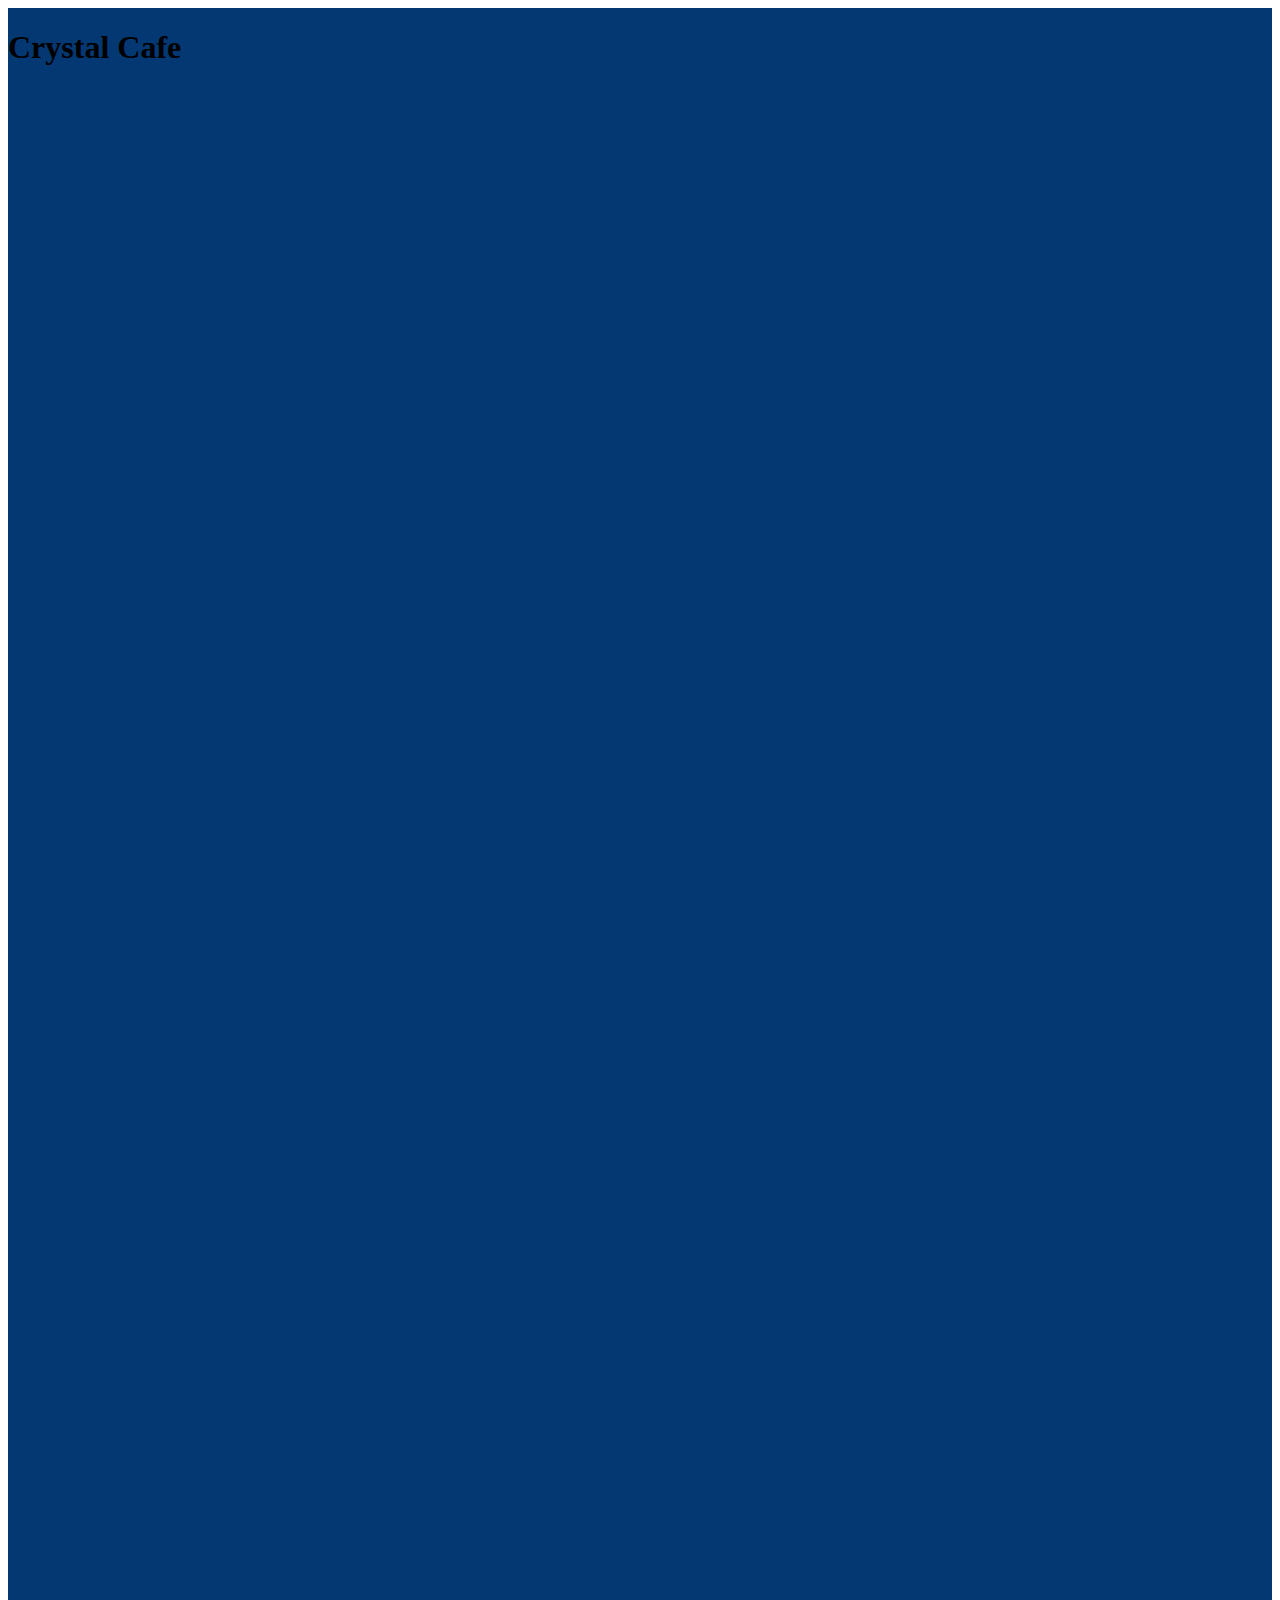
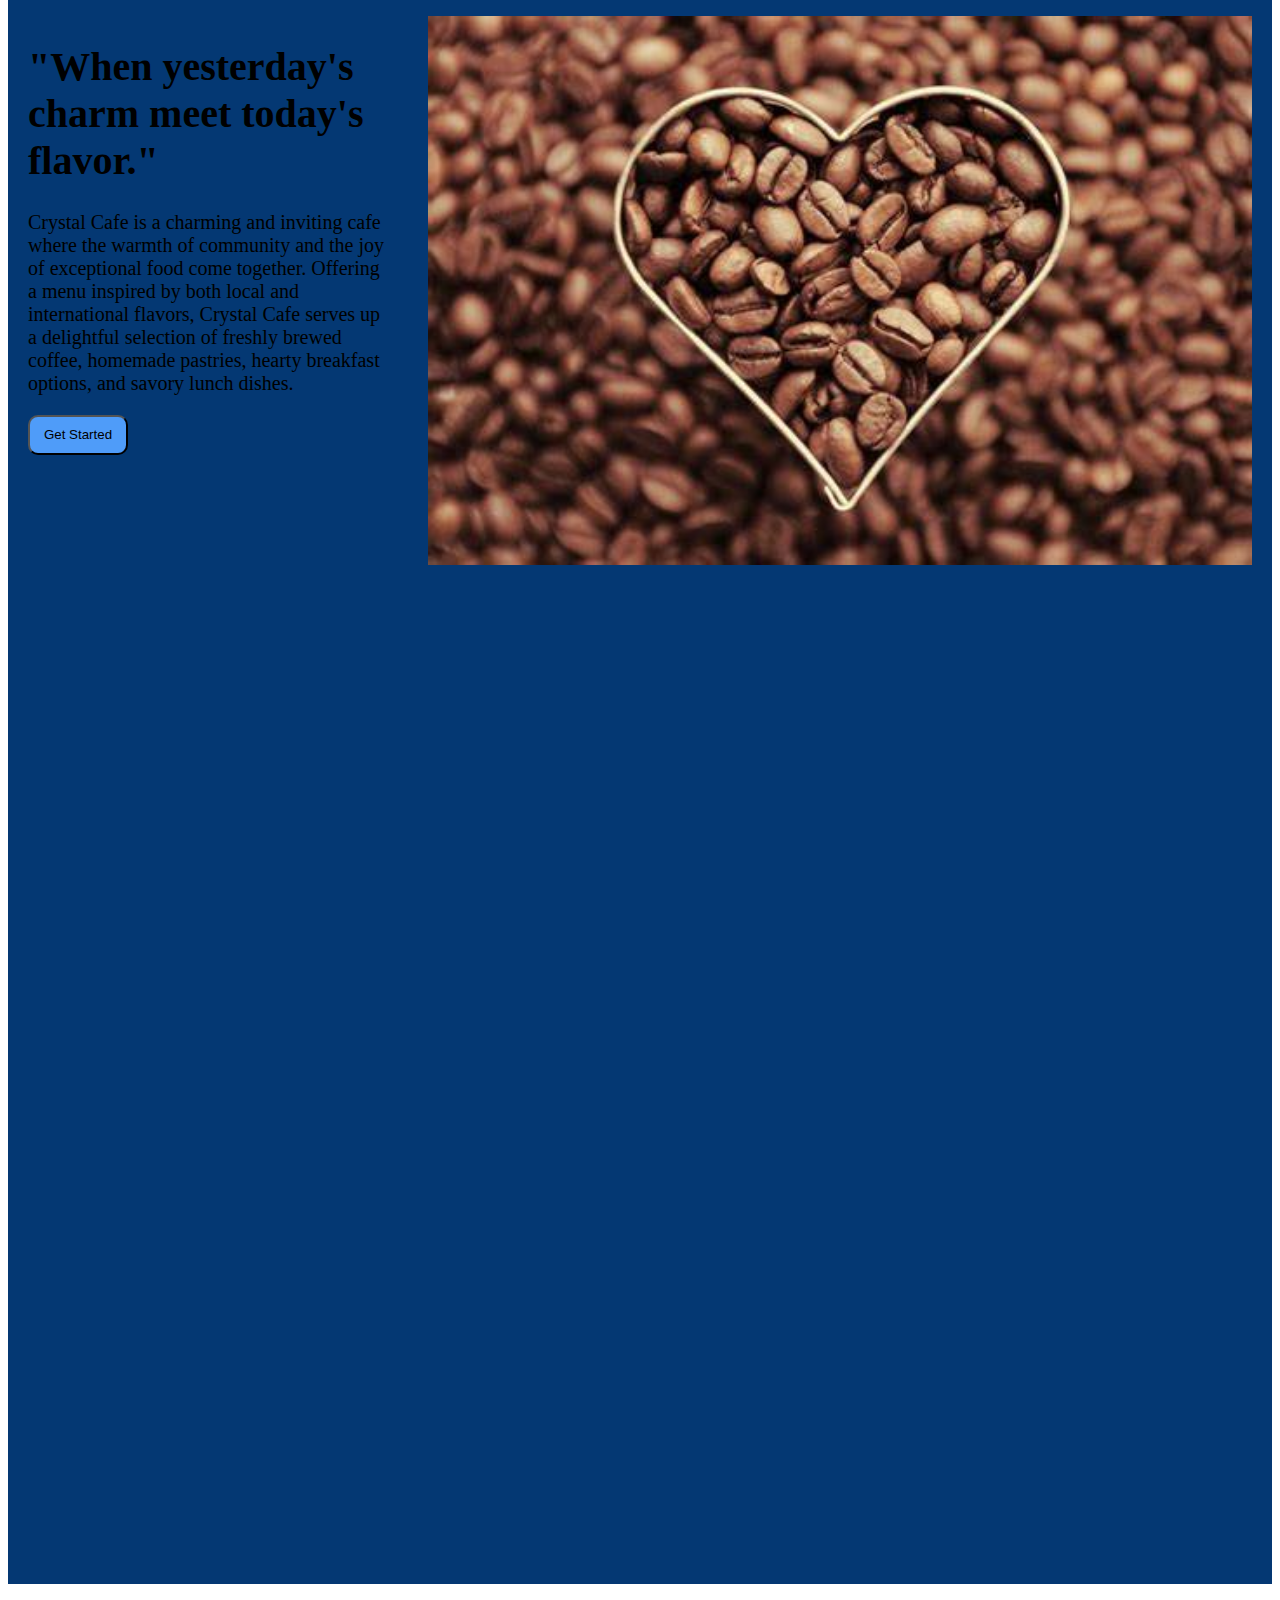
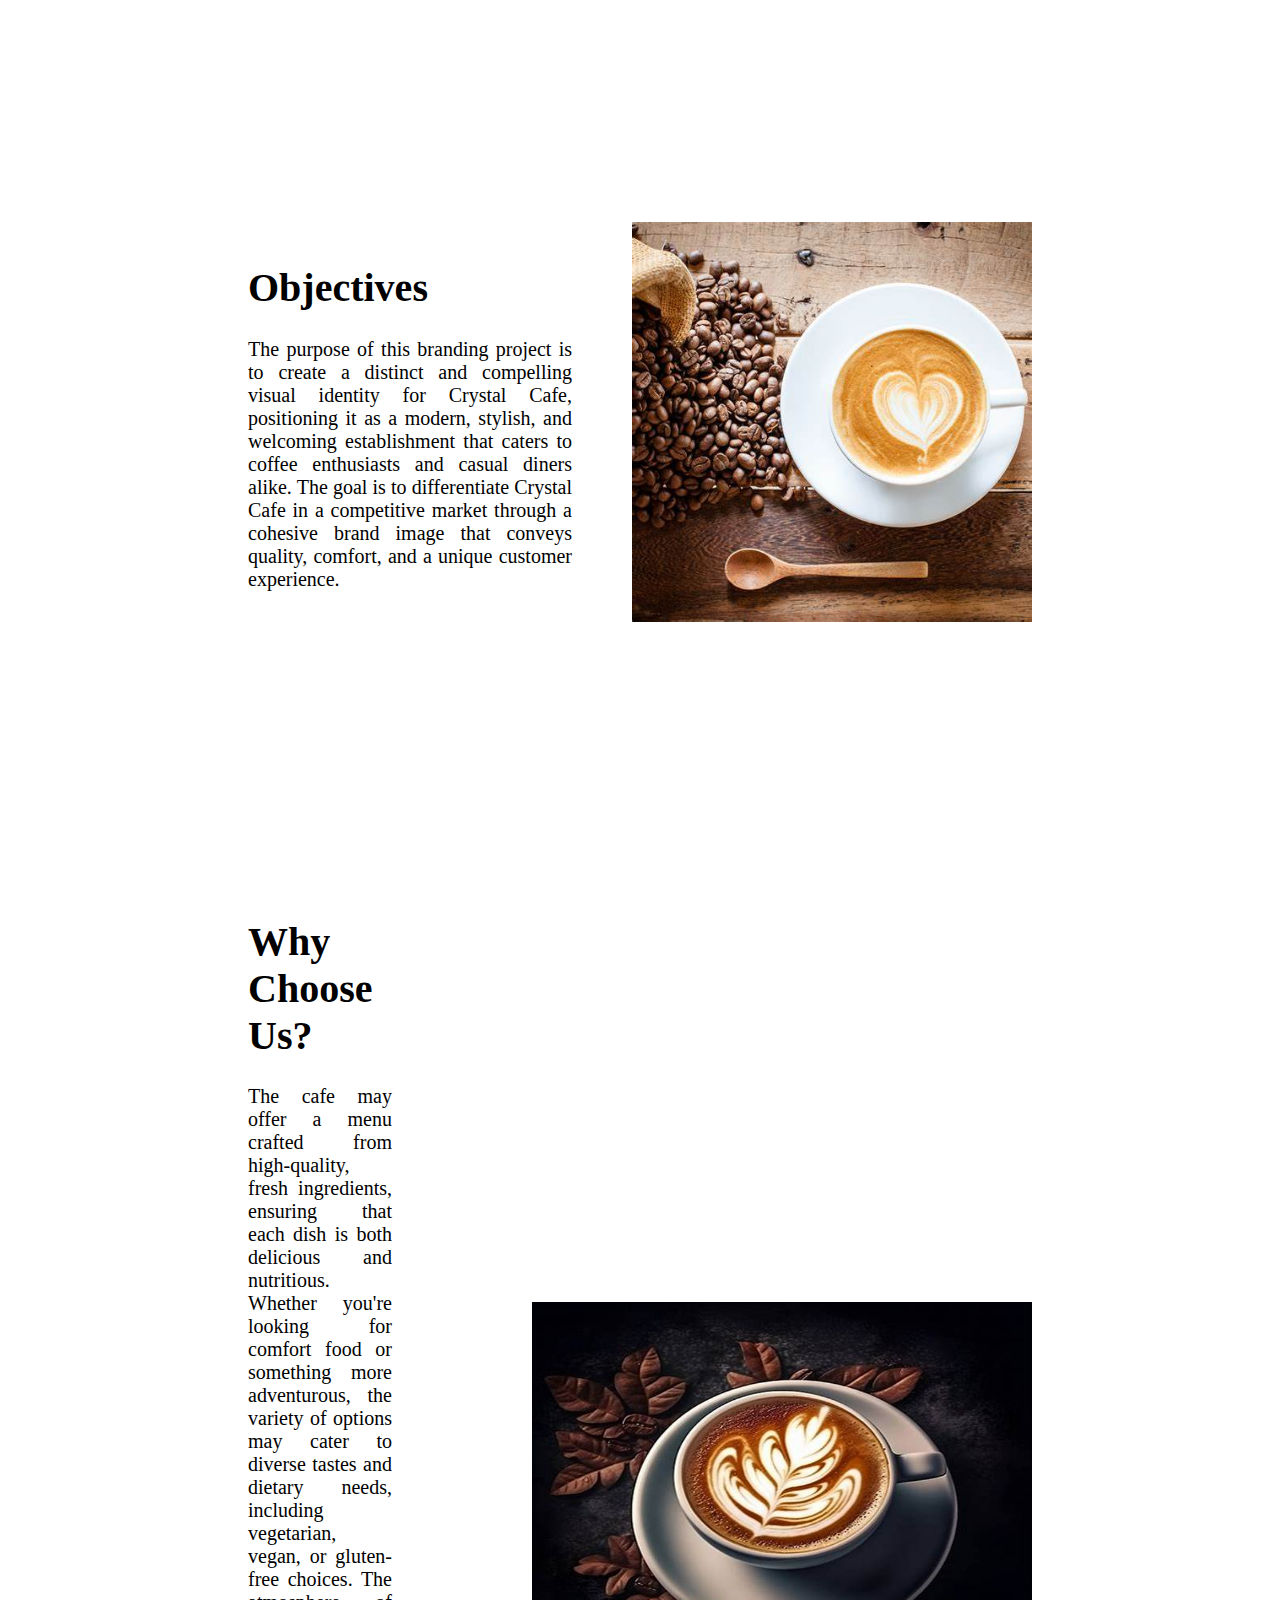
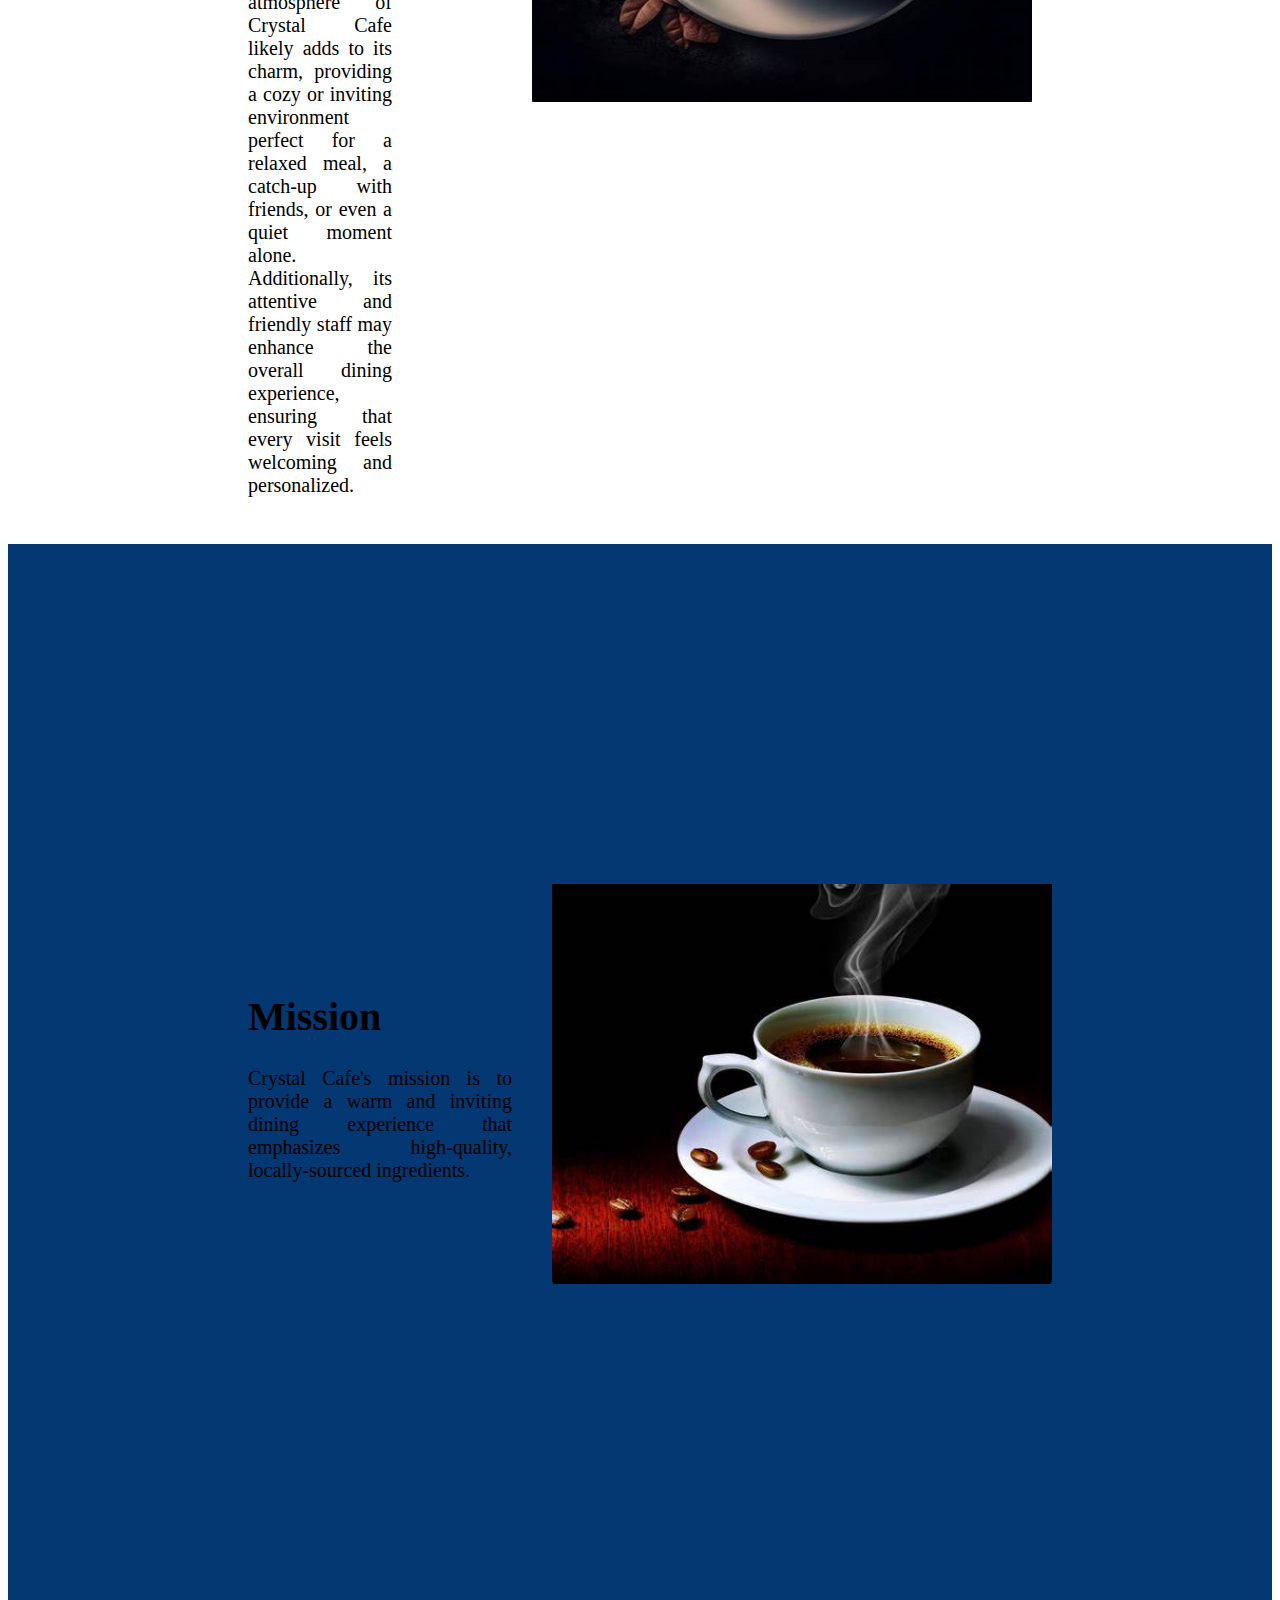
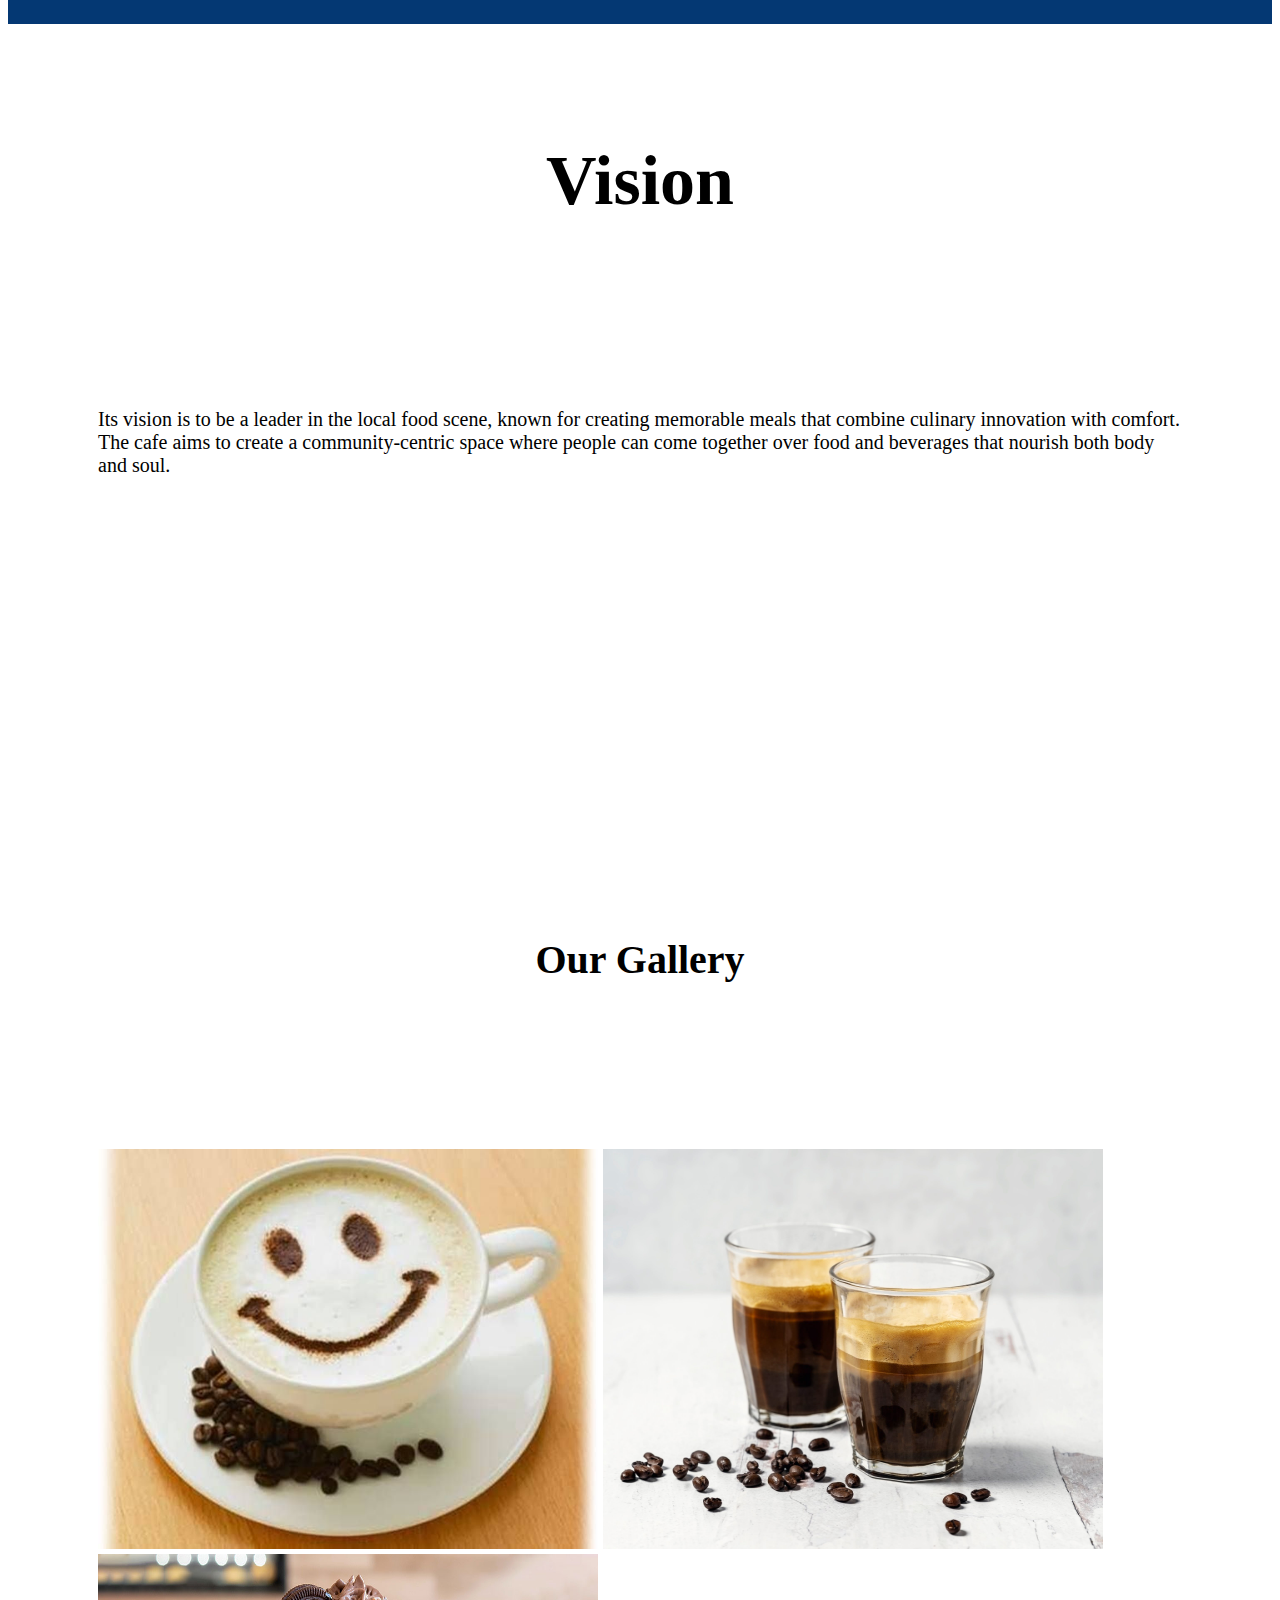
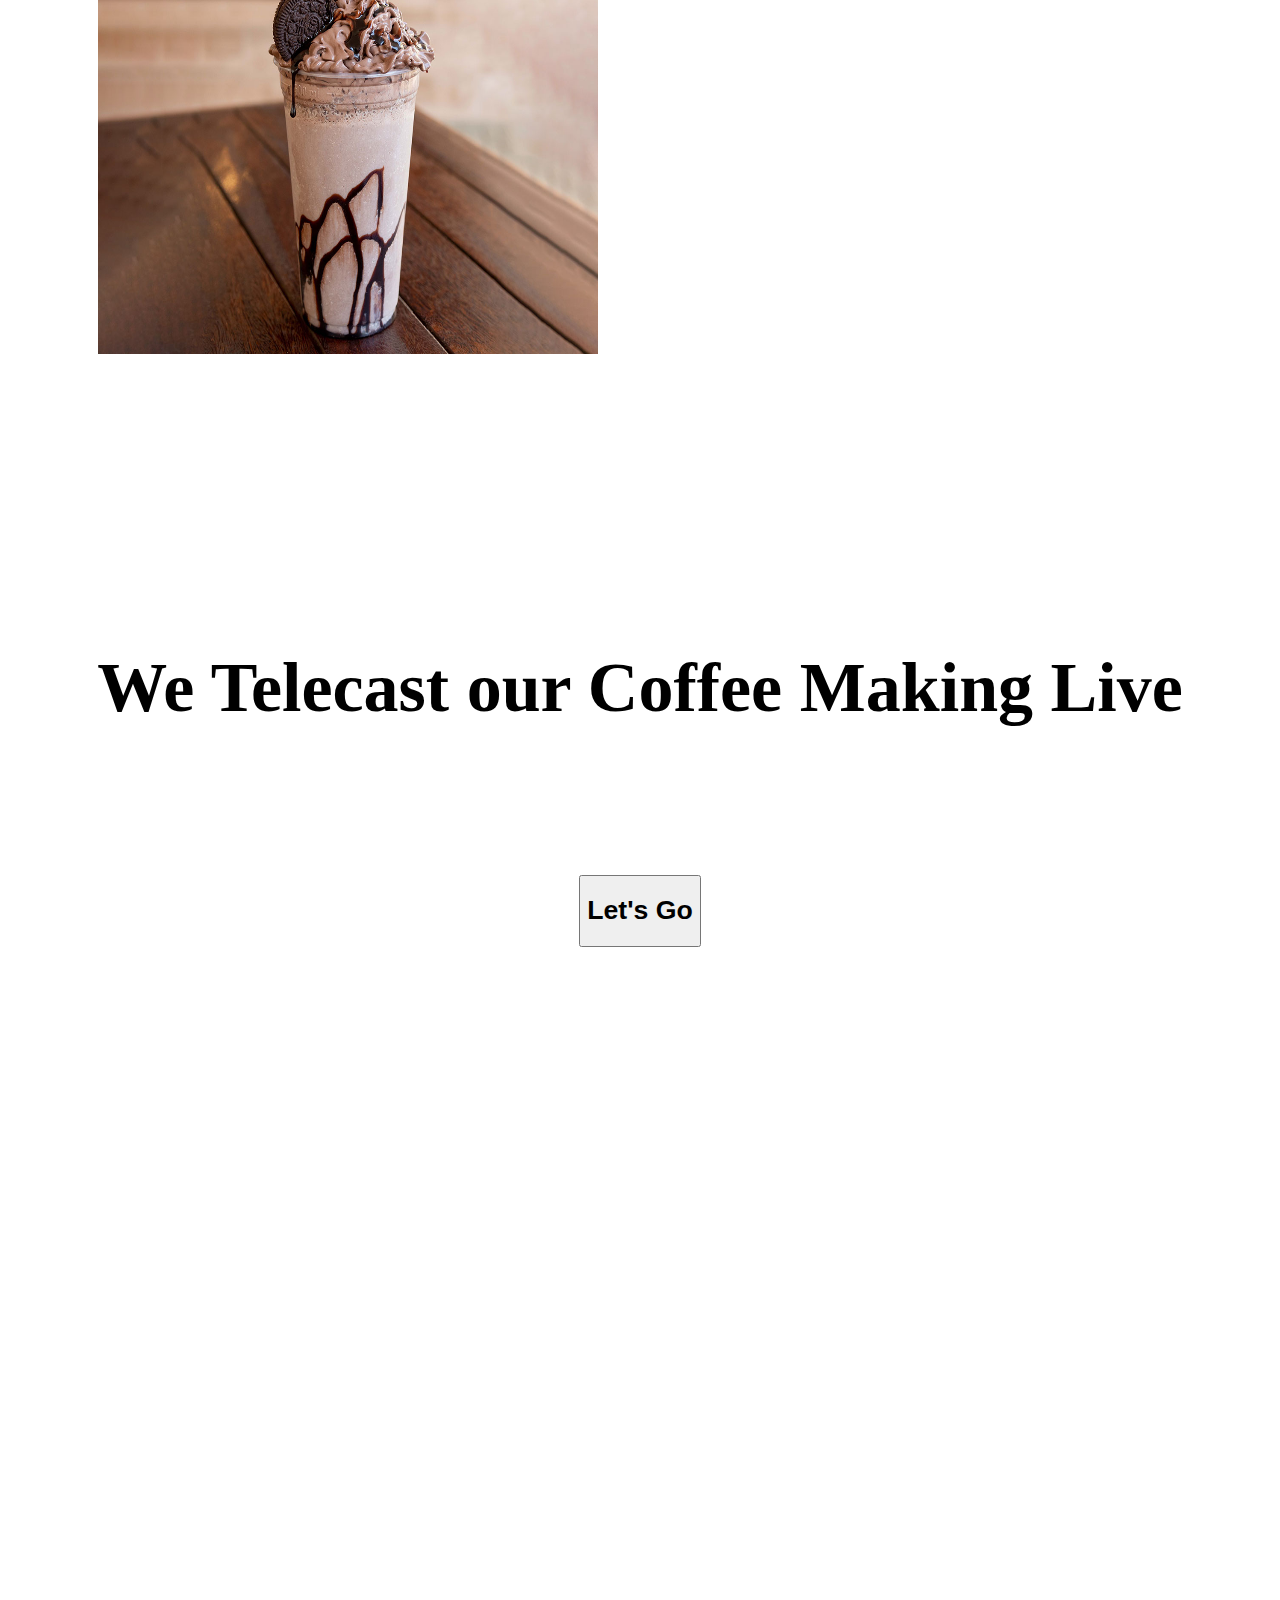
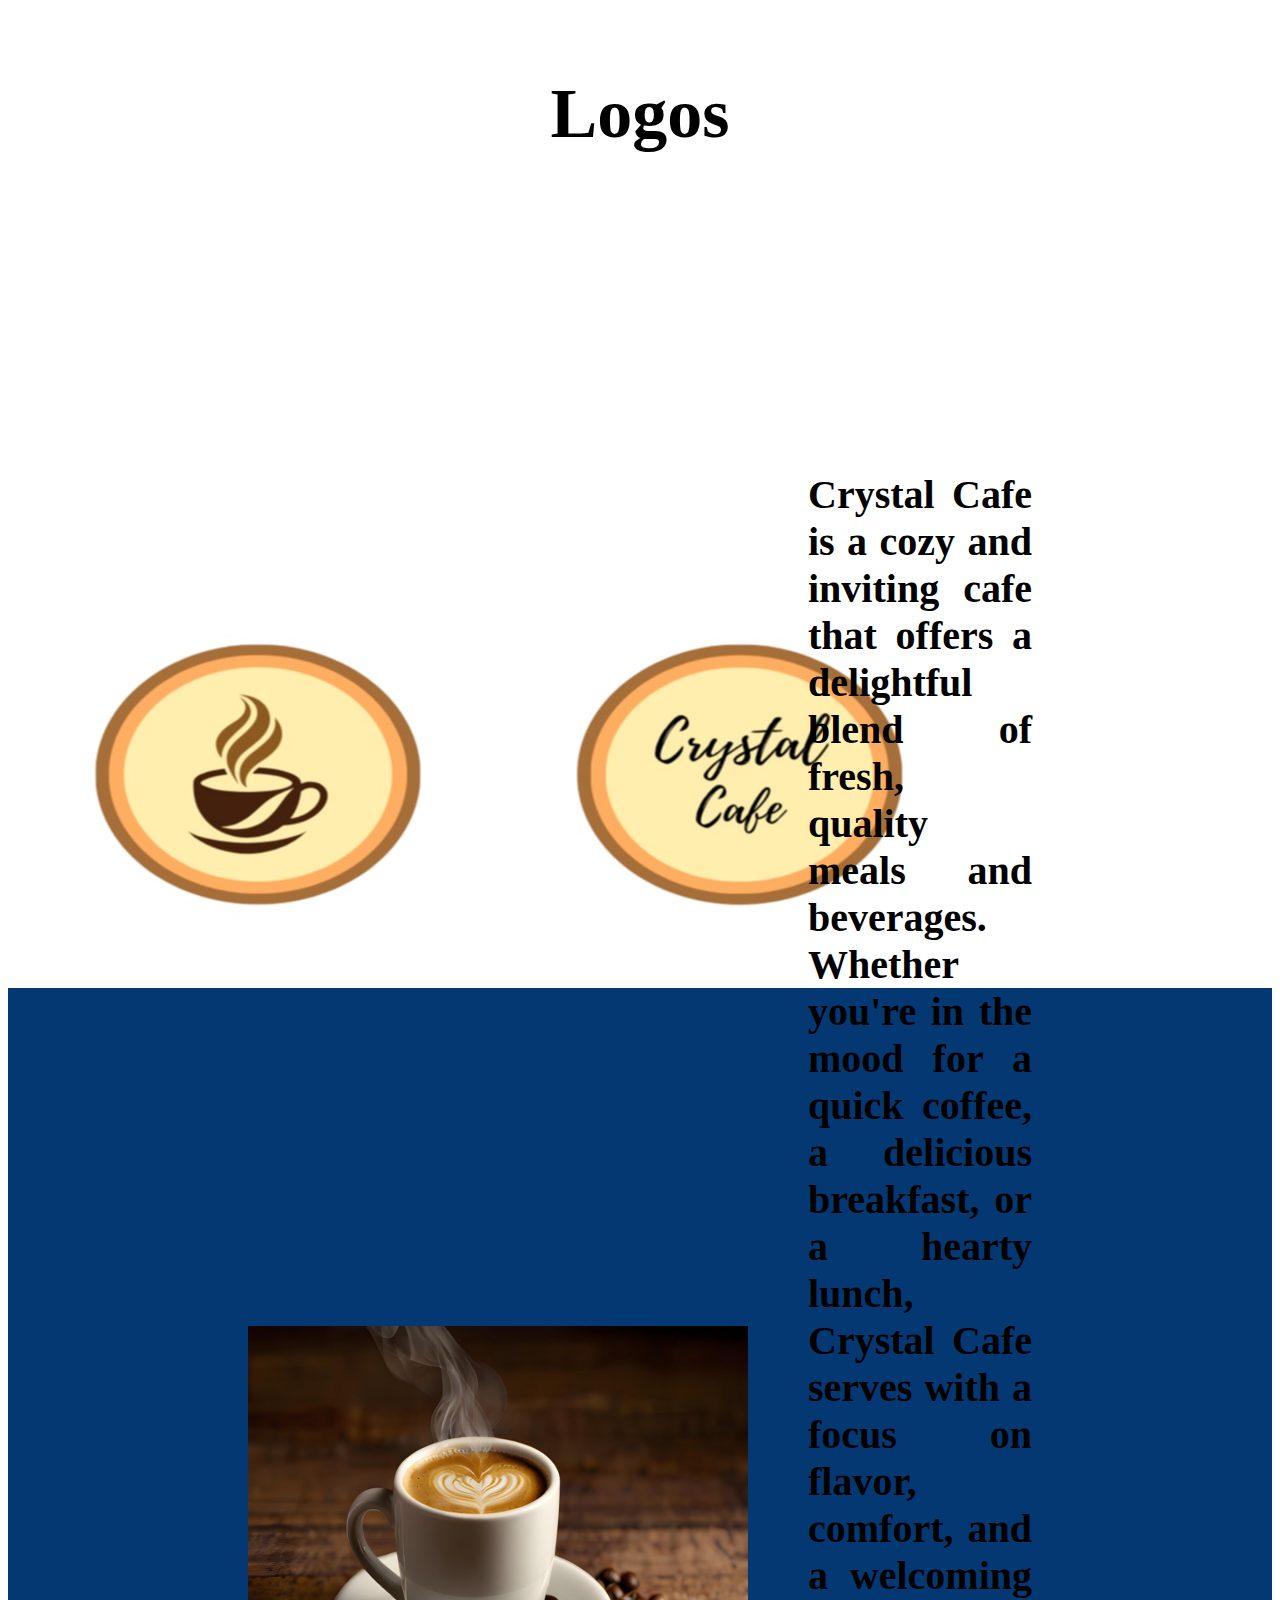
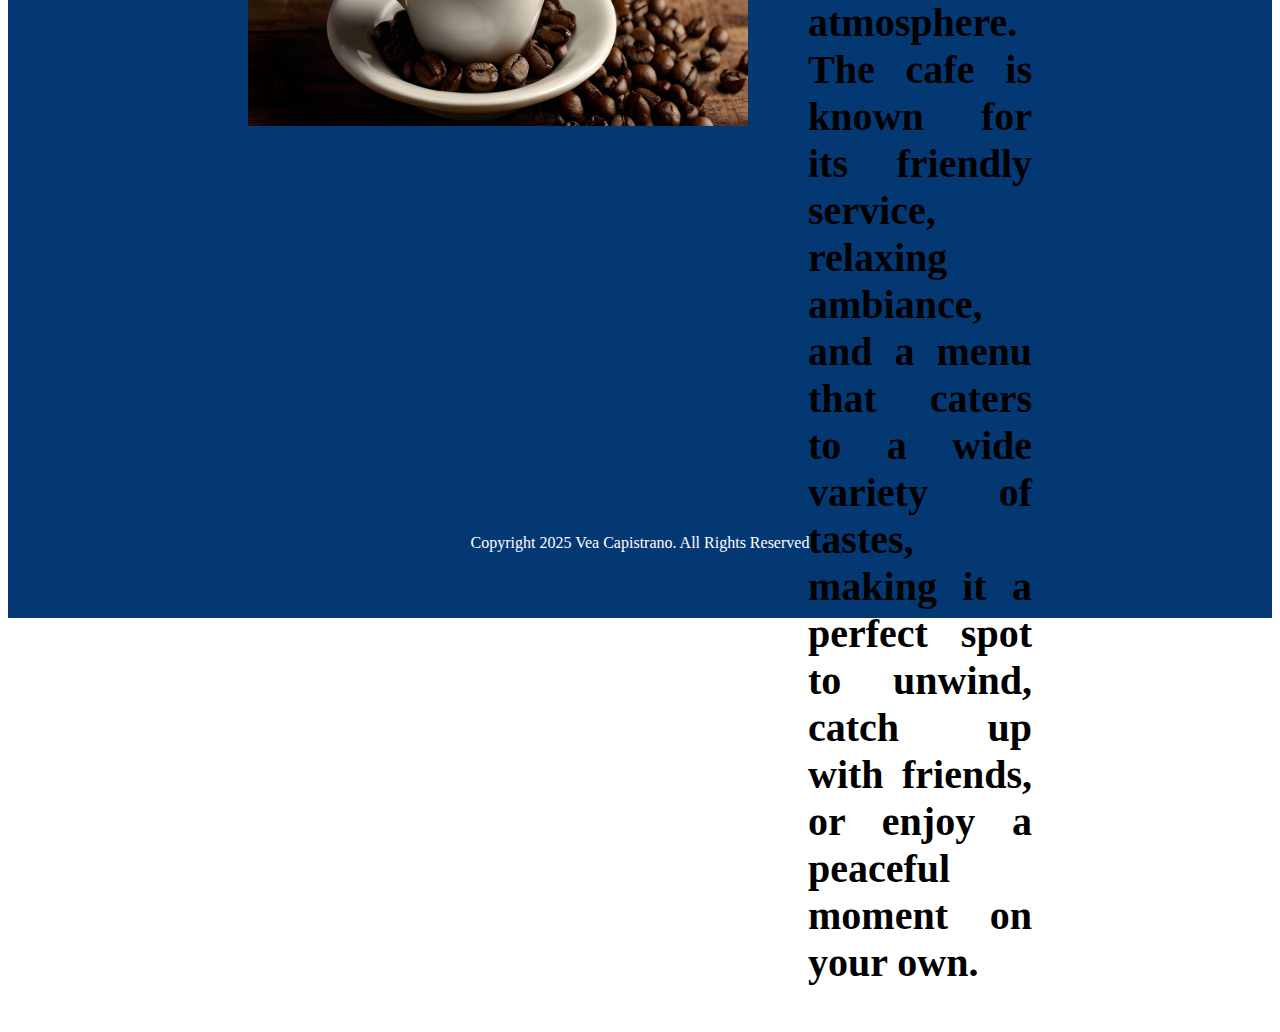
==== commit 38bcda99: "updated index.html" ====
--- a/index.html
+++ b/index.html
@@ -37,23 +37,29 @@
         .pink{
             height:800px;
             background-color: #043873;
-            flex-direction: column;
+            flex-direction: row;
             align-items: center; 
-            justify-content: center; 
-            padding: 70px; 
-            top: 100px; 
+            justify-content: space-between; 
+            padding: 140px 220px; 
+            top: 92px; 
             font-size: 35px;
+            text-align: justify;
+            display: flex;
+            gap: 20px;
         
         }
         .white{
            height:600px;
            background-color: white;
-           flex-direction: column;
+           flex-direction: row;
            align-items: center; 
-           justify-content: center; 
-           padding: 70px; 
-           top: 100px; 
+           justify-content: space-between; 
+           padding: 140px 220px; 
+           top: 92px; 
            font-size: 35px;
+           text-align: justify;
+           display: flex;
+           gap: 20px;
         }
         .black{
             height: 1000px;
@@ -128,8 +134,7 @@
     </div>
 
     <div class="section dark pink">
-        <div class="items"><h1>Mission</h1></div>
-        <div class="items"><p>Crystal Cafe's mission is to provide a warm and inviting dining experience that emphasizes high-quality, locally-sourced ingredients.</p>
+        <div class="items"><h1>Mission</h1><p>Crystal Cafe's mission is to provide a warm and inviting dining experience that emphasizes high-quality, locally-sourced ingredients.</p></div>
             <img src="assets/images/free.jpg" height="400px" width="500px">
         </div>
     </div>
